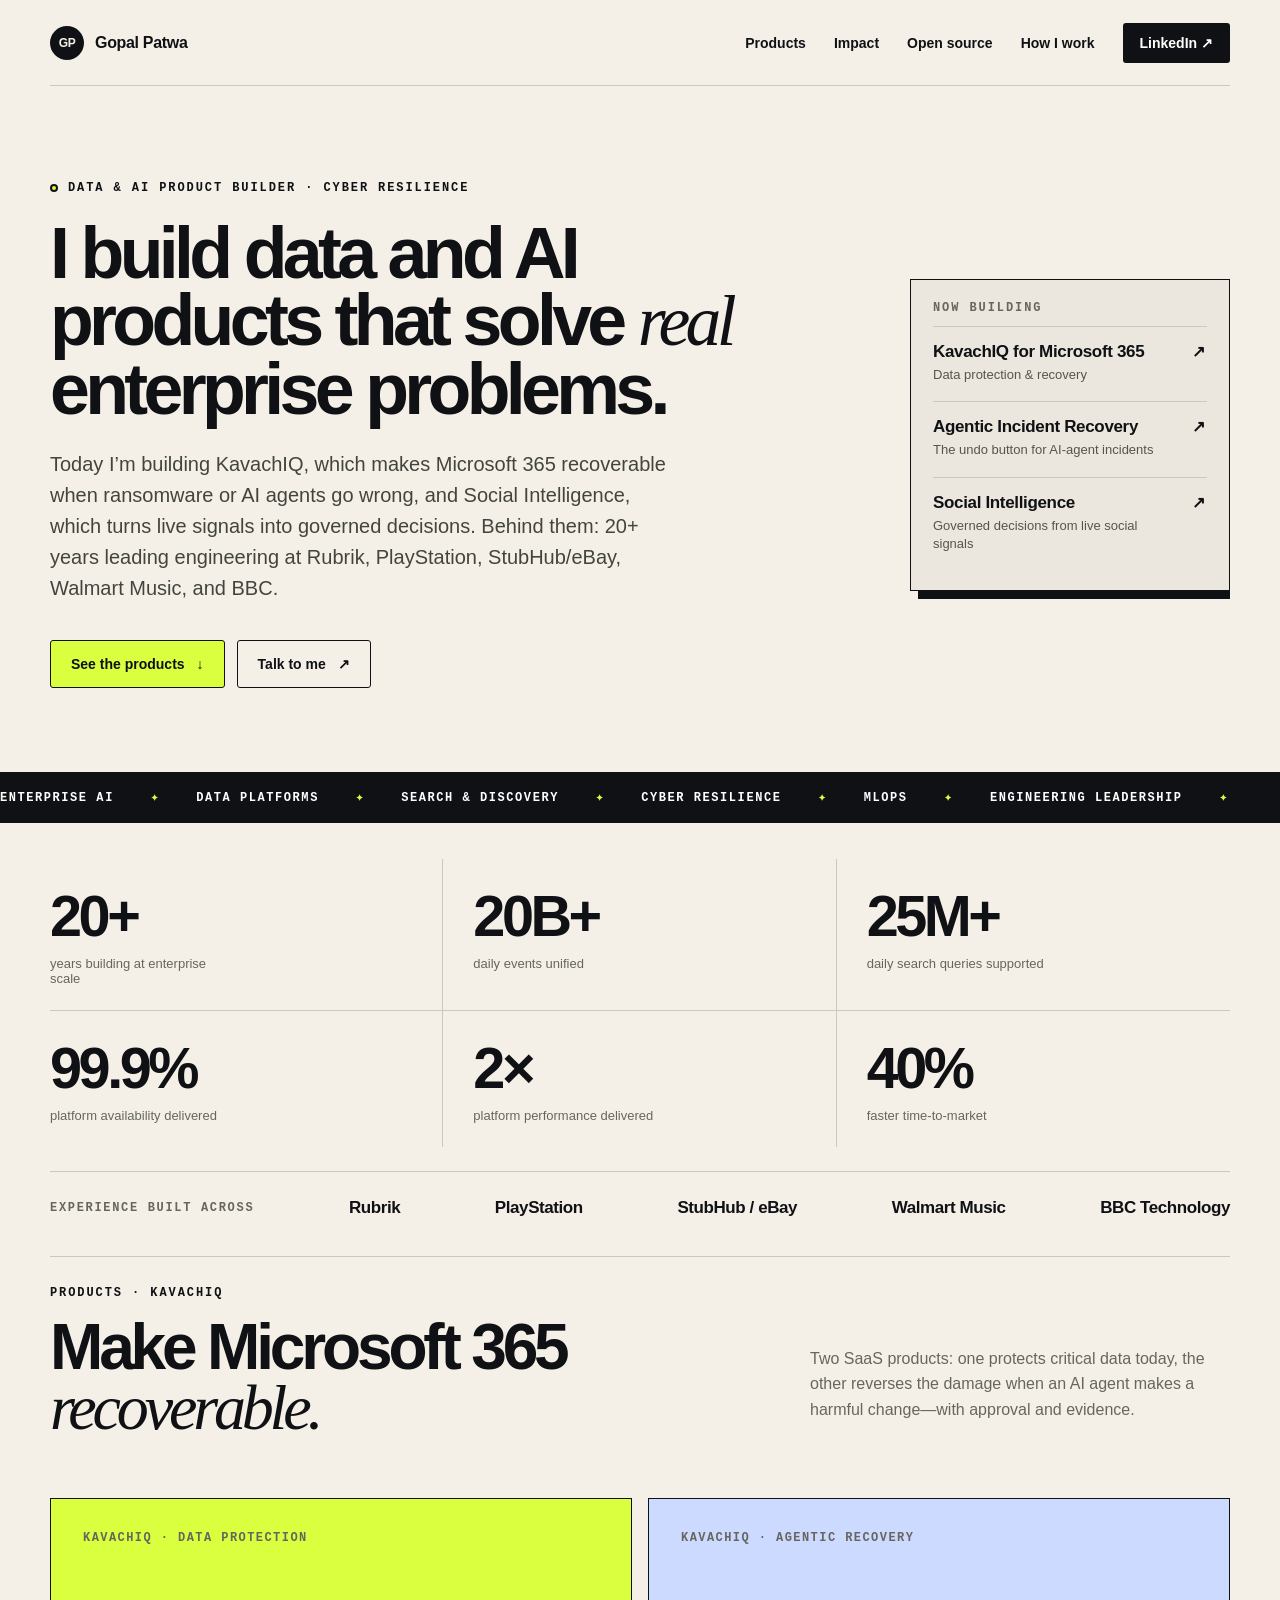
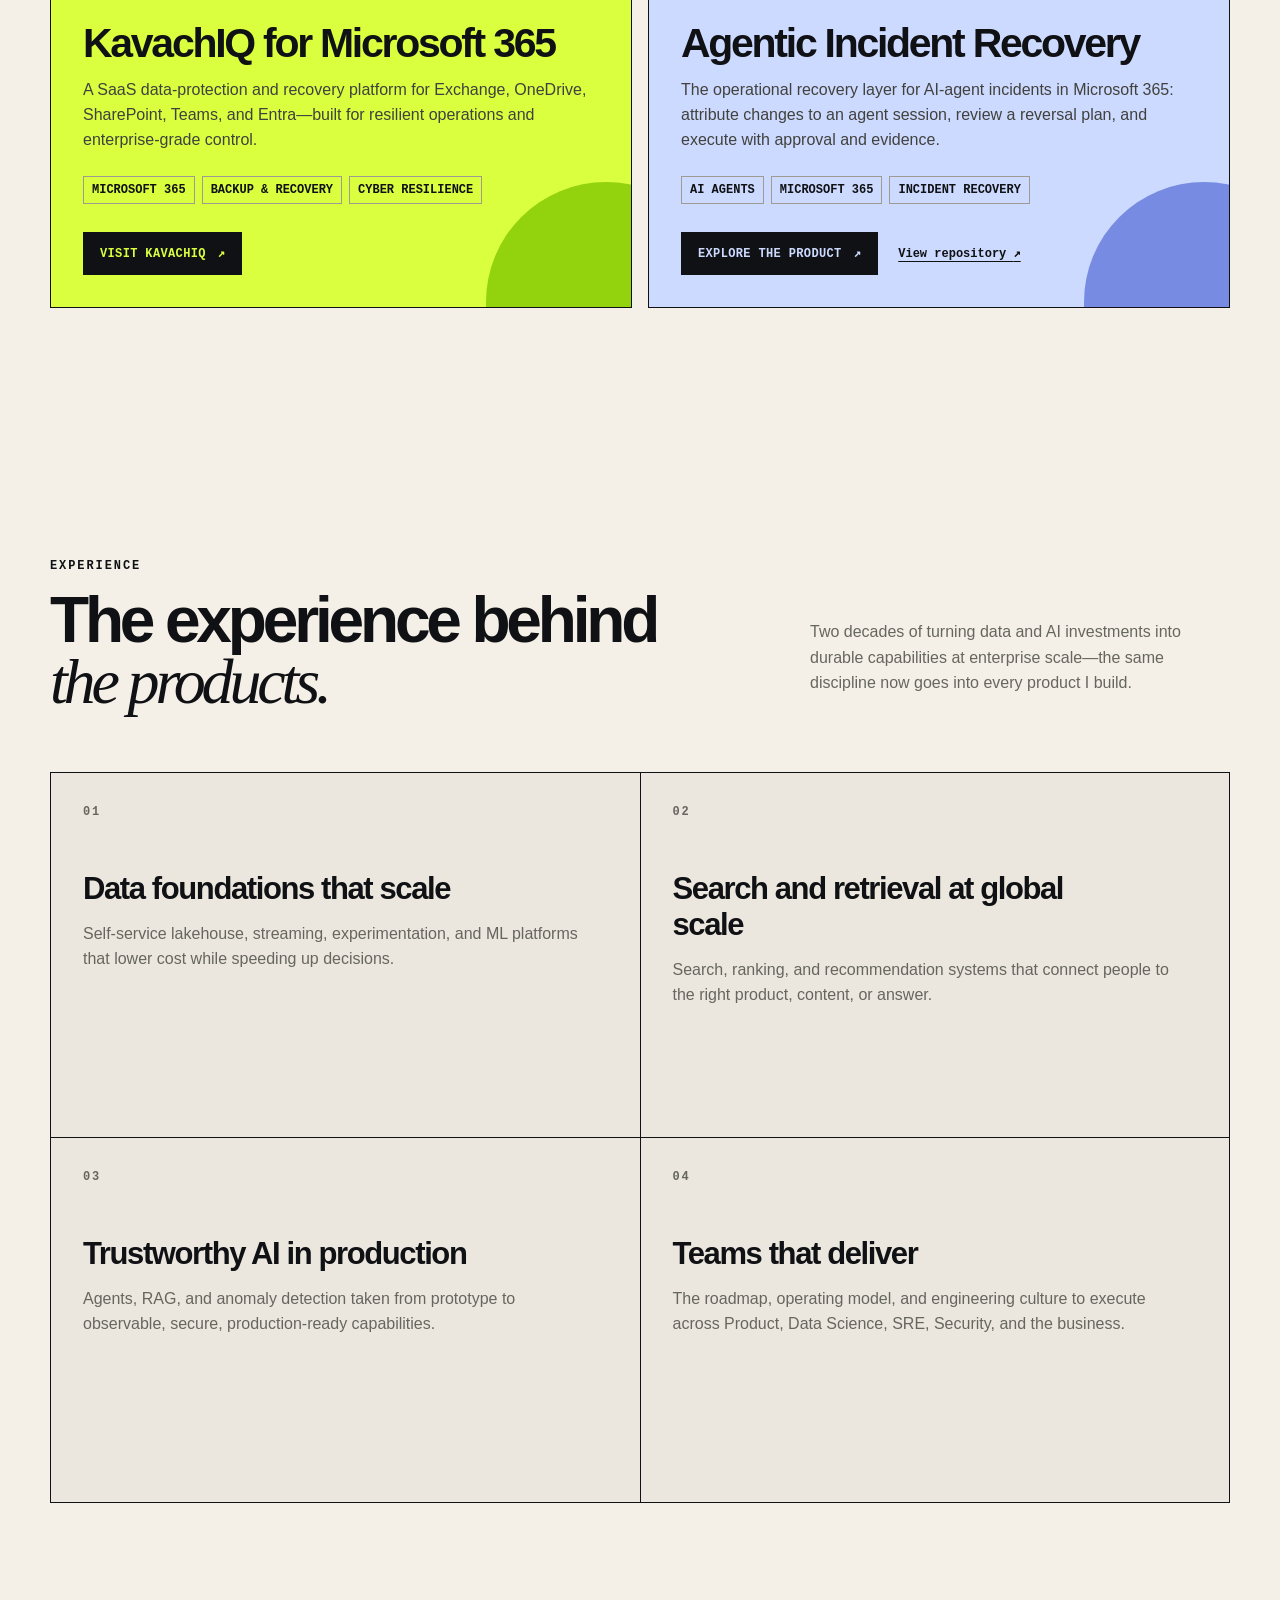
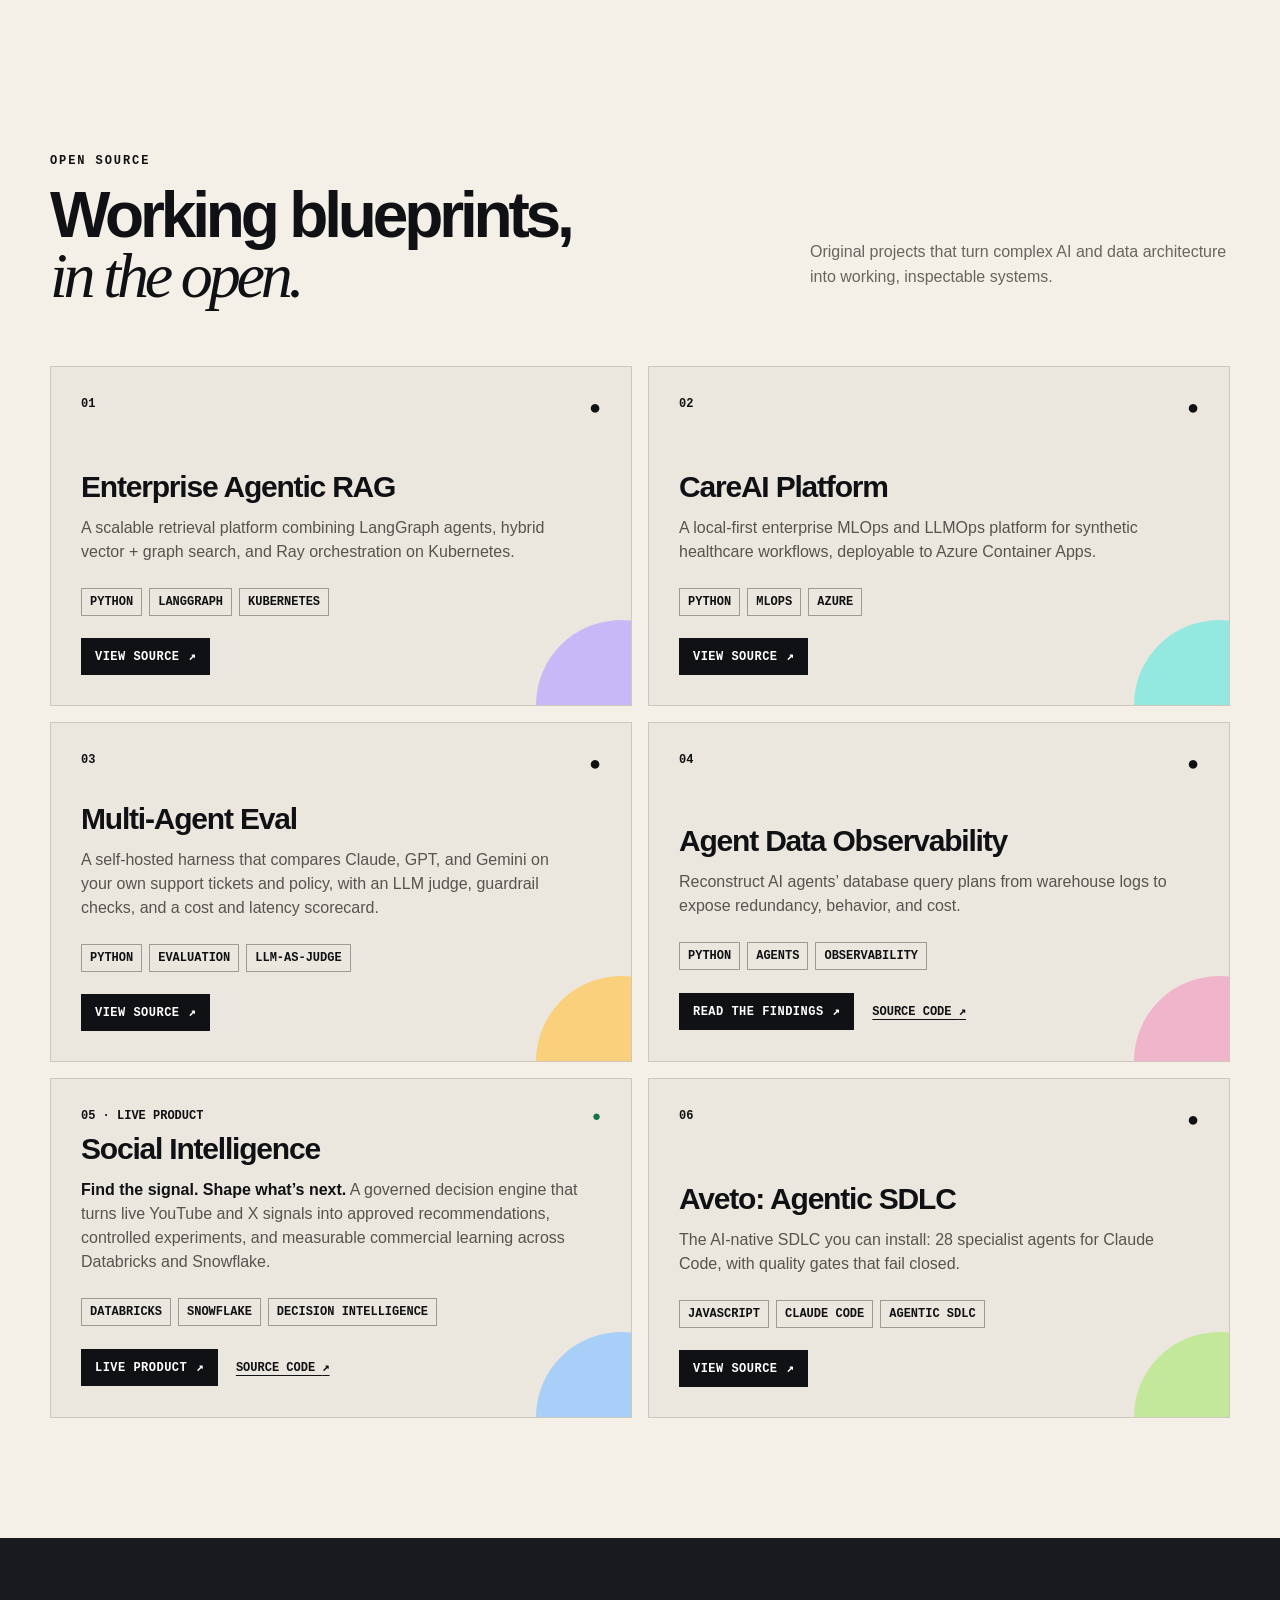
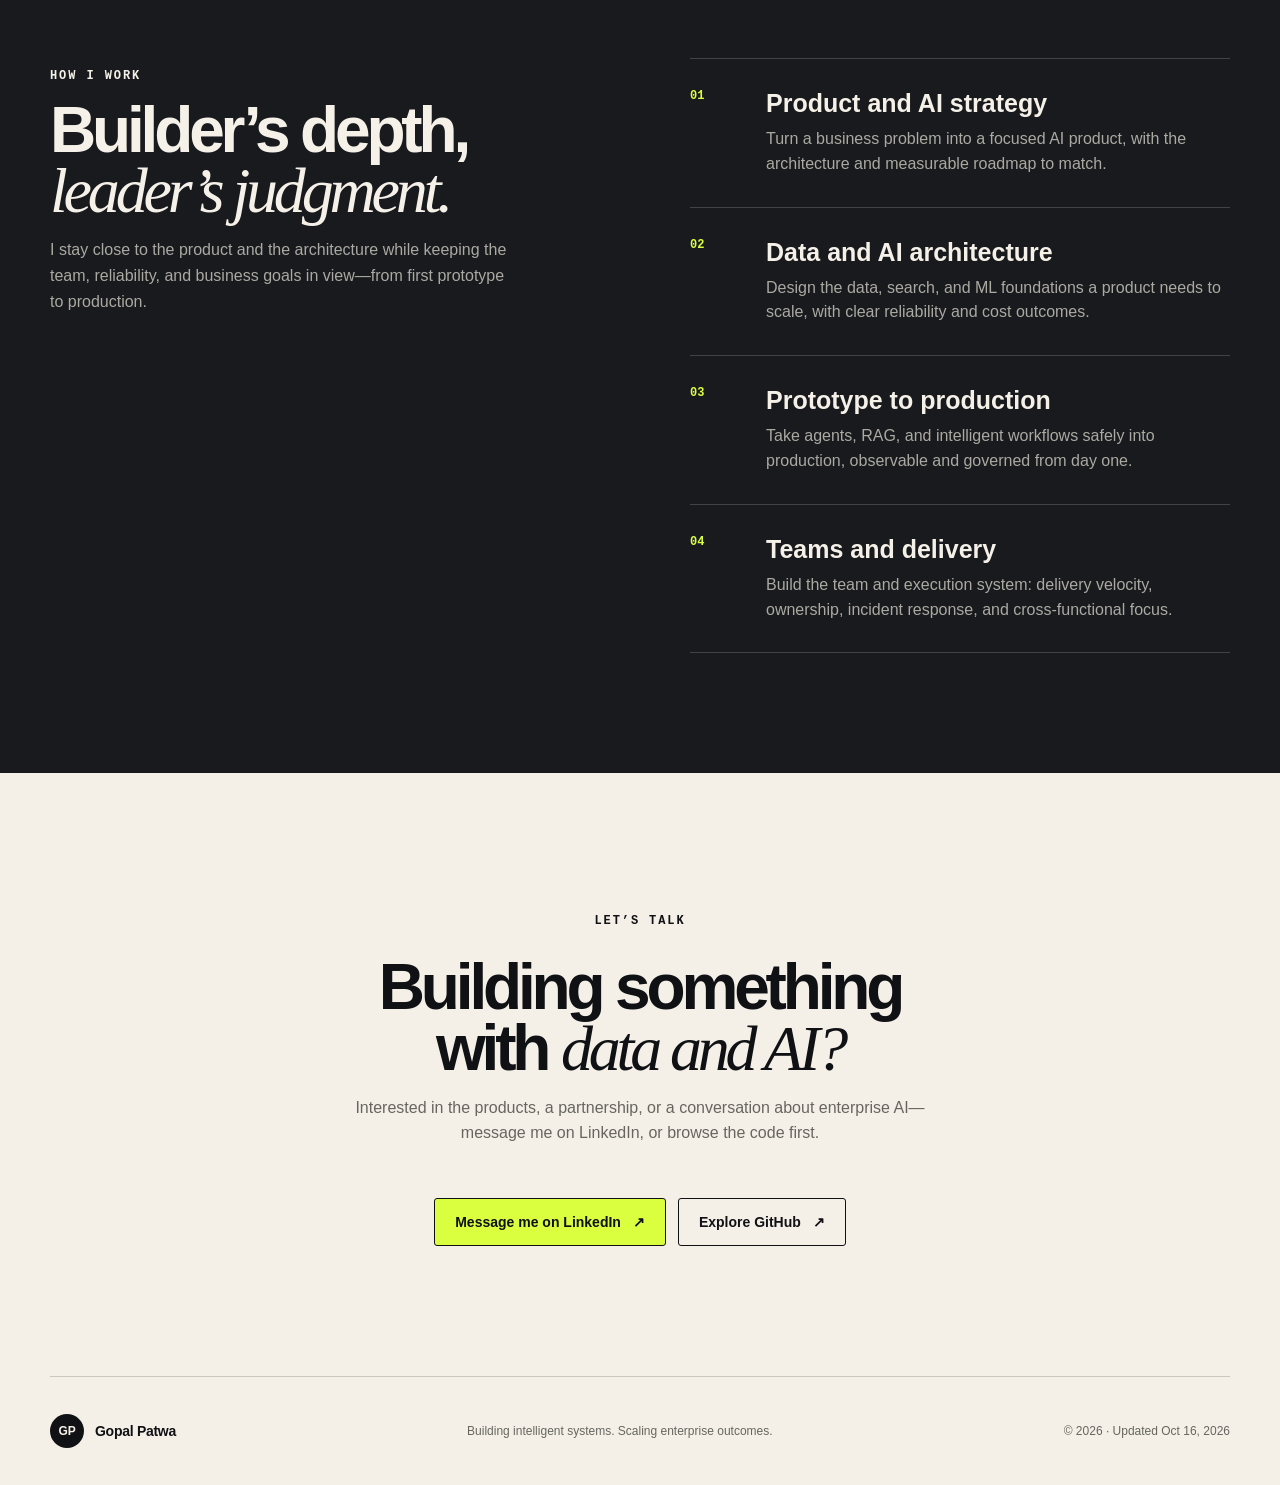
==== index.html @ 32ae6602 "Refresh card summaries and align later sections with product-builder messaging Co-Authored-By: Claud" ====
<!doctype html>
<html lang="en">
<head>
  <meta charset="utf-8">
  <meta name="viewport" content="width=device-width, initial-scale=1">
  <title>Gopal Patwa — Data &amp; AI Product Builder</title>
  <meta name="description" content="Building data and AI products for the enterprise: KavachIQ for Microsoft 365 recovery and Social Intelligence. 20+ years leading data and AI engineering.">
  <meta property="og:title" content="Gopal Patwa — Data &amp; AI Product Builder">
  <meta property="og:description" content="Building data and AI products that solve real enterprise problems.">
  <meta property="og:image" content="https://gpatwa.github.io/og.png">
  <meta property="og:image:alt" content="Gopal Patwa — Data &amp; AI Product Builder">
  <meta property="og:type" content="website">
  <meta property="og:url" content="https://gpatwa.github.io/">
  <meta name="twitter:card" content="summary_large_image">
  <meta name="twitter:image" content="https://gpatwa.github.io/og.png">
  <link rel="icon" href="favicon.svg">
  <link rel="stylesheet" href="styles.css">
</head>
<body>
<main>
  <nav class="nav shell" aria-label="Primary navigation">
    <a class="brand" href="#top" aria-label="Gopal Patwa home"><span>GP</span> Gopal Patwa</a>
    <div class="navlinks"><a href="#products">Products</a><a href="#impact">Impact</a><a href="#work">Open source</a><a href="#about">How I work</a><a class="nav-cta" href="https://www.linkedin.com/in/gopalpatwa" target="_blank" rel="noreferrer">LinkedIn ↗</a></div>
  </nav>

  <section class="hero shell" id="top">
    <div class="hero-main">
      <div class="eyebrow"><i></i> DATA &amp; AI PRODUCT BUILDER · CYBER RESILIENCE</div>
      <h1>I build data and AI products that solve <em>real</em> enterprise problems.</h1>
      <p class="hero-copy">Today I&rsquo;m building KavachIQ, which makes Microsoft 365 recoverable when ransomware or AI agents go wrong, and Social Intelligence, which turns live signals into governed decisions. Behind them: 20+ years leading engineering at Rubrik, PlayStation, StubHub/eBay, Walmart Music, and BBC.</p>
      <div class="actions"><a class="button primary" href="#products">See the products <span>&darr;</span></a><a class="button secondary" href="https://www.linkedin.com/in/gopalpatwa" target="_blank" rel="noreferrer">Talk to me <span>&nearr;</span></a></div>
    </div>
    <aside class="now" aria-label="Currently building">
      <p class="kicker">NOW BUILDING</p>
      <a href="https://kavachiq.com/" target="_blank" rel="noreferrer"><b>KavachIQ for Microsoft 365</b><span>Data protection &amp; recovery</span><i>&nearr;</i></a>
      <a href="https://agents.kavachiq.com/" target="_blank" rel="noreferrer"><b>Agentic Incident Recovery</b><span>The undo button for AI-agent incidents</span><i>&nearr;</i></a>
      <a href="https://social-intelligence-signals.gopalpatwa.chatgpt.site" target="_blank" rel="noreferrer"><b>Social Intelligence</b><span>Governed decisions from live social signals</span><i>&nearr;</i></a>
    </aside>
  </section>

  <section class="marquee" aria-label="Areas of expertise"><div>ENTERPRISE AI <span>✦</span> DATA PLATFORMS <span>✦</span> SEARCH & DISCOVERY <span>✦</span> CYBER RESILIENCE <span>✦</span> MLOPS <span>✦</span> ENGINEERING LEADERSHIP <span>✦</span></div></section>

  <section class="proof shell">
    <div><strong>20+</strong><span>years building at enterprise scale</span></div><div><strong>20B+</strong><span>daily events unified</span></div><div><strong>25M+</strong><span>daily search queries supported</span></div><div><strong>99.9%</strong><span>platform availability delivered</span></div><div><strong>2&times;</strong><span>platform performance delivered</span></div><div><strong>40%</strong><span>faster time-to-market</span></div>
  </section>
  <div class="experience shell"><span>EXPERIENCE BUILT ACROSS</span><strong>Rubrik</strong><strong>PlayStation</strong><strong>StubHub / eBay</strong><strong>Walmart Music</strong><strong>BBC Technology</strong></div>

  <section class="section shell product-section" id="products">
    <div class="section-heading"><div><p class="kicker">PRODUCTS · KAVACHIQ</p><h2>Make Microsoft 365<br><em>recoverable.</em></h2></div><p>Two SaaS products: one protects critical data today, the other reverses the damage when an AI agent makes a harmful change&mdash;with approval and evidence.</p></div>
    <div class="product-grid">
      <article class="product-card protection"><p class="product-label">KAVACHIQ · DATA PROTECTION</p><h3>KavachIQ for Microsoft 365</h3><p class="product-description">A SaaS data-protection and recovery platform for Exchange, OneDrive, SharePoint, Teams, and Entra—built for resilient operations and enterprise-grade control.</p><div class="tags"><span>Microsoft 365</span><span>Backup &amp; Recovery</span><span>Cyber Resilience</span></div><div class="product-actions"><a class="product-link" href="https://kavachiq.com/" target="_blank" rel="noreferrer">Visit KavachIQ <span>↗</span></a></div></article>
      <article class="product-card recovery"><p class="product-label">KAVACHIQ · AGENTIC RECOVERY</p><h3>Agentic Incident Recovery</h3><p class="product-description">The operational recovery layer for AI-agent incidents in Microsoft 365: attribute changes to an agent session, review a reversal plan, and execute with approval and evidence.</p><div class="tags"><span>AI Agents</span><span>Microsoft 365</span><span>Incident Recovery</span></div><div class="product-actions"><a class="product-link" href="https://agents.kavachiq.com/" target="_blank" rel="noreferrer">Explore the product <span>↗</span></a><a class="product-repo" href="https://github.com/gpatwa/autonomous-assurance" target="_blank" rel="noreferrer">View repository <span>↗</span></a></div></article>
    </div>
  </section>

  <section class="section shell" id="impact">
    <div class="section-heading"><div><p class="kicker">EXPERIENCE</p><h2>The experience behind<br><em>the products.</em></h2></div><p>Two decades of turning data and AI investments into durable capabilities at enterprise scale&mdash;the same discipline now goes into every product I build.</p></div>
    <div class="outcome-grid">
      <article class="outcome"><small>01</small><h3>Data foundations that scale</h3><p>Self-service lakehouse, streaming, experimentation, and ML platforms that lower cost while speeding up decisions.</p></article>
      <article class="outcome"><small>02</small><h3>Search and retrieval at global scale</h3><p>Search, ranking, and recommendation systems that connect people to the right product, content, or answer.</p></article>
      <article class="outcome"><small>03</small><h3>Trustworthy AI in production</h3><p>Agents, RAG, and anomaly detection taken from prototype to observable, secure, production-ready capabilities.</p></article>
      <article class="outcome"><small>04</small><h3>Teams that deliver</h3><p>The roadmap, operating model, and engineering culture to execute across Product, Data Science, SRE, Security, and the business.</p></article>
    </div>
  </section>


  <section class="section shell" id="work">
    <div class="section-heading"><div><p class="kicker">OPEN SOURCE</p><h2>Working blueprints,<br><em>in the open.</em></h2></div><p>Original projects that turn complex AI and data architecture into working, inspectable systems.</p></div>
    <div class="project-grid">
      <!-- projects:start -->
      <article class="project violet"><div class="project-top"><span>01</span><b>●</b></div><h3>Enterprise Agentic RAG</h3><p>A scalable retrieval platform combining LangGraph agents, hybrid vector + graph search, and Ray orchestration on Kubernetes.</p><div class="tags"><span>Python</span><span>LangGraph</span><span>Kubernetes</span></div><div class="project-actions"><a class="project-link" href="https://github.com/gpatwa/enterprise-agentic-rag" target="_blank" rel="noreferrer">View source <span>↗</span></a></div></article>
      <article class="project cyan"><div class="project-top"><span>02</span><b>●</b></div><h3>CareAI Platform</h3><p>A local-first enterprise MLOps and LLMOps platform for synthetic healthcare workflows, deployable to Azure Container Apps.</p><div class="tags"><span>Python</span><span>MLOps</span><span>Azure</span></div><div class="project-actions"><a class="project-link" href="https://github.com/gpatwa/careai-platform" target="_blank" rel="noreferrer">View source <span>↗</span></a></div></article>
      <article class="project amber"><div class="project-top"><span>03</span><b>●</b></div><h3>Multi-Agent Eval</h3><p>A self-hosted harness that compares Claude, GPT, and Gemini on your own support tickets and policy, with an LLM judge, guardrail checks, and a cost and latency scorecard.</p><div class="tags"><span>Python</span><span>Evaluation</span><span>LLM-as-judge</span></div><div class="project-actions"><a class="project-link" href="https://github.com/gpatwa/multi-agent-eval" target="_blank" rel="noreferrer">View source <span>↗</span></a></div></article>
      <article class="project pink"><div class="project-top"><span>04</span><b>●</b></div><h3>Agent Data Observability</h3><p>Reconstruct AI agents’ database query plans from warehouse logs to expose redundancy, behavior, and cost.</p><div class="tags"><span>Python</span><span>Agents</span><span>Observability</span></div><div class="project-actions"><a class="project-link" href="https://gpatwa.github.io/agent-data-observability/" target="_blank" rel="noreferrer">Read the findings <span>↗</span></a><a class="project-repo" href="https://github.com/gpatwa/agent-data-observability" target="_blank" rel="noreferrer">Source code <span>↗</span></a></div></article>
      <article class="project blue social-intelligence"><div class="project-top"><span>05 · LIVE PRODUCT</span><b>●</b></div><h3>Social Intelligence</h3><p><strong>Find the signal. Shape what’s next.</strong> A governed decision engine that turns live YouTube and X signals into approved recommendations, controlled experiments, and measurable commercial learning across Databricks and Snowflake.</p><div class="tags"><span>Databricks</span><span>Snowflake</span><span>Decision Intelligence</span></div><div class="project-actions"><a class="project-link" href="https://social-intelligence-signals.gopalpatwa.chatgpt.site" target="_blank" rel="noreferrer">Live product <span>↗</span></a><a class="project-repo" href="https://github.com/gpatwa/social-intelligence-platform" target="_blank" rel="noreferrer">Source code <span>↗</span></a></div></article>
      <article class="project green"><div class="project-top"><span>06</span><b>●</b></div><h3>Aveto: Agentic SDLC</h3><p>The AI-native SDLC you can install: 28 specialist agents for Claude Code, with quality gates that fail closed.</p><div class="tags"><span>JavaScript</span><span>Claude Code</span><span>Agentic SDLC</span></div><div class="project-actions"><a class="project-link" href="https://github.com/gpatwa/agentic-sdlc-playbook" target="_blank" rel="noreferrer">View source <span>↗</span></a></div></article>
      <!-- projects:end -->
    </div>
  </section>

  <section class="build-section" id="about"><div class="shell build-grid"><div class="sticky-title"><p class="kicker">HOW I WORK</p><h2>Builder&rsquo;s depth,<br><em>leader&rsquo;s judgment.</em></h2><p>I stay close to the product and the architecture while keeping the team, reliability, and business goals in view&mdash;from first prototype to production.</p></div><div class="capabilities">
    <article><span>01</span><div><h3>Product and AI strategy</h3><p>Turn a business problem into a focused AI product, with the architecture and measurable roadmap to match.</p></div></article>
    <article><span>02</span><div><h3>Data and AI architecture</h3><p>Design the data, search, and ML foundations a product needs to scale, with clear reliability and cost outcomes.</p></div></article>
    <article><span>03</span><div><h3>Prototype to production</h3><p>Take agents, RAG, and intelligent workflows safely into production, observable and governed from day one.</p></div></article>
    <article><span>04</span><div><h3>Teams and delivery</h3><p>Build the team and execution system: delivery velocity, ownership, incident response, and cross-functional focus.</p></div></article>
  </div></div></section>

  <section class="cta shell"><p class="kicker">LET&rsquo;S TALK</p><h2>Building something<br>with <em>data and AI?</em></h2><p>Interested in the products, a partnership, or a conversation about enterprise AI&mdash;message me on LinkedIn, or browse the code first.</p><div class="actions"><a class="button primary" href="https://www.linkedin.com/in/gopalpatwa" target="_blank" rel="noreferrer">Message me on LinkedIn <span>↗</span></a><a class="button secondary" href="https://github.com/gpatwa" target="_blank" rel="noreferrer">Explore GitHub <span>↗</span></a></div></section>
  <footer class="shell"><a class="brand" href="#top"><span>GP</span> Gopal Patwa</a><p>Building intelligent systems. Scaling enterprise outcomes.</p><p>© 2026 · Updated <time id="updated" datetime="2026-10-16">Oct 16, 2026</time></p></footer>
</main>
</body>
</html>
---- styles.css ----
:root{--ink:#101114;--paper:#f4f0e8;--line:#cdc8bd;--acid:#d9ff3f;--muted:#66665f}*{box-sizing:border-box}html{scroll-behavior:smooth}body{margin:0;background:var(--paper);color:var(--ink);font-family:Arial,Helvetica,sans-serif}a{color:inherit;text-decoration:none}.shell{width:min(1180px,calc(100% - 48px));margin-inline:auto}.nav{height:86px;display:flex;align-items:center;justify-content:space-between;border-bottom:1px solid var(--line);position:relative;z-index:5}.brand{display:flex;align-items:center;gap:11px;font-weight:750;letter-spacing:-.02em}.brand>span{display:grid;place-items:center;width:34px;height:34px;color:var(--paper);background:var(--ink);border-radius:50%;font-size:12px}.navlinks{display:flex;align-items:center;gap:28px;font-size:14px;font-weight:650}.nav-cta{background:var(--ink);color:#fff;padding:12px 17px;border-radius:3px}.hero{min-height:685px;padding:108px 0 90px;position:relative;overflow:hidden}.eyebrow,.kicker{font:700 12px/1 monospace;letter-spacing:.16em}.eyebrow{display:flex;align-items:center;gap:10px}.eyebrow i{width:8px;height:8px;background:var(--acid);border:2px solid var(--ink);border-radius:50%}.hero h1,.section h2,.build-section h2,.cta h2{margin:26px 0;font-size:clamp(54px,7vw,96px);line-height:.94;letter-spacing:-.065em;max-width:980px}em{font-family:Georgia,serif;font-weight:400}.hero-copy{width:min(630px,100%);font-size:20px;line-height:1.55;color:#44443f}.actions{display:flex;gap:12px;margin-top:36px}.button{display:inline-flex;padding:15px 20px;border:1px solid var(--ink);border-radius:3px;font-size:14px;font-weight:700;transition:.2s}.button span{margin-left:12px}.button:hover{transform:translateY(-2px);box-shadow:4px 4px 0 var(--ink)}.primary{background:var(--acid)}.secondary{background:transparent}.signal{position:absolute;width:370px;height:370px;right:36px;bottom:50px;display:grid;place-items:center;opacity:.92}.orbit{position:absolute;border:1px solid #a9a59c;border-radius:50%}.one{inset:45px}.two{inset:92px}.signal:before,.signal:after{content:"";position:absolute;background:#b7b2a7}.signal:before{width:100%;height:1px}.signal:after{height:100%;width:1px}.signal-core{width:116px;height:116px;background:var(--ink);color:#fff;border-radius:50%;display:flex;flex-direction:column;align-items:center;justify-content:center;font:700 15px monospace;z-index:2;box-shadow:0 0 0 12px var(--acid)}.signal-core span{color:var(--acid)}.node{position:absolute;background:var(--paper);border:1px solid var(--ink);padding:7px;font:700 11px monospace;z-index:2}.n1{top:20px}.n2{right:8px}.n3{bottom:17px}.n4{left:9px}.marquee{overflow:hidden;background:var(--ink);color:#fff;padding:18px 0;font:700 12px monospace;letter-spacing:.13em;white-space:nowrap}.marquee div{width:max-content;animation:scroll 28s linear infinite}.marquee span{color:var(--acid);margin:0 28px}@keyframes scroll{to{transform:translateX(-35%)}}
.proof{display:grid;grid-template-columns:repeat(4,1fr);padding:72px 0;border-bottom:1px solid var(--line)}.proof div{display:flex;flex-direction:column;border-right:1px solid var(--line);padding-left:30px}.proof div:first-child{padding-left:0}.proof div:last-child{border:0}.proof strong{font-size:clamp(40px,4.5vw,64px);letter-spacing:-.06em}.proof span{color:var(--muted);font-size:13px;margin-top:7px;max-width:180px}.section{padding:120px 0}.section-heading{display:flex;justify-content:space-between;align-items:end;gap:40px;margin-bottom:60px}.section-heading h2,.build-section h2,.cta h2{font-size:clamp(44px,5vw,68px);margin:18px 0 0}.section-heading>p{max-width:420px;color:var(--muted);line-height:1.6}.outcome-grid{display:grid;grid-template-columns:repeat(2,1fr);border-top:1px solid var(--ink);border-left:1px solid var(--ink)}.outcome{min-height:365px;padding:32px;display:flex;flex-direction:column;border-right:1px solid var(--ink);border-bottom:1px solid var(--ink);background:#ebe7de}.outcome small{font:700 12px monospace;letter-spacing:.14em;color:var(--muted)}.outcome h3{font-size:31px;letter-spacing:-.045em;max-width:430px;margin:52px 0 14px}.outcome>p{color:var(--muted);line-height:1.6;max-width:500px;margin:0 0 34px}.metric{margin-top:auto;display:flex;align-items:end;gap:12px}.metric strong{font-size:42px;line-height:.85;letter-spacing:-.06em}.metric span{font:600 12px monospace;text-transform:uppercase;letter-spacing:.08em;color:var(--muted);max-width:120px}.experience{display:flex;align-items:center;justify-content:space-between;gap:26px;padding:38px 0;border-bottom:1px solid var(--line);flex-wrap:wrap}.experience span{font:700 12px monospace;letter-spacing:.14em;color:var(--muted)}.experience strong{font-size:17px;letter-spacing:-.025em}
.project-grid{display:grid;grid-template-columns:repeat(2,1fr);gap:16px}.project{min-height:340px;padding:30px;border:1px solid var(--line);background:#ebe7de;position:relative;display:flex;flex-direction:column;transition:.25s;overflow:hidden}.project:after{content:"";position:absolute;width:170px;height:170px;border-radius:50%;right:-75px;bottom:-85px;background:var(--card);opacity:.75;transition:.25s}.project>*{position:relative;z-index:1}.project:hover{transform:translateY(-5px);border-color:var(--ink);box-shadow:7px 7px 0 var(--ink)}.project:hover:after{transform:scale(1.25)}.project-top{display:flex;justify-content:space-between;font:700 12px monospace}.project-top b{font-size:20px}.project h3{margin:auto 0 12px;font-size:30px;letter-spacing:-.04em;max-width:390px}.project p{margin:0 0 24px;line-height:1.5;color:#55544f;max-width:500px}.project p strong{color:var(--ink)}.tags{display:flex;gap:7px;flex-wrap:wrap}.tags span{border:1px solid #9f9b93;padding:6px 8px;font:600 12px monospace;text-transform:uppercase}.project-actions{display:flex;align-items:center;gap:18px;flex-wrap:wrap;margin-top:22px}.project-link{display:inline-flex;align-items:center;gap:9px;padding:11px 14px;background:var(--ink);color:#fff;font:700 12px monospace;letter-spacing:.04em;text-transform:uppercase}.project-repo{padding:12px 0;font:700 12px monospace;text-decoration:underline;text-underline-offset:4px;text-transform:uppercase}.social-intelligence .project-top b{color:#16744a;font-size:15px}.violet{--card:#bca9ff}.cyan{--card:#76e9e1}.amber{--card:#ffc85b}.pink{--card:#f2a4c4}.blue{--card:#91c7ff}.green{--card:#b7e982}
.product-section{padding-top:18px}.product-grid{display:grid;grid-template-columns:repeat(2,1fr);gap:16px}.product-card{min-height:410px;padding:32px;display:flex;flex-direction:column;border:1px solid var(--ink);background:var(--product-bg);position:relative;overflow:hidden}.product-card:after{content:"";position:absolute;width:240px;height:240px;right:-95px;bottom:-115px;border-radius:50%;background:var(--product-orb);opacity:.8}.product-label{position:relative;z-index:1;margin:0;font:700 12px monospace;letter-spacing:.12em;color:var(--muted)}.product-card h3{position:relative;z-index:1;max-width:500px;margin:auto 0 14px;font-size:clamp(32px,3.2vw,44px);line-height:.98;letter-spacing:-.055em}.product-description{position:relative;z-index:1;max-width:520px;margin:0 0 24px;color:#41413d;line-height:1.58}.product-card .tags{position:relative;z-index:1}.product-actions{position:relative;z-index:1;display:flex;gap:20px;align-items:center;flex-wrap:wrap;margin-top:28px}.product-link{display:inline-flex;gap:12px;align-items:center;padding:13px 16px;border:1px solid var(--ink);background:var(--ink);color:var(--product-link);font:700 12px monospace;letter-spacing:.03em;text-transform:uppercase}.product-repo{padding:12px 0;font:700 12px monospace;text-decoration:underline;text-underline-offset:4px}.protection{--product-bg:#d9ff3f;--product-orb:#83c900;--product-link:#d9ff3f}.recovery{--product-bg:#cddaff;--product-orb:#6379db;--product-link:#cddaff}
.build-section{background:#191a1d;color:#f5f1e9;padding:120px 0}.build-grid{display:grid;grid-template-columns:1fr 1fr;gap:100px}.sticky-title{align-self:start;position:sticky;top:35px}.sticky-title>p:last-child{color:#aaa9a2;line-height:1.6;max-width:470px}.capabilities article{display:grid;grid-template-columns:56px 1fr;gap:20px;padding:30px 0;border-top:1px solid #424347}.capabilities article:last-child{border-bottom:1px solid #424347}.capabilities article>span{font:600 12px monospace;color:var(--acid)}.capabilities h3{font-size:25px;margin:0 0 9px}.capabilities p{color:#aaa9a2;line-height:1.55;margin:0}.cta{padding:130px 0;text-align:center;display:flex;flex-direction:column;align-items:center}.cta h2{max-width:850px}.cta>p:not(.kicker){max-width:620px;color:var(--muted);line-height:1.6}.cta .actions{justify-content:center}.cta .button{margin-top:0}footer{min-height:110px;border-top:1px solid var(--line);display:flex;align-items:center;justify-content:space-between;color:var(--muted);font-size:12px}footer .brand{color:var(--ink);font-size:14px}
@media(max-width:820px){.hero{padding-top:56px;min-height:0;padding-bottom:70px}.signal{position:relative;right:auto;bottom:auto;width:260px;height:260px;margin:64px auto 0;opacity:1}.nav{height:auto;flex-wrap:wrap;padding-top:14px}.navlinks{order:3;width:100%;overflow-x:auto;gap:24px;padding:4px 0 10px;white-space:nowrap;scrollbar-width:none}.navlinks::-webkit-scrollbar{display:none}.navlinks>a{padding:10px 0;flex:none}.nav-cta{padding:12px 17px!important}.hero-copy{font-size:18px}.proof{grid-template-columns:repeat(2,1fr)}.proof div{padding:25px}.proof div:nth-child(2){border-right:0}.section-heading,.build-grid{display:block}.section-heading>p{margin-top:25px}.outcome-grid,.product-grid,.project-grid{grid-template-columns:1fr}.experience{justify-content:flex-start}.experience span{width:100%}.sticky-title{position:static;margin-bottom:55px}footer{flex-wrap:wrap;gap:15px;padding:30px 0}}
@media(max-width:520px){.shell{width:min(100% - 28px,1180px)}.nav{height:auto}.hero h1{font-size:49px}.actions{flex-direction:column;align-items:stretch}.button{justify-content:space-between}.proof{grid-template-columns:1fr}.proof div{padding:25px 0;border-right:0;border-bottom:1px solid var(--line)}.section{padding:85px 0}.outcome{min-height:330px;padding:24px}.product-card{min-height:390px;padding:24px}.project{min-height:310px;padding:24px}.build-section{padding:85px 0}.cta{padding:90px 0}.cta .actions{width:100%}footer p:nth-of-type(1){display:none}}
@media(prefers-reduced-motion:reduce){html{scroll-behavior:auto}.marquee div{animation:none}.button,.project{transition:none}}

:focus-visible{outline:3px solid var(--ink);outline-offset:3px;box-shadow:0 0 0 6px var(--acid)}
.nav-cta:focus-visible,.project-link:focus-visible,.primary:focus-visible{outline-color:var(--ink)}

.hero{display:grid;grid-template-columns:minmax(0,1fr) 320px;gap:56px;align-items:center;min-height:0;padding:96px 0 84px}
.hero h1{font-size:clamp(44px,5.6vw,80px);max-width:none}
.now{border:1px solid var(--ink);background:#ebe7de;padding:22px;display:flex;flex-direction:column;gap:2px;box-shadow:8px 8px 0 var(--ink)}
.now .kicker{margin:0 0 10px;color:var(--muted)}
.now a{position:relative;display:flex;flex-direction:column;gap:4px;padding:15px 34px 15px 0;border-top:1px solid var(--line)}
.now a b{font-size:17px;letter-spacing:-.02em}.now a span{font-size:13px;line-height:1.4;color:#55544f}.now a i{position:absolute;right:2px;top:15px;font-style:normal;font-weight:700}
.now a:hover b{text-decoration:underline;text-underline-offset:4px}
.proof{grid-template-columns:repeat(3,1fr)}.proof div:nth-child(3n){border-right:0}.proof div:nth-child(n+4){border-top:1px solid var(--line)}
.experience.shell{margin-top:0;margin-bottom:0;padding-top:26px}
@media(max-width:900px){.hero{grid-template-columns:1fr;gap:44px;padding:56px 0 64px}.now{box-shadow:5px 5px 0 var(--ink)}}
@media(max-width:820px){.proof{grid-template-columns:repeat(2,1fr)}.proof div:nth-child(3n){border-right:1px solid var(--line)}.proof div:nth-child(2n){border-right:0}}
@media(max-width:520px){.proof{grid-template-columns:1fr}.proof div:nth-child(n+2){border-top:1px solid var(--line)}.hero h1{font-size:40px}}
.proof div{padding-top:24px;padding-bottom:24px}.proof div:nth-child(3n+1){padding-left:0}.proof{padding:36px 0 24px}
@media(max-width:820px){.proof div:nth-child(3n+1){padding-left:25px}.proof div:nth-child(2n+1){padding-left:0}}
@media(max-width:520px){.proof div{padding-left:0!important}}
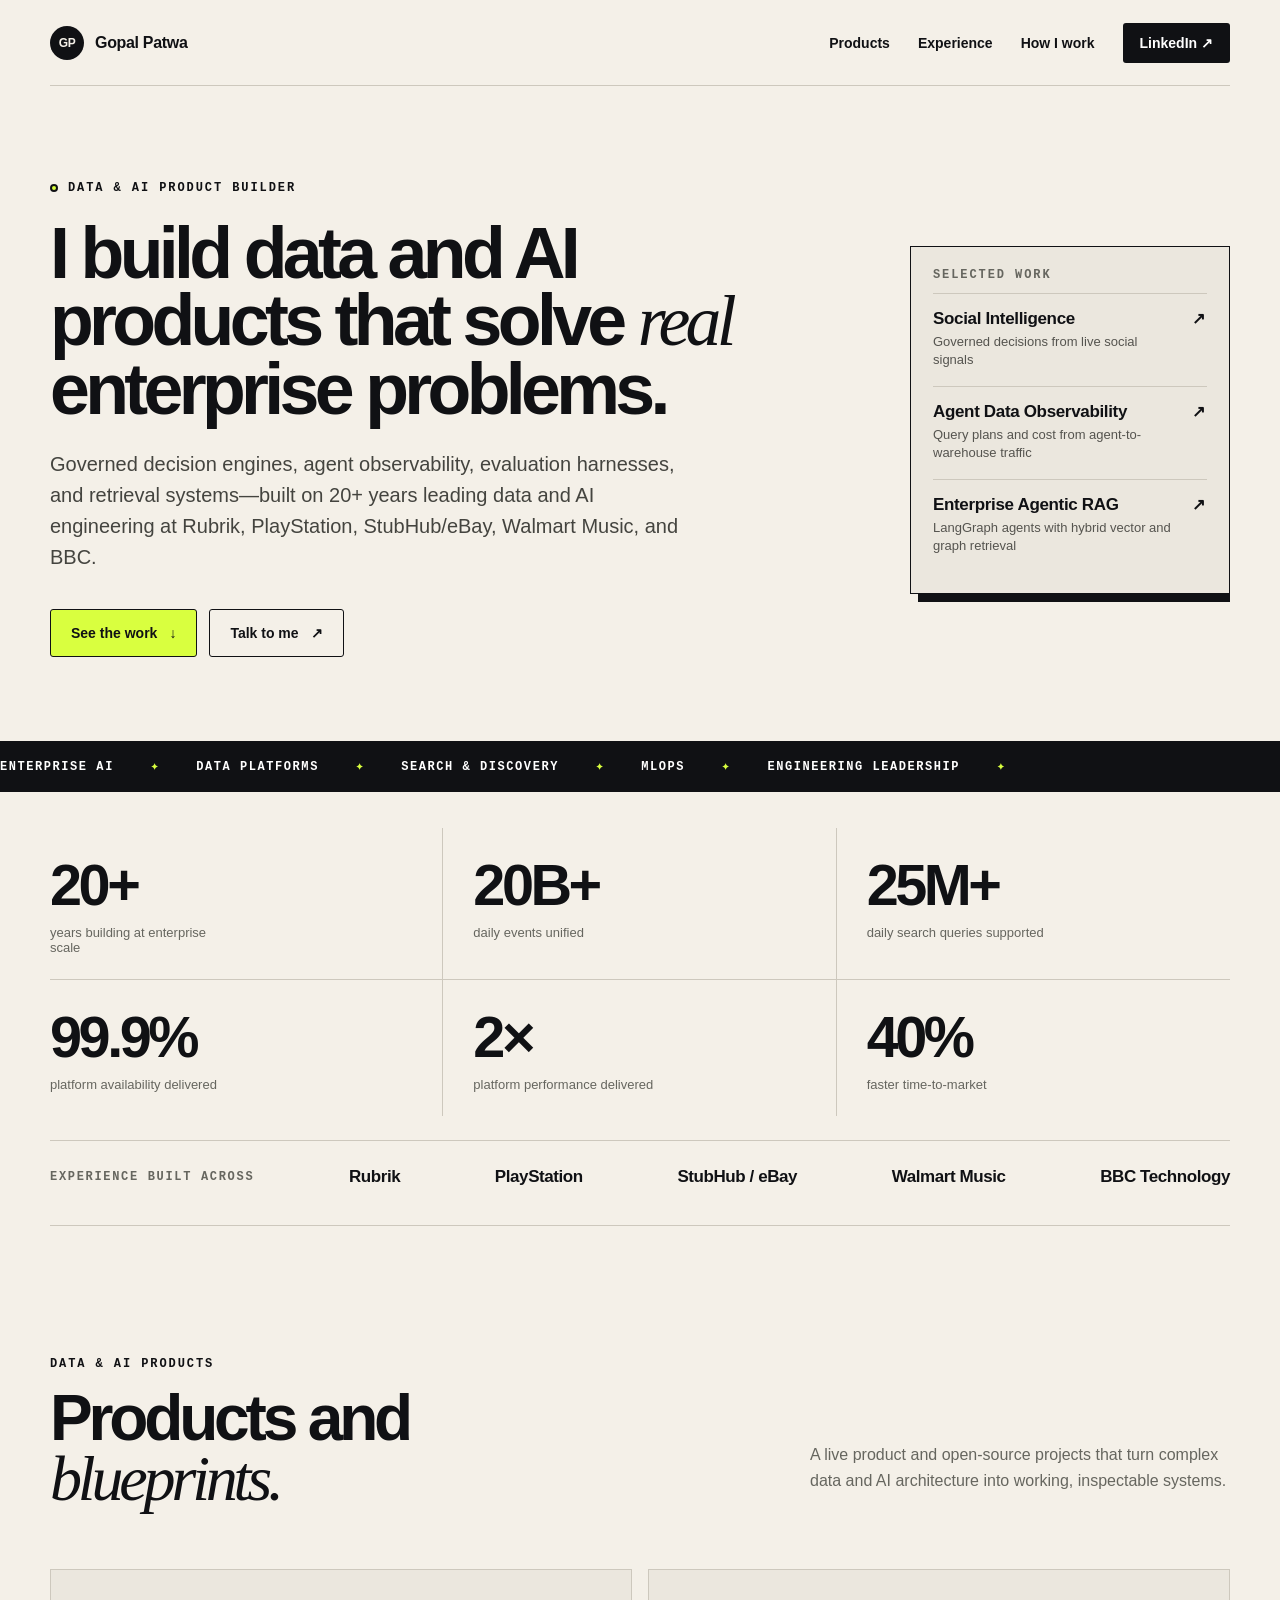
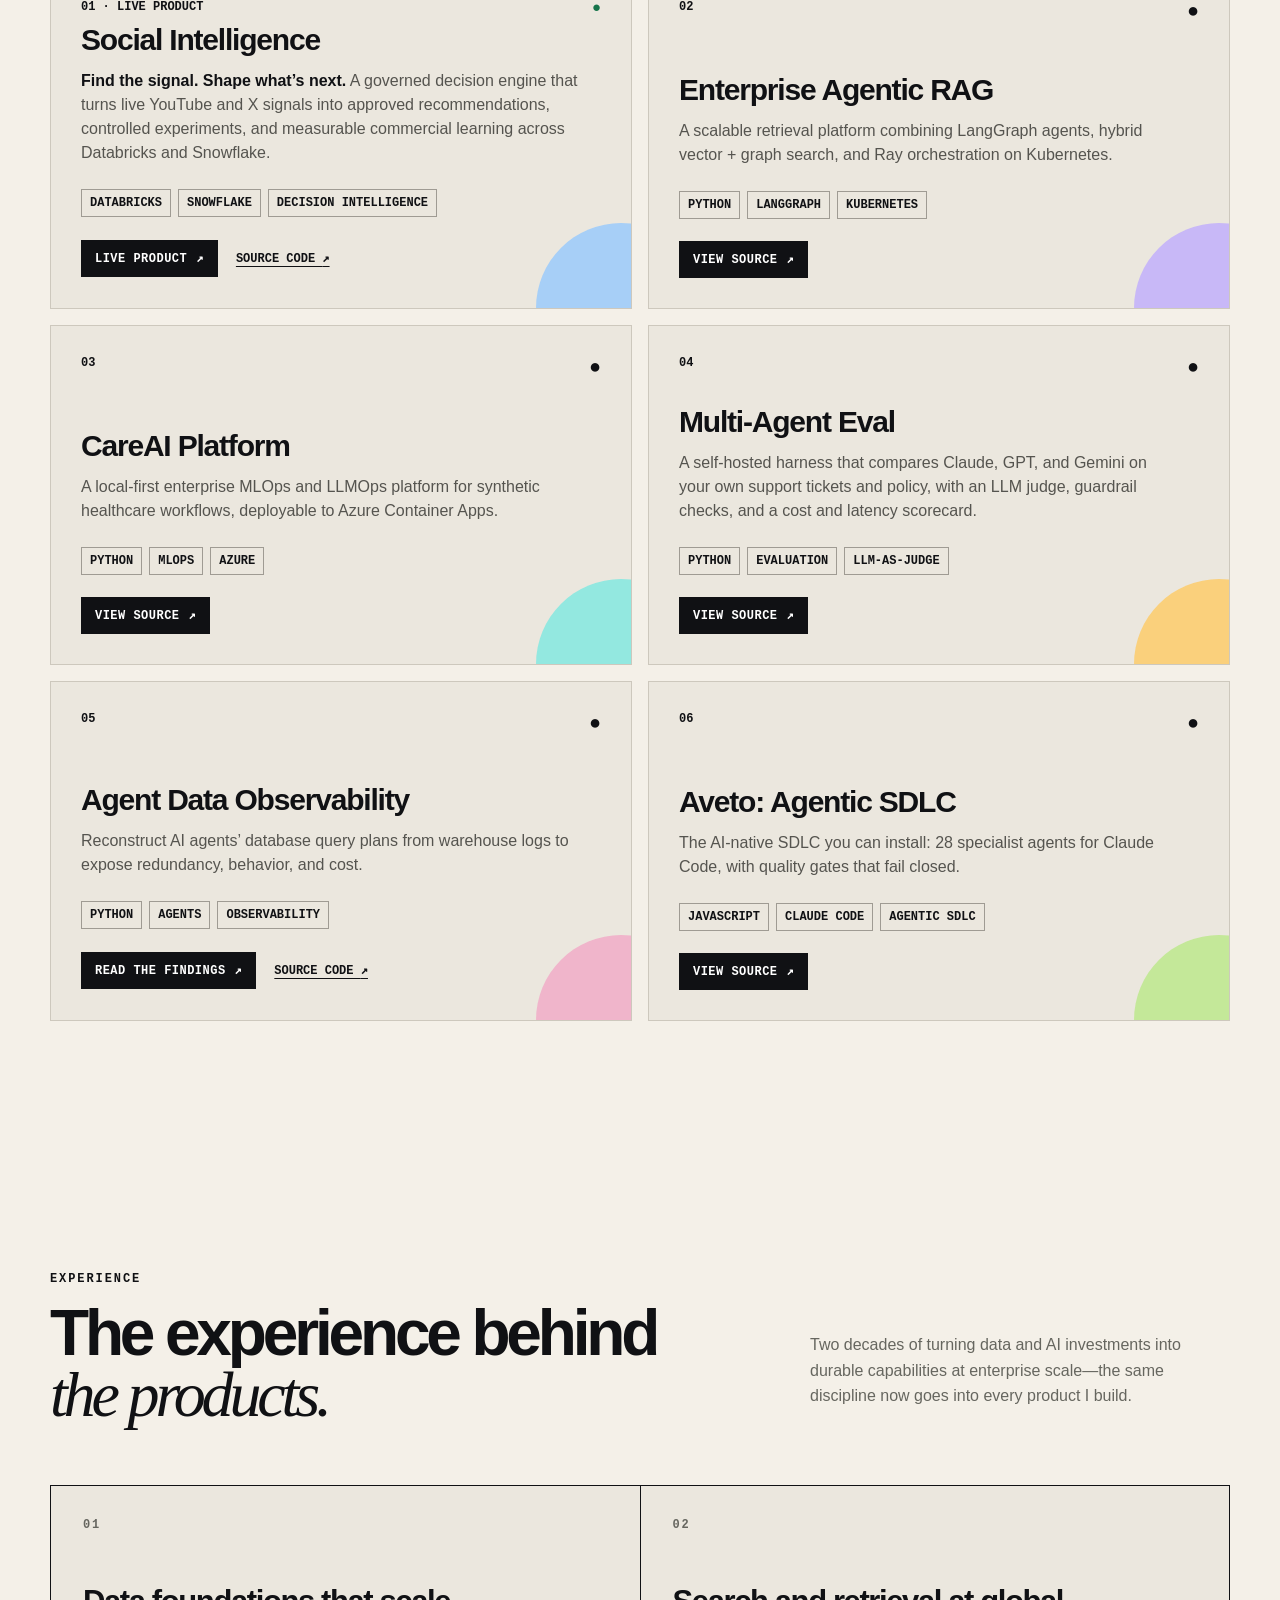
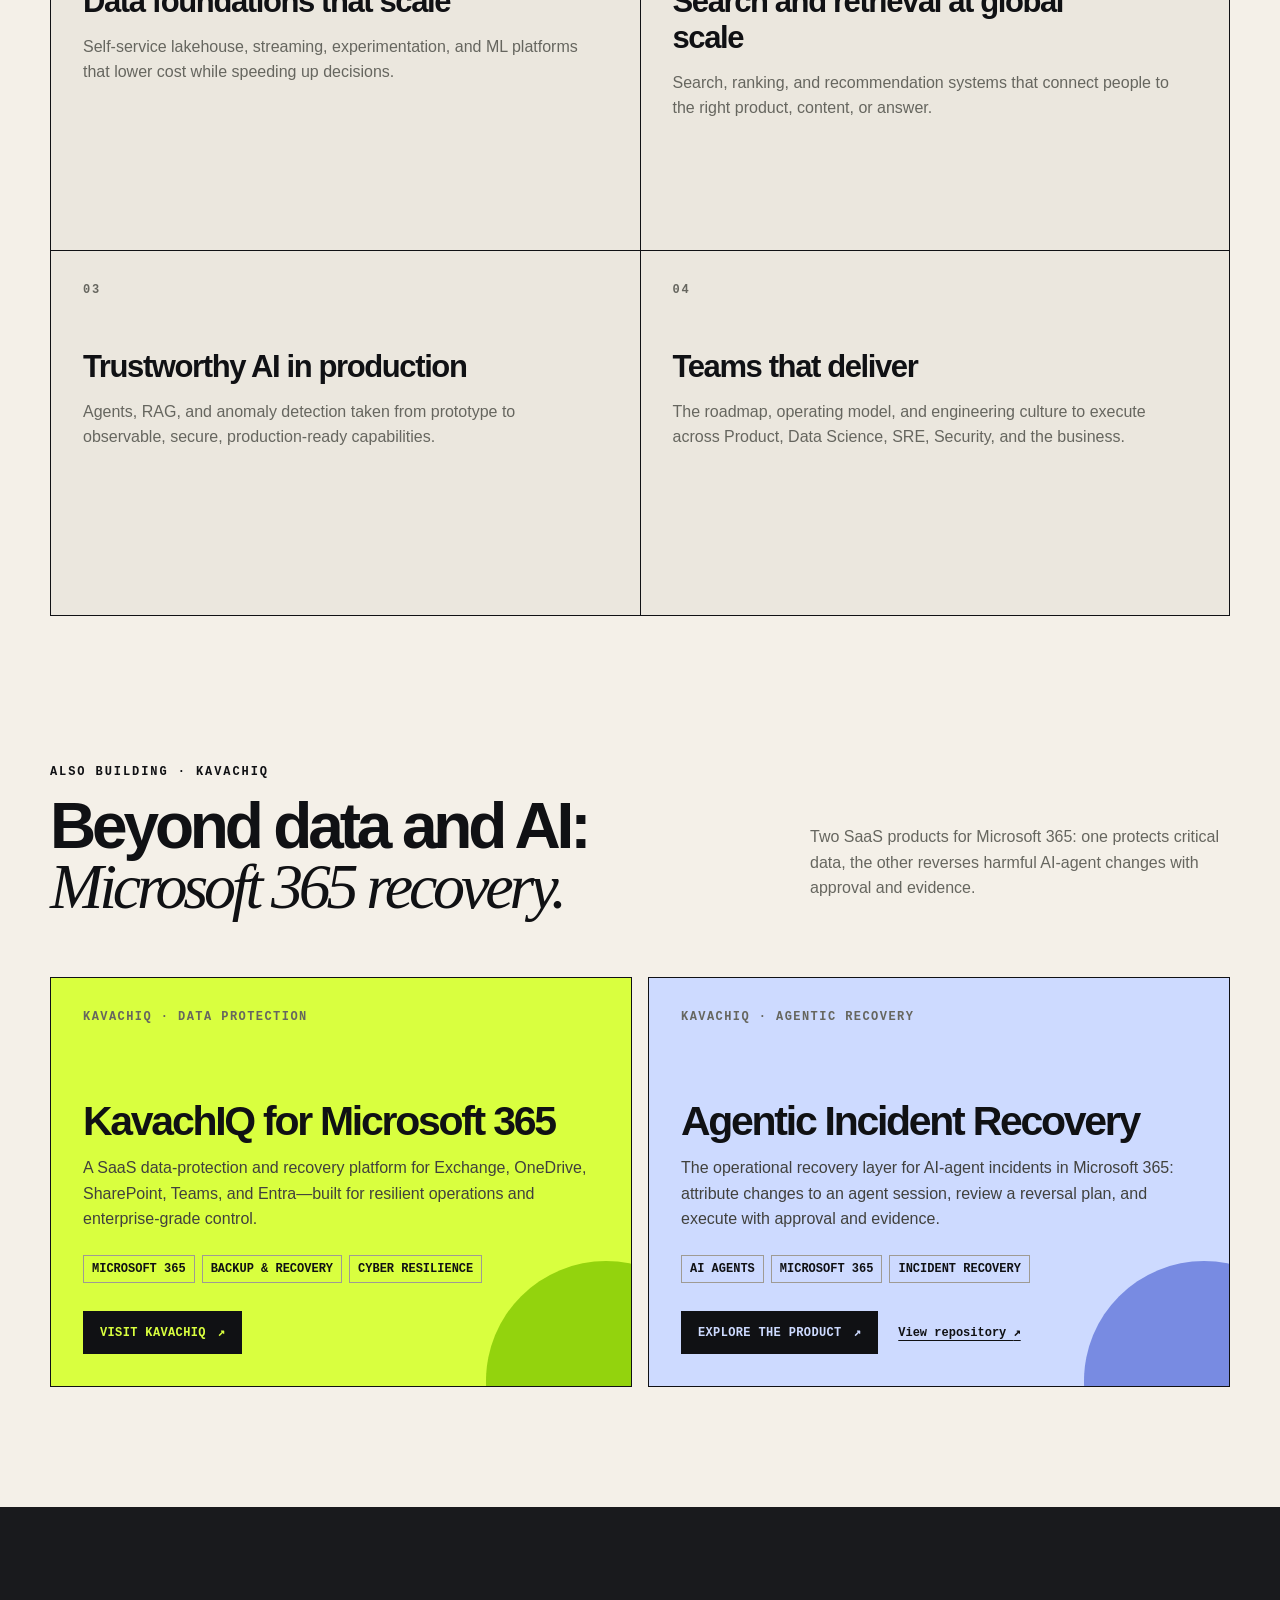
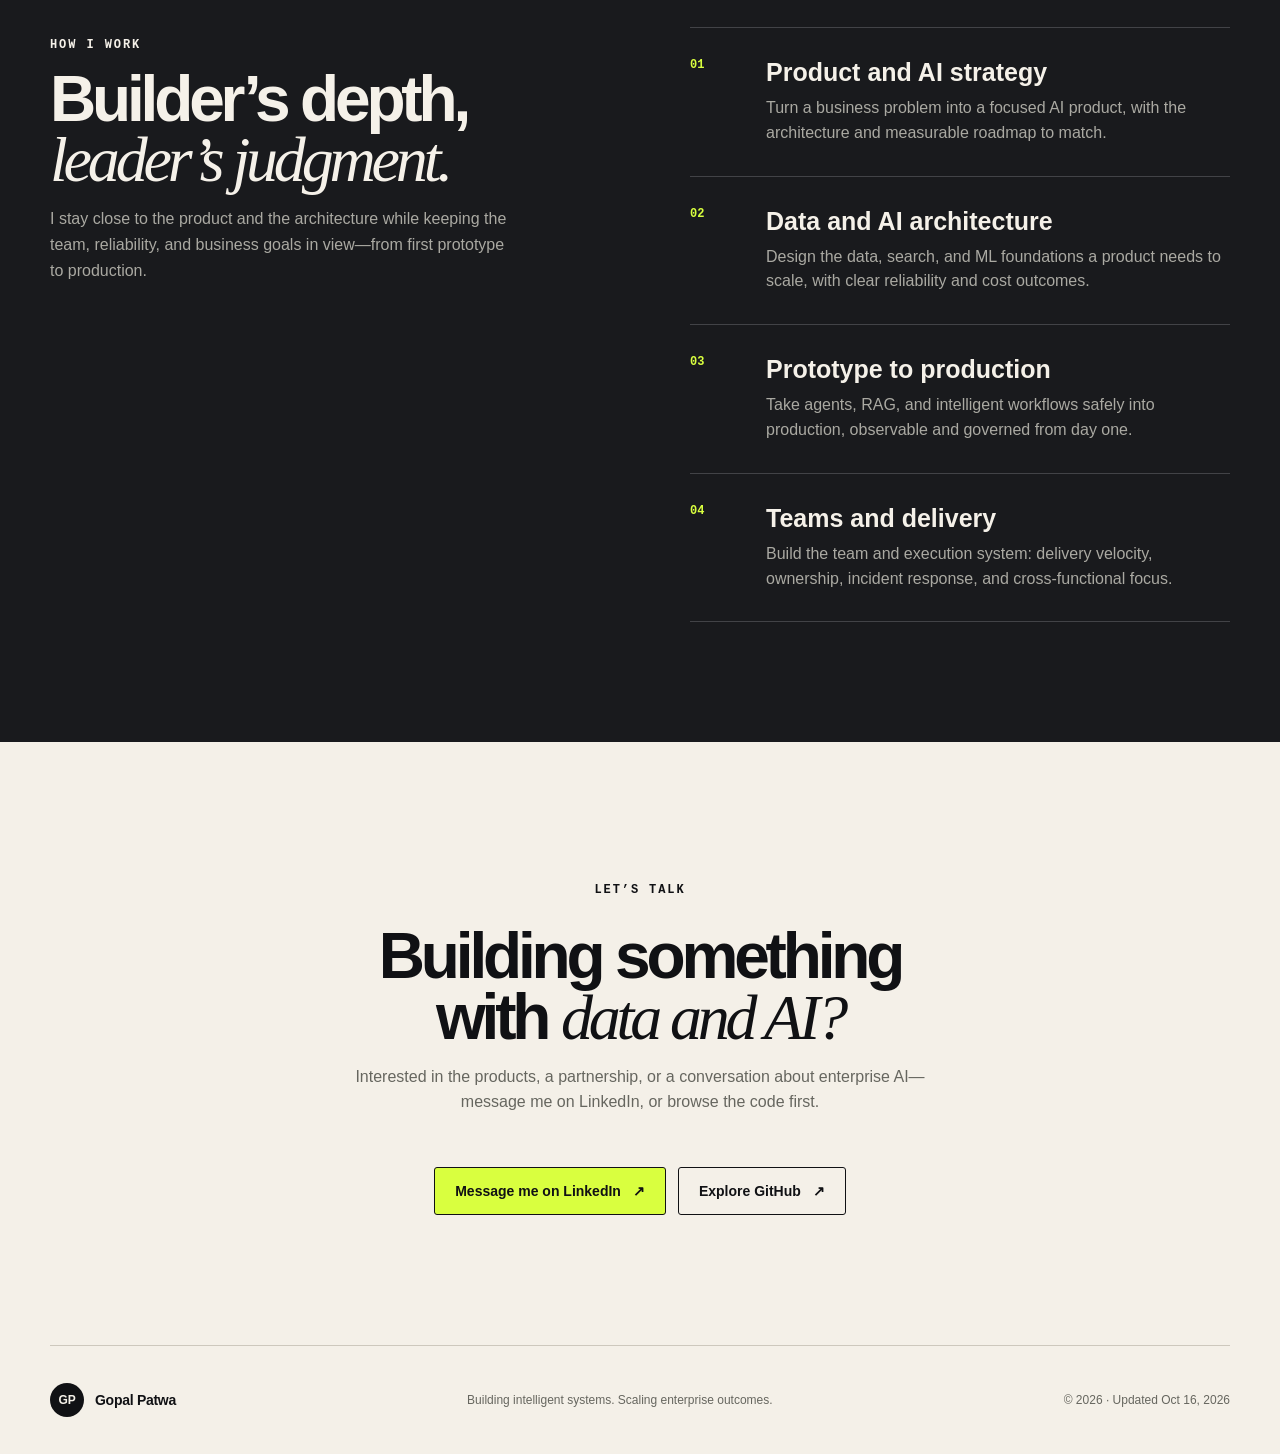
==== commit b45e7fc0: "Lead with data and AI work; move KavachIQ lower on the page Co-Authored-By: Claude Sonnet 5.5 <norep" ====
--- a/index.html
+++ b/index.html
@@ -20,36 +20,44 @@
 <main>
   <nav class="nav shell" aria-label="Primary navigation">
     <a class="brand" href="#top" aria-label="Gopal Patwa home"><span>GP</span> Gopal Patwa</a>
-    <div class="navlinks"><a href="#products">Products</a><a href="#impact">Impact</a><a href="#work">Open source</a><a href="#about">How I work</a><a class="nav-cta" href="https://www.linkedin.com/in/gopalpatwa" target="_blank" rel="noreferrer">LinkedIn ↗</a></div>
+    <div class="navlinks"><a href="#work">Products</a><a href="#impact">Experience</a><a href="#about">How I work</a><a class="nav-cta" href="https://www.linkedin.com/in/gopalpatwa" target="_blank" rel="noreferrer">LinkedIn ↗</a></div>
   </nav>
 
   <section class="hero shell" id="top">
     <div class="hero-main">
-      <div class="eyebrow"><i></i> DATA &amp; AI PRODUCT BUILDER · CYBER RESILIENCE</div>
+      <div class="eyebrow"><i></i> DATA &amp; AI PRODUCT BUILDER</div>
       <h1>I build data and AI products that solve <em>real</em> enterprise problems.</h1>
-      <p class="hero-copy">Today I&rsquo;m building KavachIQ, which makes Microsoft 365 recoverable when ransomware or AI agents go wrong, and Social Intelligence, which turns live signals into governed decisions. Behind them: 20+ years leading engineering at Rubrik, PlayStation, StubHub/eBay, Walmart Music, and BBC.</p>
-      <div class="actions"><a class="button primary" href="#products">See the products <span>&darr;</span></a><a class="button secondary" href="https://www.linkedin.com/in/gopalpatwa" target="_blank" rel="noreferrer">Talk to me <span>&nearr;</span></a></div>
+      <p class="hero-copy">Governed decision engines, agent observability, evaluation harnesses, and retrieval systems&mdash;built on 20+ years leading data and AI engineering at Rubrik, PlayStation, StubHub/eBay, Walmart Music, and BBC.</p>
+      <div class="actions"><a class="button primary" href="#work">See the work <span>&darr;</span></a><a class="button secondary" href="https://www.linkedin.com/in/gopalpatwa" target="_blank" rel="noreferrer">Talk to me <span>&nearr;</span></a></div>
     </div>
-    <aside class="now" aria-label="Currently building">
-      <p class="kicker">NOW BUILDING</p>
-      <a href="https://kavachiq.com/" target="_blank" rel="noreferrer"><b>KavachIQ for Microsoft 365</b><span>Data protection &amp; recovery</span><i>&nearr;</i></a>
-      <a href="https://agents.kavachiq.com/" target="_blank" rel="noreferrer"><b>Agentic Incident Recovery</b><span>The undo button for AI-agent incidents</span><i>&nearr;</i></a>
+    <aside class="now" aria-label="Selected work">
+      <p class="kicker">SELECTED WORK</p>
       <a href="https://social-intelligence-signals.gopalpatwa.chatgpt.site" target="_blank" rel="noreferrer"><b>Social Intelligence</b><span>Governed decisions from live social signals</span><i>&nearr;</i></a>
+      <a href="https://gpatwa.github.io/agent-data-observability/" target="_blank" rel="noreferrer"><b>Agent Data Observability</b><span>Query plans and cost from agent-to-warehouse traffic</span><i>&nearr;</i></a>
+      <a href="https://github.com/gpatwa/enterprise-agentic-rag" target="_blank" rel="noreferrer"><b>Enterprise Agentic RAG</b><span>LangGraph agents with hybrid vector and graph retrieval</span><i>&nearr;</i></a>
     </aside>
   </section>
 
-  <section class="marquee" aria-label="Areas of expertise"><div>ENTERPRISE AI <span>✦</span> DATA PLATFORMS <span>✦</span> SEARCH & DISCOVERY <span>✦</span> CYBER RESILIENCE <span>✦</span> MLOPS <span>✦</span> ENGINEERING LEADERSHIP <span>✦</span></div></section>
+  <section class="marquee" aria-label="Areas of expertise"><div>ENTERPRISE AI <span>✦</span> DATA PLATFORMS <span>✦</span> SEARCH & DISCOVERY <span>✦</span> MLOPS <span>✦</span> ENGINEERING LEADERSHIP <span>✦</span></div></section>
 
   <section class="proof shell">
     <div><strong>20+</strong><span>years building at enterprise scale</span></div><div><strong>20B+</strong><span>daily events unified</span></div><div><strong>25M+</strong><span>daily search queries supported</span></div><div><strong>99.9%</strong><span>platform availability delivered</span></div><div><strong>2&times;</strong><span>platform performance delivered</span></div><div><strong>40%</strong><span>faster time-to-market</span></div>
   </section>
   <div class="experience shell"><span>EXPERIENCE BUILT ACROSS</span><strong>Rubrik</strong><strong>PlayStation</strong><strong>StubHub / eBay</strong><strong>Walmart Music</strong><strong>BBC Technology</strong></div>
 
-  <section class="section shell product-section" id="products">
-    <div class="section-heading"><div><p class="kicker">PRODUCTS · KAVACHIQ</p><h2>Make Microsoft 365<br><em>recoverable.</em></h2></div><p>Two SaaS products: one protects critical data today, the other reverses the damage when an AI agent makes a harmful change&mdash;with approval and evidence.</p></div>
-    <div class="product-grid">
-      <article class="product-card protection"><p class="product-label">KAVACHIQ · DATA PROTECTION</p><h3>KavachIQ for Microsoft 365</h3><p class="product-description">A SaaS data-protection and recovery platform for Exchange, OneDrive, SharePoint, Teams, and Entra—built for resilient operations and enterprise-grade control.</p><div class="tags"><span>Microsoft 365</span><span>Backup &amp; Recovery</span><span>Cyber Resilience</span></div><div class="product-actions"><a class="product-link" href="https://kavachiq.com/" target="_blank" rel="noreferrer">Visit KavachIQ <span>↗</span></a></div></article>
-      <article class="product-card recovery"><p class="product-label">KAVACHIQ · AGENTIC RECOVERY</p><h3>Agentic Incident Recovery</h3><p class="product-description">The operational recovery layer for AI-agent incidents in Microsoft 365: attribute changes to an agent session, review a reversal plan, and execute with approval and evidence.</p><div class="tags"><span>AI Agents</span><span>Microsoft 365</span><span>Incident Recovery</span></div><div class="product-actions"><a class="product-link" href="https://agents.kavachiq.com/" target="_blank" rel="noreferrer">Explore the product <span>↗</span></a><a class="product-repo" href="https://github.com/gpatwa/autonomous-assurance" target="_blank" rel="noreferrer">View repository <span>↗</span></a></div></article>
+  
+
+  <section class="section shell" id="work">
+    <div class="section-heading"><div><p class="kicker">DATA &amp; AI PRODUCTS</p><h2>Products and<br><em>blueprints.</em></h2></div><p>A live product and open-source projects that turn complex data and AI architecture into working, inspectable systems.</p></div>
+    <div class="project-grid">
+      <!-- projects:start -->
+      <article class="project blue social-intelligence"><div class="project-top"><span>01 · LIVE PRODUCT</span><b>●</b></div><h3>Social Intelligence</h3><p><strong>Find the signal. Shape what’s next.</strong> A governed decision engine that turns live YouTube and X signals into approved recommendations, controlled experiments, and measurable commercial learning across Databricks and Snowflake.</p><div class="tags"><span>Databricks</span><span>Snowflake</span><span>Decision Intelligence</span></div><div class="project-actions"><a class="project-link" href="https://social-intelligence-signals.gopalpatwa.chatgpt.site" target="_blank" rel="noreferrer">Live product <span>↗</span></a><a class="project-repo" href="https://github.com/gpatwa/social-intelligence-platform" target="_blank" rel="noreferrer">Source code <span>↗</span></a></div></article>
+      <article class="project violet"><div class="project-top"><span>02</span><b>●</b></div><h3>Enterprise Agentic RAG</h3><p>A scalable retrieval platform combining LangGraph agents, hybrid vector + graph search, and Ray orchestration on Kubernetes.</p><div class="tags"><span>Python</span><span>LangGraph</span><span>Kubernetes</span></div><div class="project-actions"><a class="project-link" href="https://github.com/gpatwa/enterprise-agentic-rag" target="_blank" rel="noreferrer">View source <span>↗</span></a></div></article>
+      <article class="project cyan"><div class="project-top"><span>03</span><b>●</b></div><h3>CareAI Platform</h3><p>A local-first enterprise MLOps and LLMOps platform for synthetic healthcare workflows, deployable to Azure Container Apps.</p><div class="tags"><span>Python</span><span>MLOps</span><span>Azure</span></div><div class="project-actions"><a class="project-link" href="https://github.com/gpatwa/careai-platform" target="_blank" rel="noreferrer">View source <span>↗</span></a></div></article>
+      <article class="project amber"><div class="project-top"><span>04</span><b>●</b></div><h3>Multi-Agent Eval</h3><p>A self-hosted harness that compares Claude, GPT, and Gemini on your own support tickets and policy, with an LLM judge, guardrail checks, and a cost and latency scorecard.</p><div class="tags"><span>Python</span><span>Evaluation</span><span>LLM-as-judge</span></div><div class="project-actions"><a class="project-link" href="https://github.com/gpatwa/multi-agent-eval" target="_blank" rel="noreferrer">View source <span>↗</span></a></div></article>
+      <article class="project pink"><div class="project-top"><span>05</span><b>●</b></div><h3>Agent Data Observability</h3><p>Reconstruct AI agents’ database query plans from warehouse logs to expose redundancy, behavior, and cost.</p><div class="tags"><span>Python</span><span>Agents</span><span>Observability</span></div><div class="project-actions"><a class="project-link" href="https://gpatwa.github.io/agent-data-observability/" target="_blank" rel="noreferrer">Read the findings <span>↗</span></a><a class="project-repo" href="https://github.com/gpatwa/agent-data-observability" target="_blank" rel="noreferrer">Source code <span>↗</span></a></div></article>
+      <article class="project green"><div class="project-top"><span>06</span><b>●</b></div><h3>Aveto: Agentic SDLC</h3><p>The AI-native SDLC you can install: 28 specialist agents for Claude Code, with quality gates that fail closed.</p><div class="tags"><span>JavaScript</span><span>Claude Code</span><span>Agentic SDLC</span></div><div class="project-actions"><a class="project-link" href="https://github.com/gpatwa/agentic-sdlc-playbook" target="_blank" rel="noreferrer">View source <span>↗</span></a></div></article>
+      <!-- projects:end -->
     </div>
   </section>
 
@@ -64,17 +72,13 @@
   </section>
 
 
-  <section class="section shell" id="work">
-    <div class="section-heading"><div><p class="kicker">OPEN SOURCE</p><h2>Working blueprints,<br><em>in the open.</em></h2></div><p>Original projects that turn complex AI and data architecture into working, inspectable systems.</p></div>
-    <div class="project-grid">
-      <!-- projects:start -->
-      <article class="project violet"><div class="project-top"><span>01</span><b>●</b></div><h3>Enterprise Agentic RAG</h3><p>A scalable retrieval platform combining LangGraph agents, hybrid vector + graph search, and Ray orchestration on Kubernetes.</p><div class="tags"><span>Python</span><span>LangGraph</span><span>Kubernetes</span></div><div class="project-actions"><a class="project-link" href="https://github.com/gpatwa/enterprise-agentic-rag" target="_blank" rel="noreferrer">View source <span>↗</span></a></div></article>
-      <article class="project cyan"><div class="project-top"><span>02</span><b>●</b></div><h3>CareAI Platform</h3><p>A local-first enterprise MLOps and LLMOps platform for synthetic healthcare workflows, deployable to Azure Container Apps.</p><div class="tags"><span>Python</span><span>MLOps</span><span>Azure</span></div><div class="project-actions"><a class="project-link" href="https://github.com/gpatwa/careai-platform" target="_blank" rel="noreferrer">View source <span>↗</span></a></div></article>
-      <article class="project amber"><div class="project-top"><span>03</span><b>●</b></div><h3>Multi-Agent Eval</h3><p>A self-hosted harness that compares Claude, GPT, and Gemini on your own support tickets and policy, with an LLM judge, guardrail checks, and a cost and latency scorecard.</p><div class="tags"><span>Python</span><span>Evaluation</span><span>LLM-as-judge</span></div><div class="project-actions"><a class="project-link" href="https://github.com/gpatwa/multi-agent-eval" target="_blank" rel="noreferrer">View source <span>↗</span></a></div></article>
-      <article class="project pink"><div class="project-top"><span>04</span><b>●</b></div><h3>Agent Data Observability</h3><p>Reconstruct AI agents’ database query plans from warehouse logs to expose redundancy, behavior, and cost.</p><div class="tags"><span>Python</span><span>Agents</span><span>Observability</span></div><div class="project-actions"><a class="project-link" href="https://gpatwa.github.io/agent-data-observability/" target="_blank" rel="noreferrer">Read the findings <span>↗</span></a><a class="project-repo" href="https://github.com/gpatwa/agent-data-observability" target="_blank" rel="noreferrer">Source code <span>↗</span></a></div></article>
-      <article class="project blue social-intelligence"><div class="project-top"><span>05 · LIVE PRODUCT</span><b>●</b></div><h3>Social Intelligence</h3><p><strong>Find the signal. Shape what’s next.</strong> A governed decision engine that turns live YouTube and X signals into approved recommendations, controlled experiments, and measurable commercial learning across Databricks and Snowflake.</p><div class="tags"><span>Databricks</span><span>Snowflake</span><span>Decision Intelligence</span></div><div class="project-actions"><a class="project-link" href="https://social-intelligence-signals.gopalpatwa.chatgpt.site" target="_blank" rel="noreferrer">Live product <span>↗</span></a><a class="project-repo" href="https://github.com/gpatwa/social-intelligence-platform" target="_blank" rel="noreferrer">Source code <span>↗</span></a></div></article>
-      <article class="project green"><div class="project-top"><span>06</span><b>●</b></div><h3>Aveto: Agentic SDLC</h3><p>The AI-native SDLC you can install: 28 specialist agents for Claude Code, with quality gates that fail closed.</p><div class="tags"><span>JavaScript</span><span>Claude Code</span><span>Agentic SDLC</span></div><div class="project-actions"><a class="project-link" href="https://github.com/gpatwa/agentic-sdlc-playbook" target="_blank" rel="noreferrer">View source <span>↗</span></a></div></article>
-      <!-- projects:end -->
+  
+
+  <section class="section shell product-section" id="products">
+    <div class="section-heading"><div><p class="kicker">ALSO BUILDING · KAVACHIQ</p><h2>Beyond data and AI:<br><em>Microsoft 365 recovery.</em></h2></div><p>Two SaaS products for Microsoft 365: one protects critical data, the other reverses harmful AI-agent changes with approval and evidence.</p></div>
+    <div class="product-grid">
+      <article class="product-card protection"><p class="product-label">KAVACHIQ · DATA PROTECTION</p><h3>KavachIQ for Microsoft 365</h3><p class="product-description">A SaaS data-protection and recovery platform for Exchange, OneDrive, SharePoint, Teams, and Entra—built for resilient operations and enterprise-grade control.</p><div class="tags"><span>Microsoft 365</span><span>Backup &amp; Recovery</span><span>Cyber Resilience</span></div><div class="product-actions"><a class="product-link" href="https://kavachiq.com/" target="_blank" rel="noreferrer">Visit KavachIQ <span>↗</span></a></div></article>
+      <article class="product-card recovery"><p class="product-label">KAVACHIQ · AGENTIC RECOVERY</p><h3>Agentic Incident Recovery</h3><p class="product-description">The operational recovery layer for AI-agent incidents in Microsoft 365: attribute changes to an agent session, review a reversal plan, and execute with approval and evidence.</p><div class="tags"><span>AI Agents</span><span>Microsoft 365</span><span>Incident Recovery</span></div><div class="product-actions"><a class="product-link" href="https://agents.kavachiq.com/" target="_blank" rel="noreferrer">Explore the product <span>↗</span></a><a class="product-repo" href="https://github.com/gpatwa/autonomous-assurance" target="_blank" rel="noreferrer">View repository <span>↗</span></a></div></article>
     </div>
   </section>
 
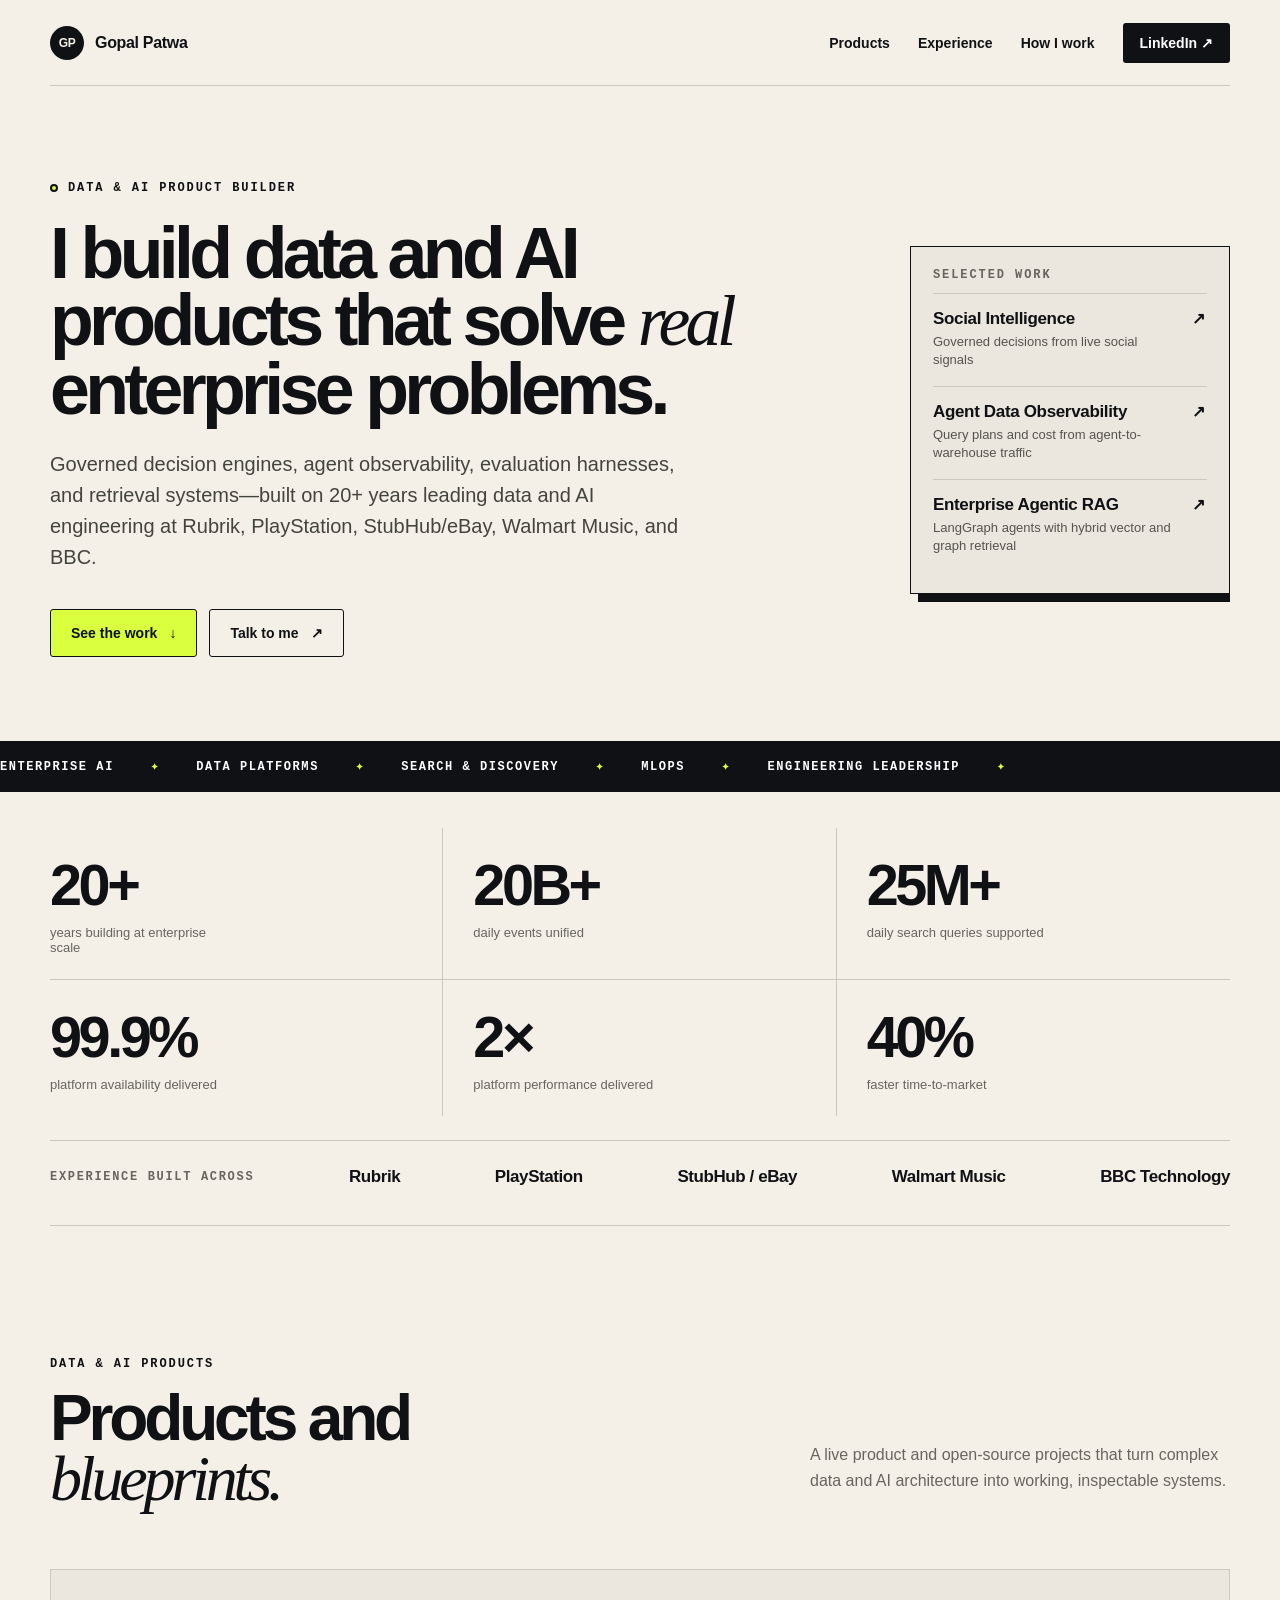
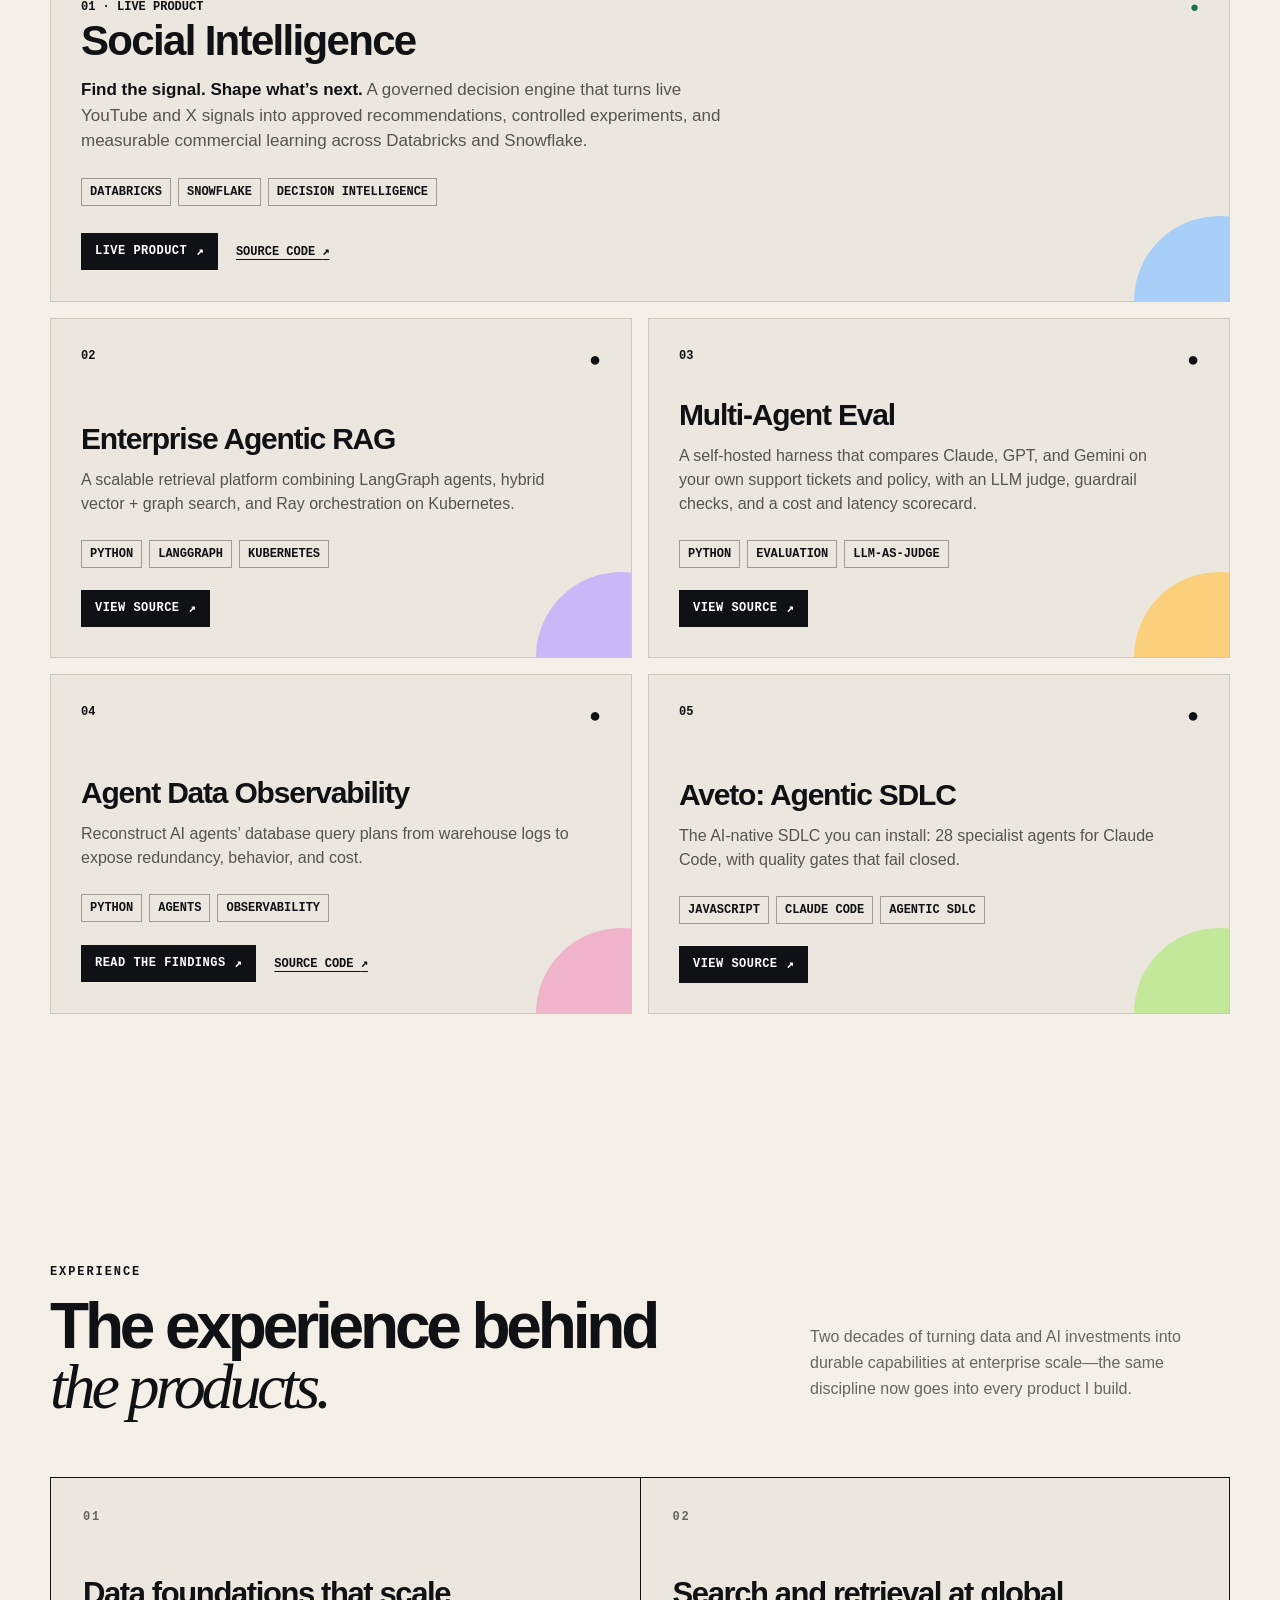
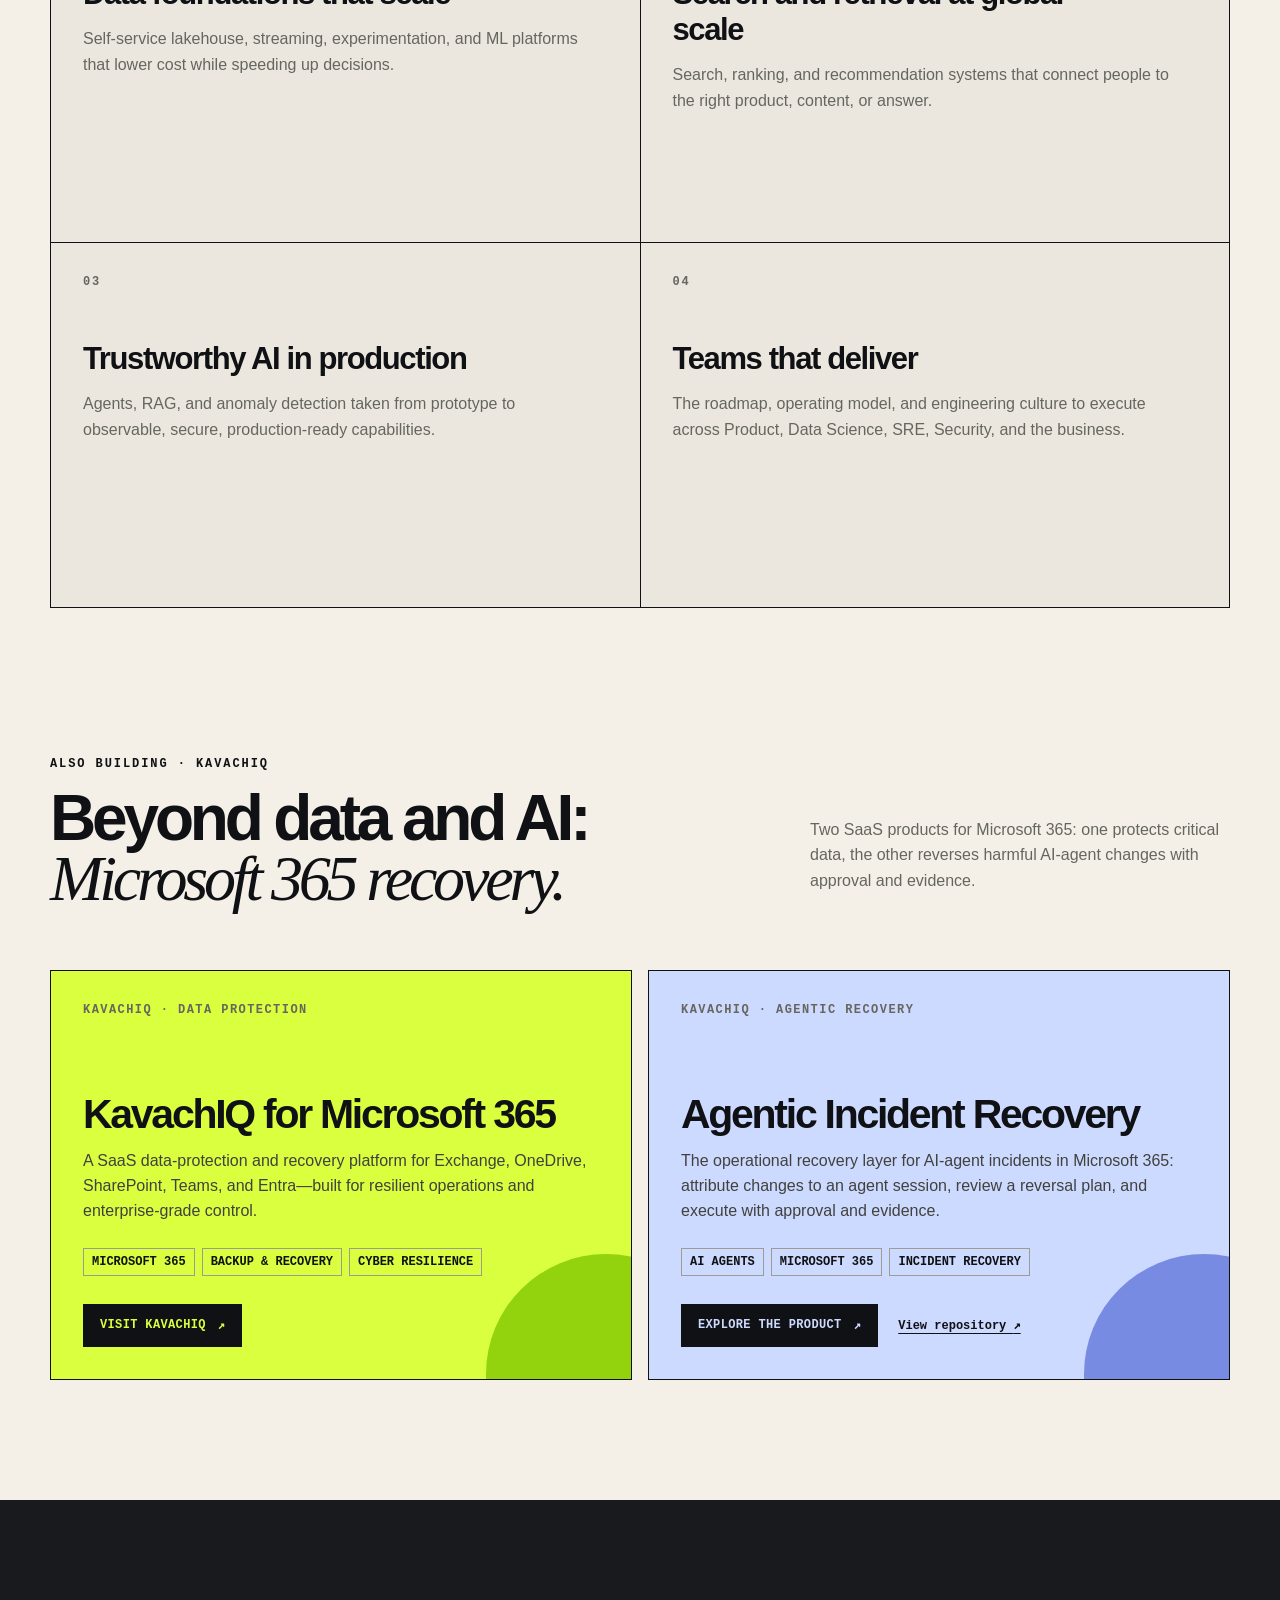
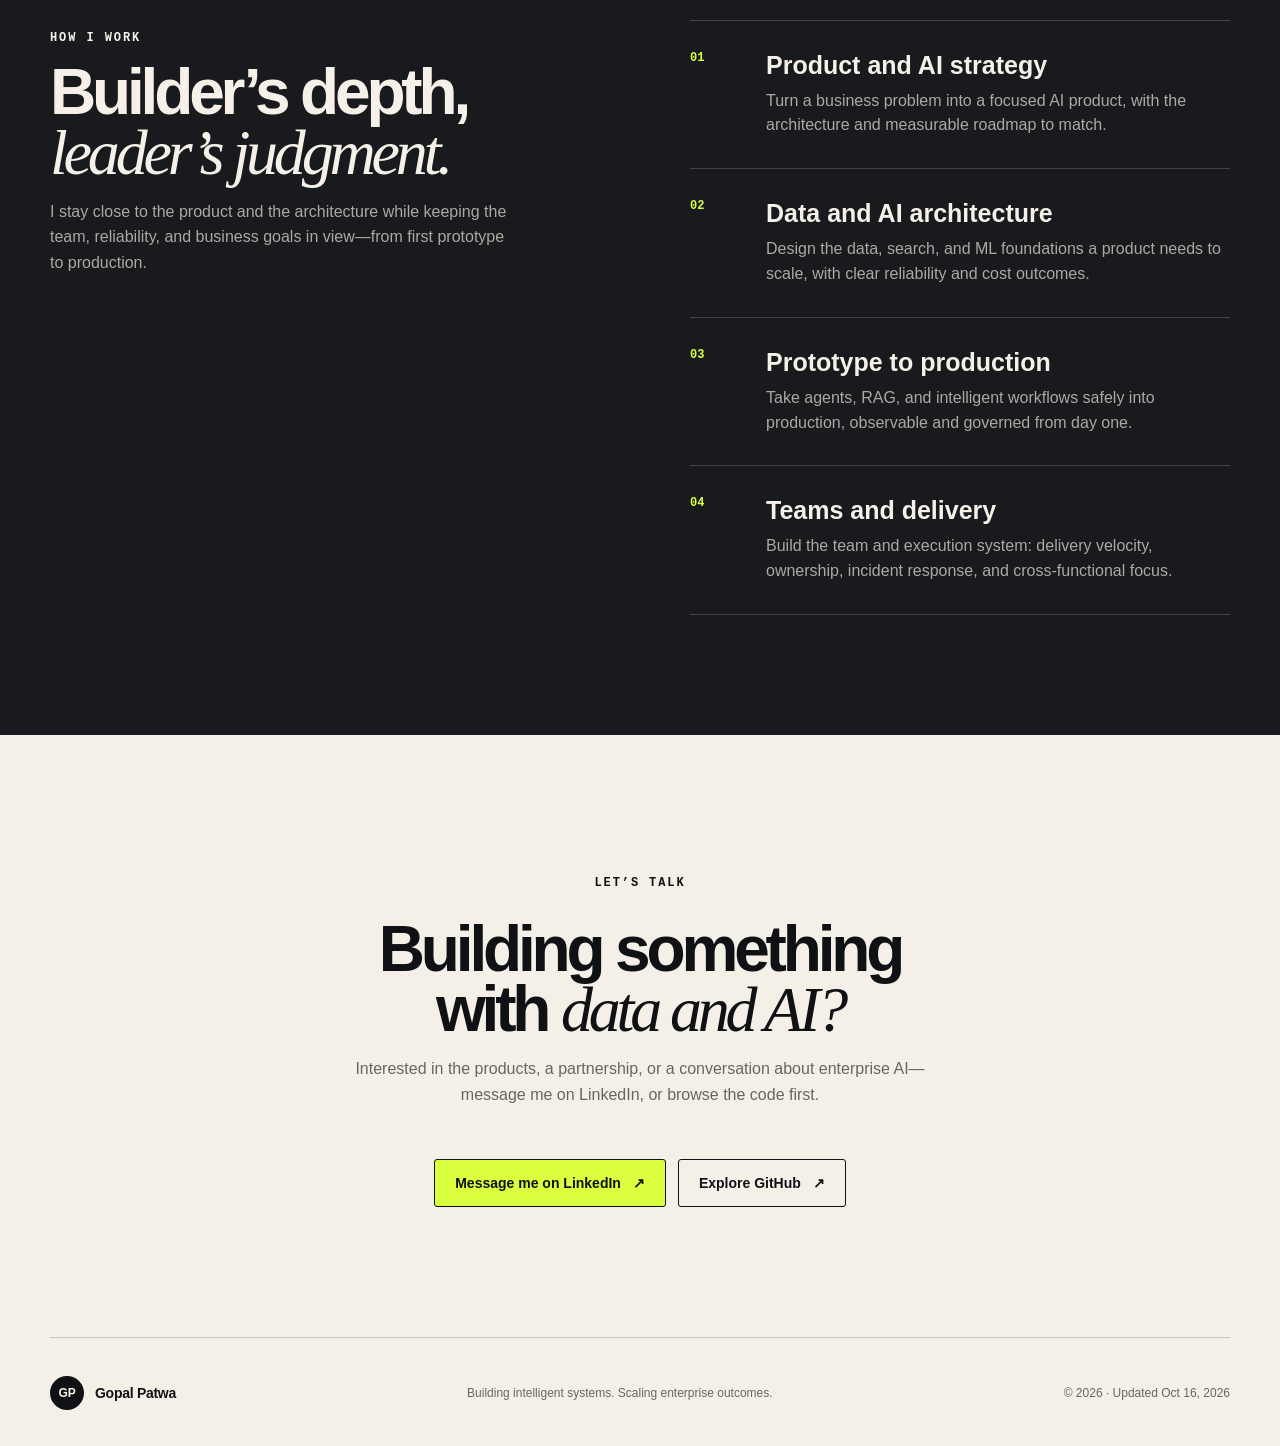
==== commit 37477daa: "Feature Social Intelligence; hide CareAI; support hidden/featured project flags Co-Authored-By: Clau" ====
--- a/index.html
+++ b/index.html
@@ -51,12 +51,11 @@
     <div class="section-heading"><div><p class="kicker">DATA &amp; AI PRODUCTS</p><h2>Products and<br><em>blueprints.</em></h2></div><p>A live product and open-source projects that turn complex data and AI architecture into working, inspectable systems.</p></div>
     <div class="project-grid">
       <!-- projects:start -->
-      <article class="project blue social-intelligence"><div class="project-top"><span>01 · LIVE PRODUCT</span><b>●</b></div><h3>Social Intelligence</h3><p><strong>Find the signal. Shape what’s next.</strong> A governed decision engine that turns live YouTube and X signals into approved recommendations, controlled experiments, and measurable commercial learning across Databricks and Snowflake.</p><div class="tags"><span>Databricks</span><span>Snowflake</span><span>Decision Intelligence</span></div><div class="project-actions"><a class="project-link" href="https://social-intelligence-signals.gopalpatwa.chatgpt.site" target="_blank" rel="noreferrer">Live product <span>↗</span></a><a class="project-repo" href="https://github.com/gpatwa/social-intelligence-platform" target="_blank" rel="noreferrer">Source code <span>↗</span></a></div></article>
+      <article class="project blue social-intelligence featured"><div class="project-top"><span>01 · LIVE PRODUCT</span><b>●</b></div><h3>Social Intelligence</h3><p><strong>Find the signal. Shape what’s next.</strong> A governed decision engine that turns live YouTube and X signals into approved recommendations, controlled experiments, and measurable commercial learning across Databricks and Snowflake.</p><div class="tags"><span>Databricks</span><span>Snowflake</span><span>Decision Intelligence</span></div><div class="project-actions"><a class="project-link" href="https://social-intelligence-signals.gopalpatwa.chatgpt.site" target="_blank" rel="noreferrer">Live product <span>↗</span></a><a class="project-repo" href="https://github.com/gpatwa/social-intelligence-platform" target="_blank" rel="noreferrer">Source code <span>↗</span></a></div></article>
       <article class="project violet"><div class="project-top"><span>02</span><b>●</b></div><h3>Enterprise Agentic RAG</h3><p>A scalable retrieval platform combining LangGraph agents, hybrid vector + graph search, and Ray orchestration on Kubernetes.</p><div class="tags"><span>Python</span><span>LangGraph</span><span>Kubernetes</span></div><div class="project-actions"><a class="project-link" href="https://github.com/gpatwa/enterprise-agentic-rag" target="_blank" rel="noreferrer">View source <span>↗</span></a></div></article>
-      <article class="project cyan"><div class="project-top"><span>03</span><b>●</b></div><h3>CareAI Platform</h3><p>A local-first enterprise MLOps and LLMOps platform for synthetic healthcare workflows, deployable to Azure Container Apps.</p><div class="tags"><span>Python</span><span>MLOps</span><span>Azure</span></div><div class="project-actions"><a class="project-link" href="https://github.com/gpatwa/careai-platform" target="_blank" rel="noreferrer">View source <span>↗</span></a></div></article>
-      <article class="project amber"><div class="project-top"><span>04</span><b>●</b></div><h3>Multi-Agent Eval</h3><p>A self-hosted harness that compares Claude, GPT, and Gemini on your own support tickets and policy, with an LLM judge, guardrail checks, and a cost and latency scorecard.</p><div class="tags"><span>Python</span><span>Evaluation</span><span>LLM-as-judge</span></div><div class="project-actions"><a class="project-link" href="https://github.com/gpatwa/multi-agent-eval" target="_blank" rel="noreferrer">View source <span>↗</span></a></div></article>
-      <article class="project pink"><div class="project-top"><span>05</span><b>●</b></div><h3>Agent Data Observability</h3><p>Reconstruct AI agents’ database query plans from warehouse logs to expose redundancy, behavior, and cost.</p><div class="tags"><span>Python</span><span>Agents</span><span>Observability</span></div><div class="project-actions"><a class="project-link" href="https://gpatwa.github.io/agent-data-observability/" target="_blank" rel="noreferrer">Read the findings <span>↗</span></a><a class="project-repo" href="https://github.com/gpatwa/agent-data-observability" target="_blank" rel="noreferrer">Source code <span>↗</span></a></div></article>
-      <article class="project green"><div class="project-top"><span>06</span><b>●</b></div><h3>Aveto: Agentic SDLC</h3><p>The AI-native SDLC you can install: 28 specialist agents for Claude Code, with quality gates that fail closed.</p><div class="tags"><span>JavaScript</span><span>Claude Code</span><span>Agentic SDLC</span></div><div class="project-actions"><a class="project-link" href="https://github.com/gpatwa/agentic-sdlc-playbook" target="_blank" rel="noreferrer">View source <span>↗</span></a></div></article>
+      <article class="project amber"><div class="project-top"><span>03</span><b>●</b></div><h3>Multi-Agent Eval</h3><p>A self-hosted harness that compares Claude, GPT, and Gemini on your own support tickets and policy, with an LLM judge, guardrail checks, and a cost and latency scorecard.</p><div class="tags"><span>Python</span><span>Evaluation</span><span>LLM-as-judge</span></div><div class="project-actions"><a class="project-link" href="https://github.com/gpatwa/multi-agent-eval" target="_blank" rel="noreferrer">View source <span>↗</span></a></div></article>
+      <article class="project pink"><div class="project-top"><span>04</span><b>●</b></div><h3>Agent Data Observability</h3><p>Reconstruct AI agents’ database query plans from warehouse logs to expose redundancy, behavior, and cost.</p><div class="tags"><span>Python</span><span>Agents</span><span>Observability</span></div><div class="project-actions"><a class="project-link" href="https://gpatwa.github.io/agent-data-observability/" target="_blank" rel="noreferrer">Read the findings <span>↗</span></a><a class="project-repo" href="https://github.com/gpatwa/agent-data-observability" target="_blank" rel="noreferrer">Source code <span>↗</span></a></div></article>
+      <article class="project green"><div class="project-top"><span>05</span><b>●</b></div><h3>Aveto: Agentic SDLC</h3><p>The AI-native SDLC you can install: 28 specialist agents for Claude Code, with quality gates that fail closed.</p><div class="tags"><span>JavaScript</span><span>Claude Code</span><span>Agentic SDLC</span></div><div class="project-actions"><a class="project-link" href="https://github.com/gpatwa/agentic-sdlc-playbook" target="_blank" rel="noreferrer">View source <span>↗</span></a></div></article>
       <!-- projects:end -->
     </div>
   </section>
--- a/styles.css
+++ b/styles.css
@@ -25,3 +25,6 @@
 .proof div{padding-top:24px;padding-bottom:24px}.proof div:nth-child(3n+1){padding-left:0}.proof{padding:36px 0 24px}
 @media(max-width:820px){.proof div:nth-child(3n+1){padding-left:25px}.proof div:nth-child(2n+1){padding-left:0}}
 @media(max-width:520px){.proof div{padding-left:0!important}}
+
+@media(min-width:821px){.project.featured{grid-column:1/-1;min-height:300px}.project.featured h3{font-size:42px;max-width:620px}.project.featured p{max-width:640px;font-size:17px}}
+.project.featured .project-actions{margin-top:26px}
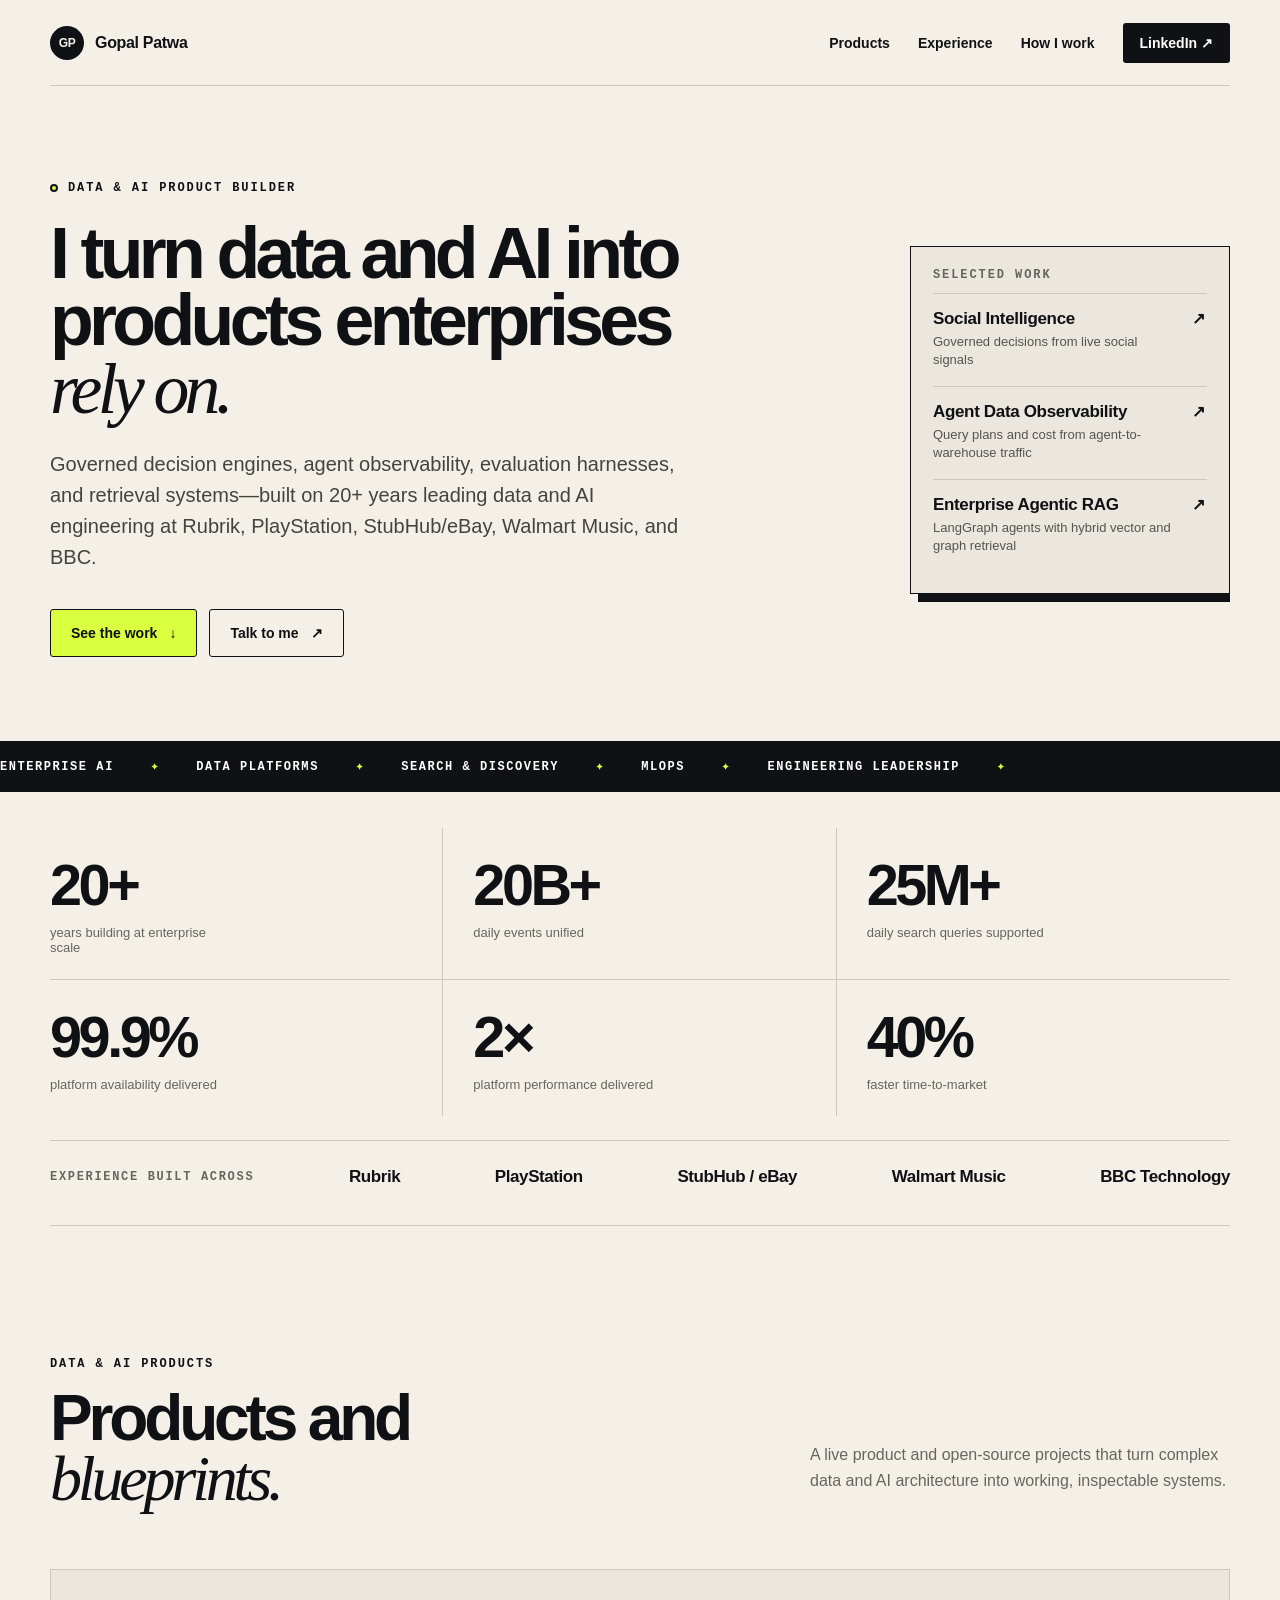
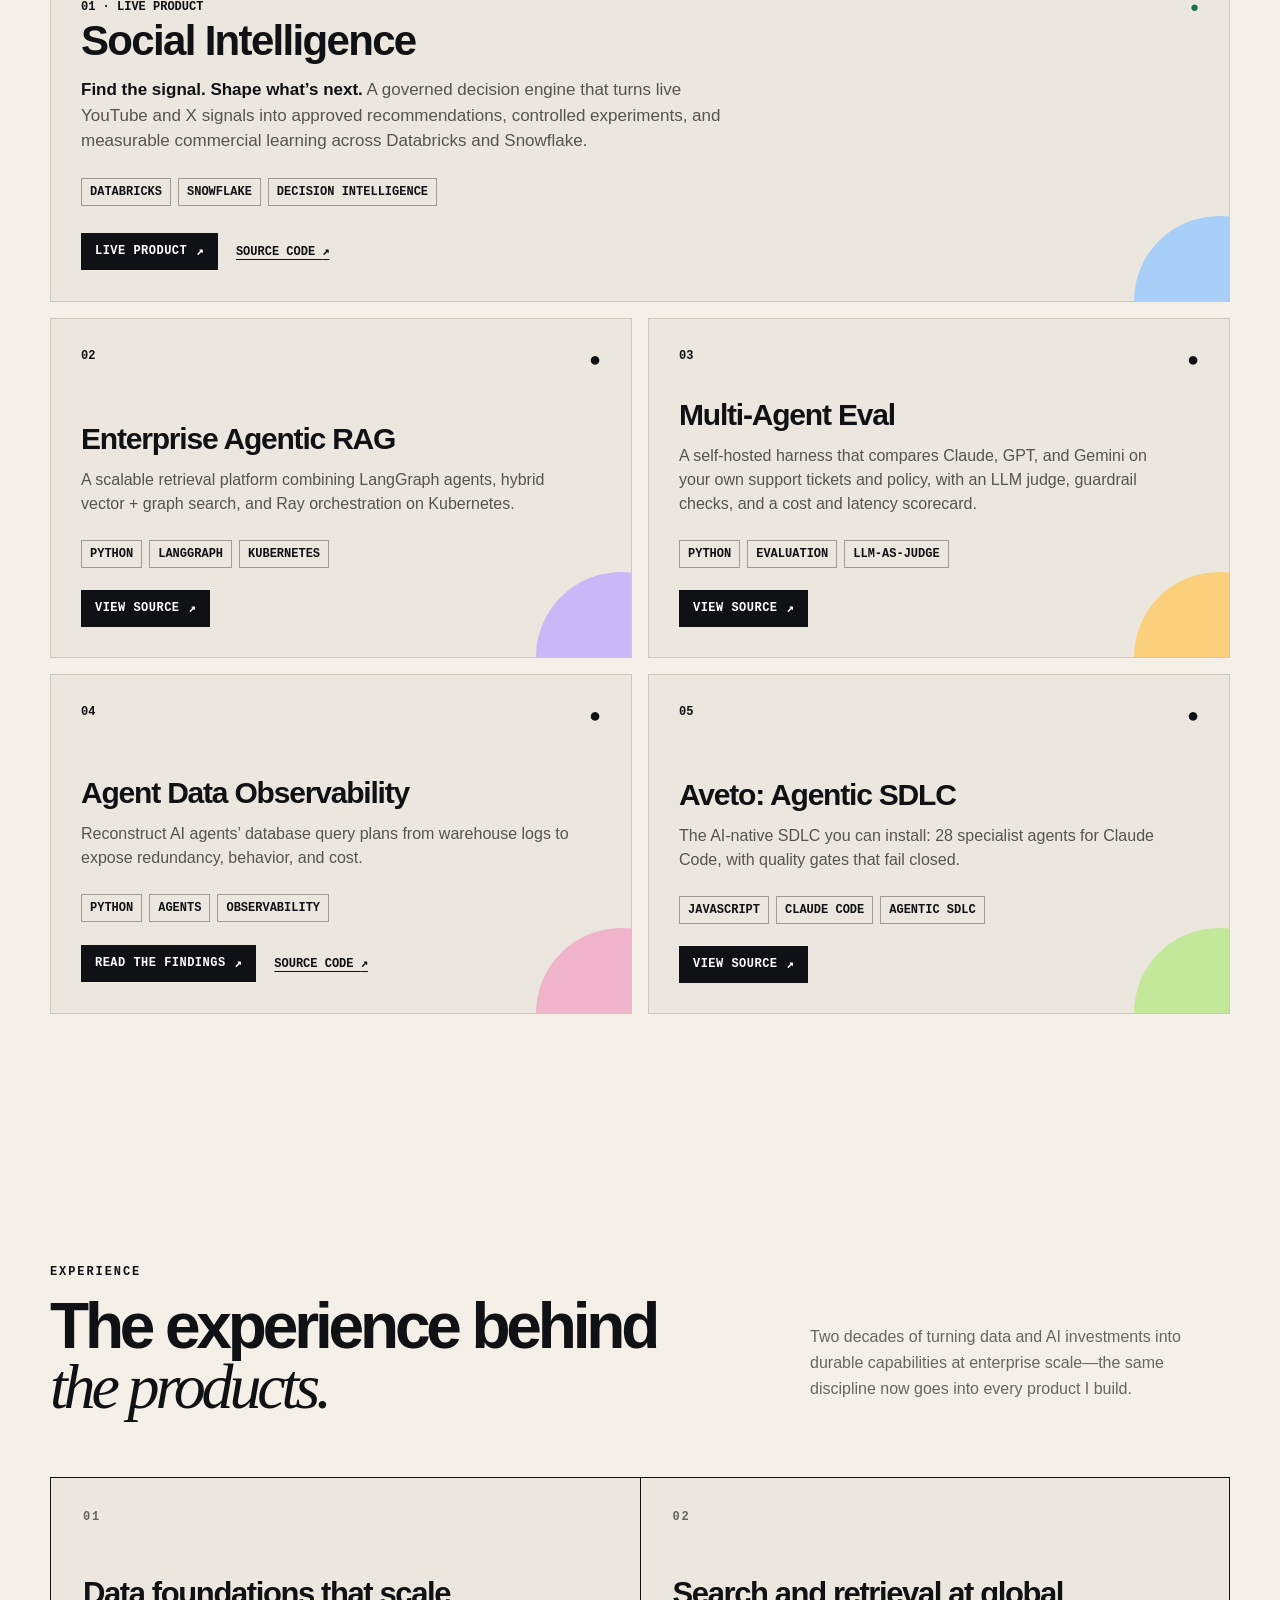
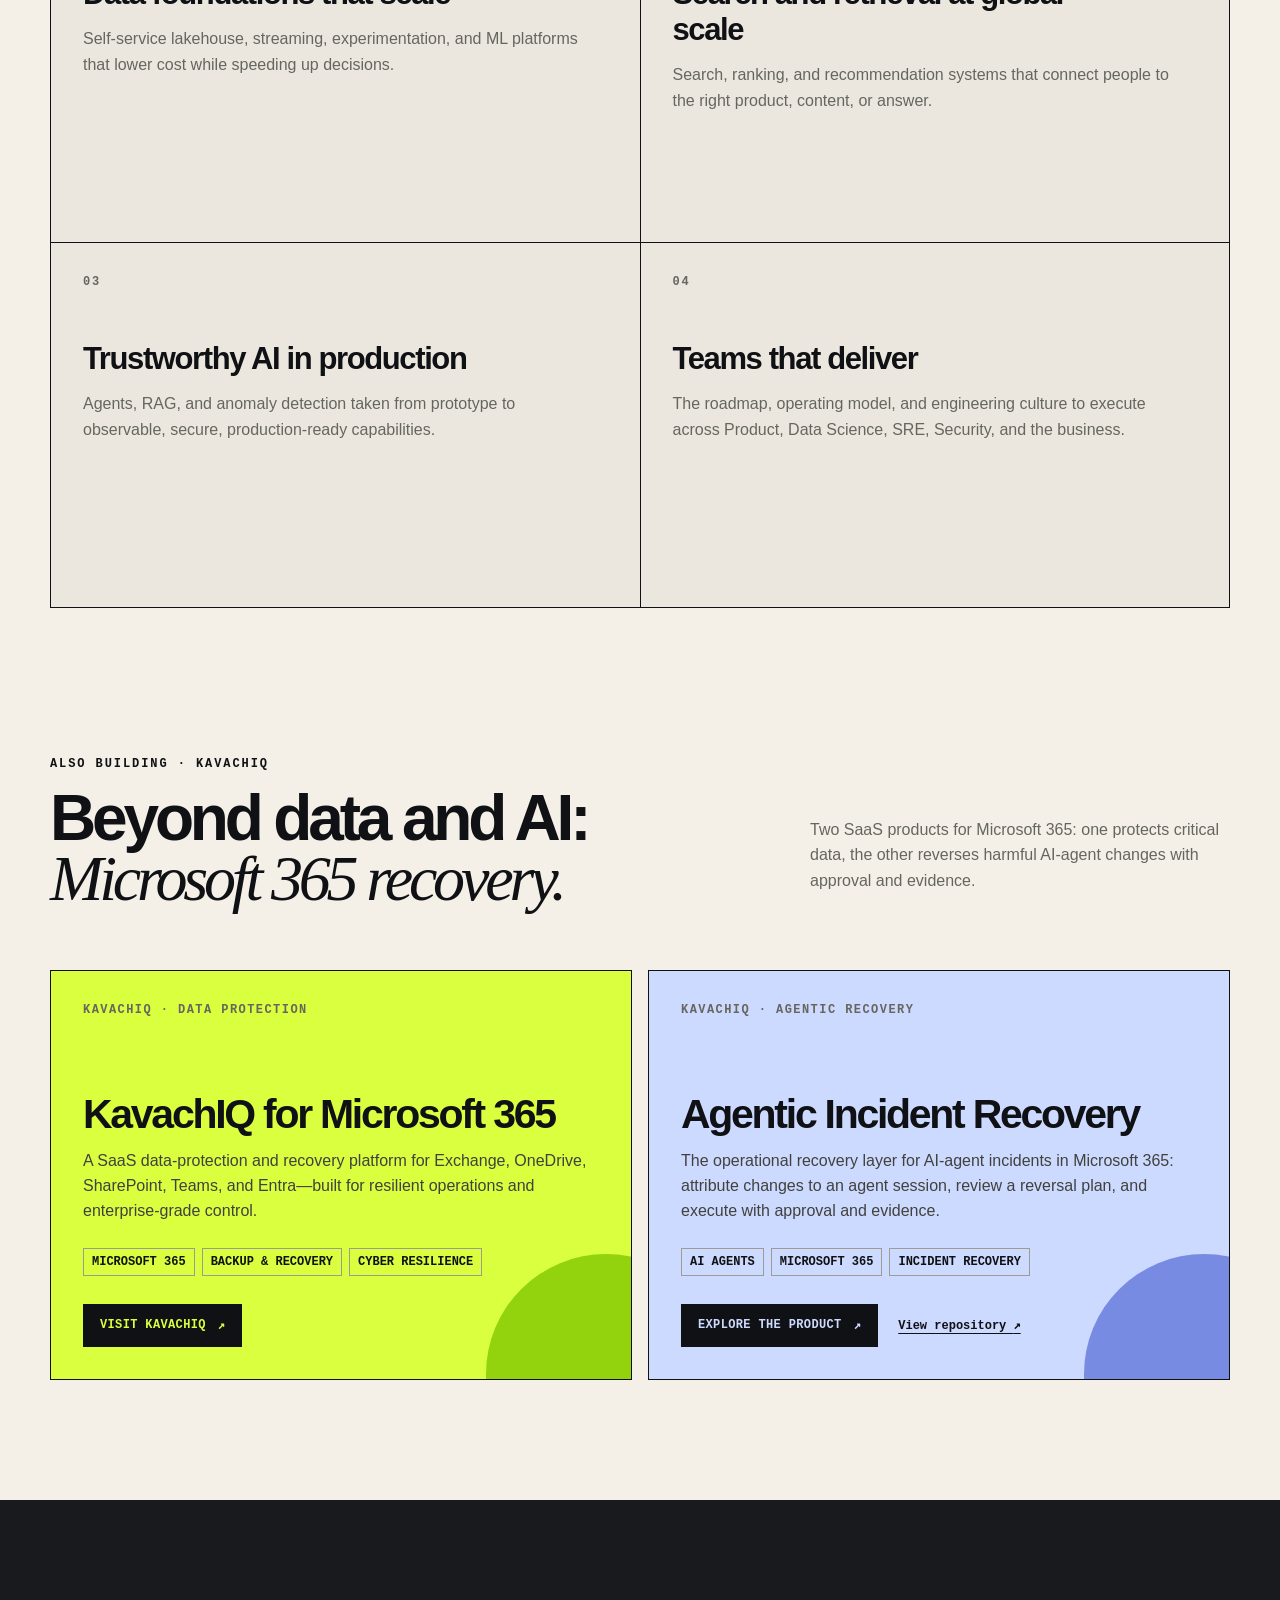
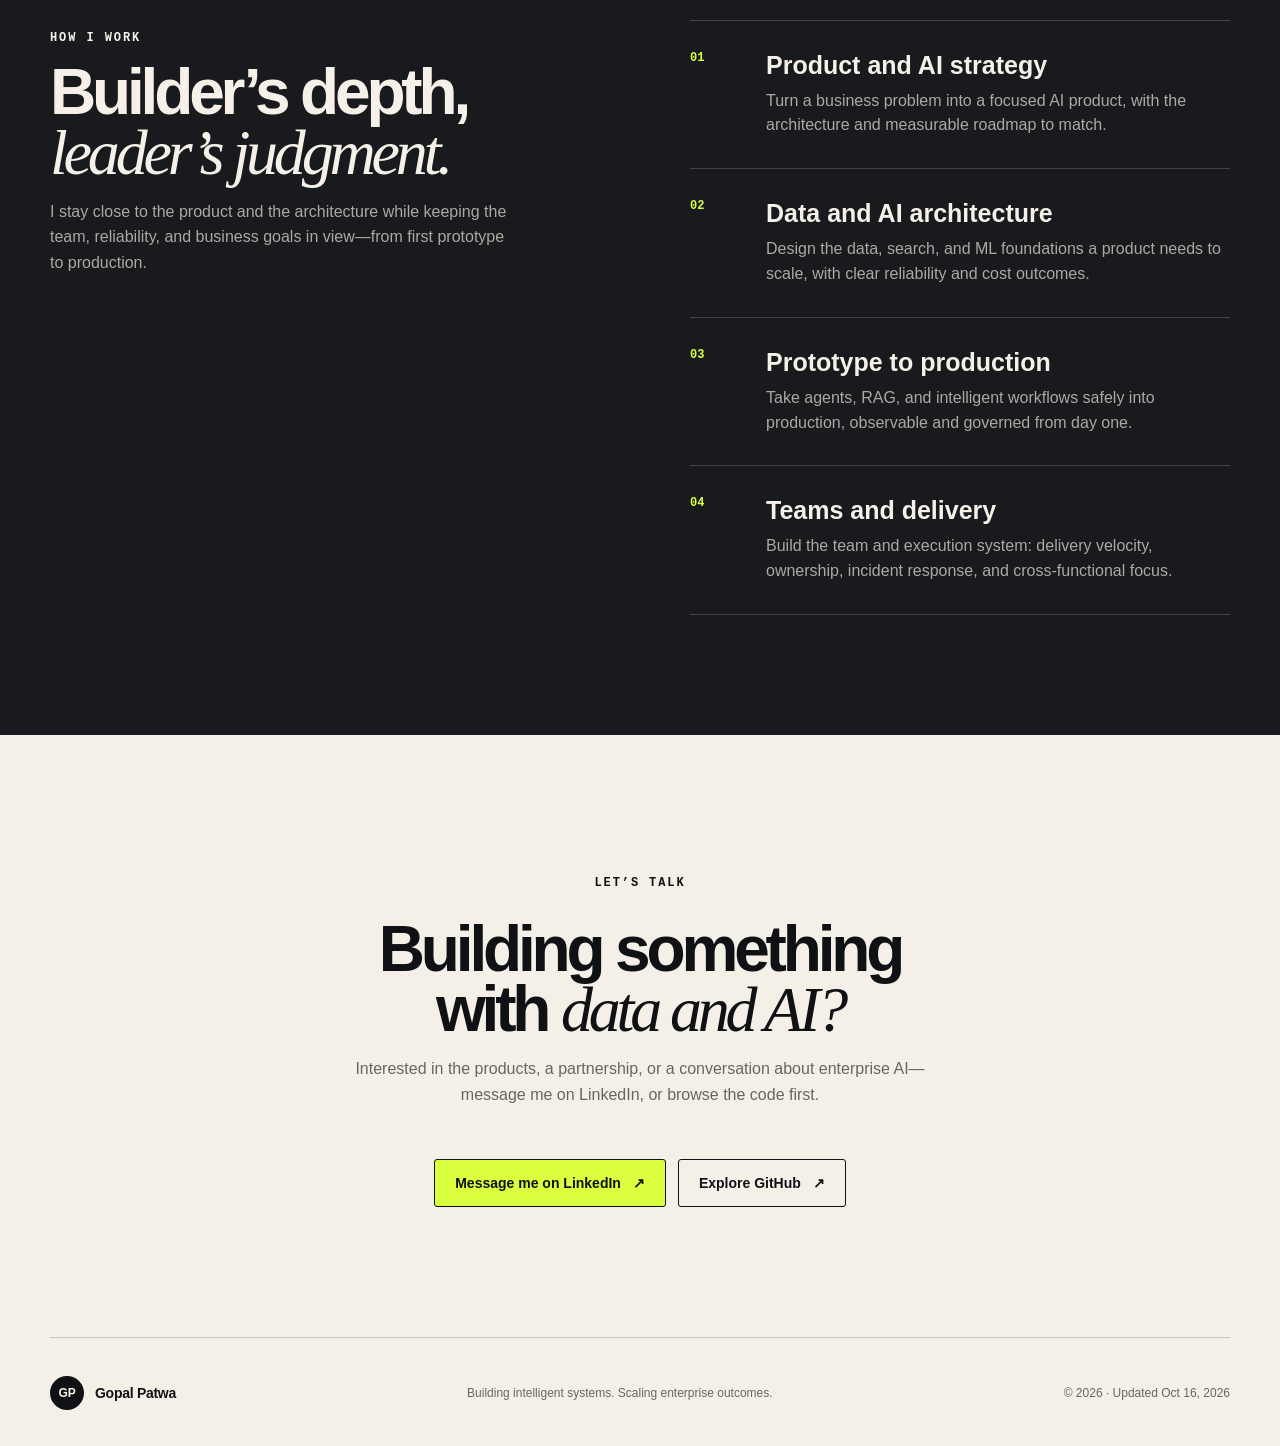
==== commit 419892ff: "New hero headline: turn data and AI into products enterprises rely on Co-Authored-By: Claude Sonnet " ====
--- a/index.html
+++ b/index.html
@@ -6,7 +6,7 @@
   <title>Gopal Patwa — Data &amp; AI Product Builder</title>
   <meta name="description" content="Building data and AI products for the enterprise: KavachIQ for Microsoft 365 recovery and Social Intelligence. 20+ years leading data and AI engineering.">
   <meta property="og:title" content="Gopal Patwa — Data &amp; AI Product Builder">
-  <meta property="og:description" content="Building data and AI products that solve real enterprise problems.">
+  <meta property="og:description" content="Turning data and AI into products enterprises rely on.">
   <meta property="og:image" content="https://gpatwa.github.io/og.png">
   <meta property="og:image:alt" content="Gopal Patwa — Data &amp; AI Product Builder">
   <meta property="og:type" content="website">
@@ -26,7 +26,7 @@
   <section class="hero shell" id="top">
     <div class="hero-main">
       <div class="eyebrow"><i></i> DATA &amp; AI PRODUCT BUILDER</div>
-      <h1>I build data and AI products that solve <em>real</em> enterprise problems.</h1>
+      <h1>I turn data and AI into products enterprises <em>rely&nbsp;on.</em></h1>
       <p class="hero-copy">Governed decision engines, agent observability, evaluation harnesses, and retrieval systems&mdash;built on 20+ years leading data and AI engineering at Rubrik, PlayStation, StubHub/eBay, Walmart Music, and BBC.</p>
       <div class="actions"><a class="button primary" href="#work">See the work <span>&darr;</span></a><a class="button secondary" href="https://www.linkedin.com/in/gopalpatwa" target="_blank" rel="noreferrer">Talk to me <span>&nearr;</span></a></div>
     </div>
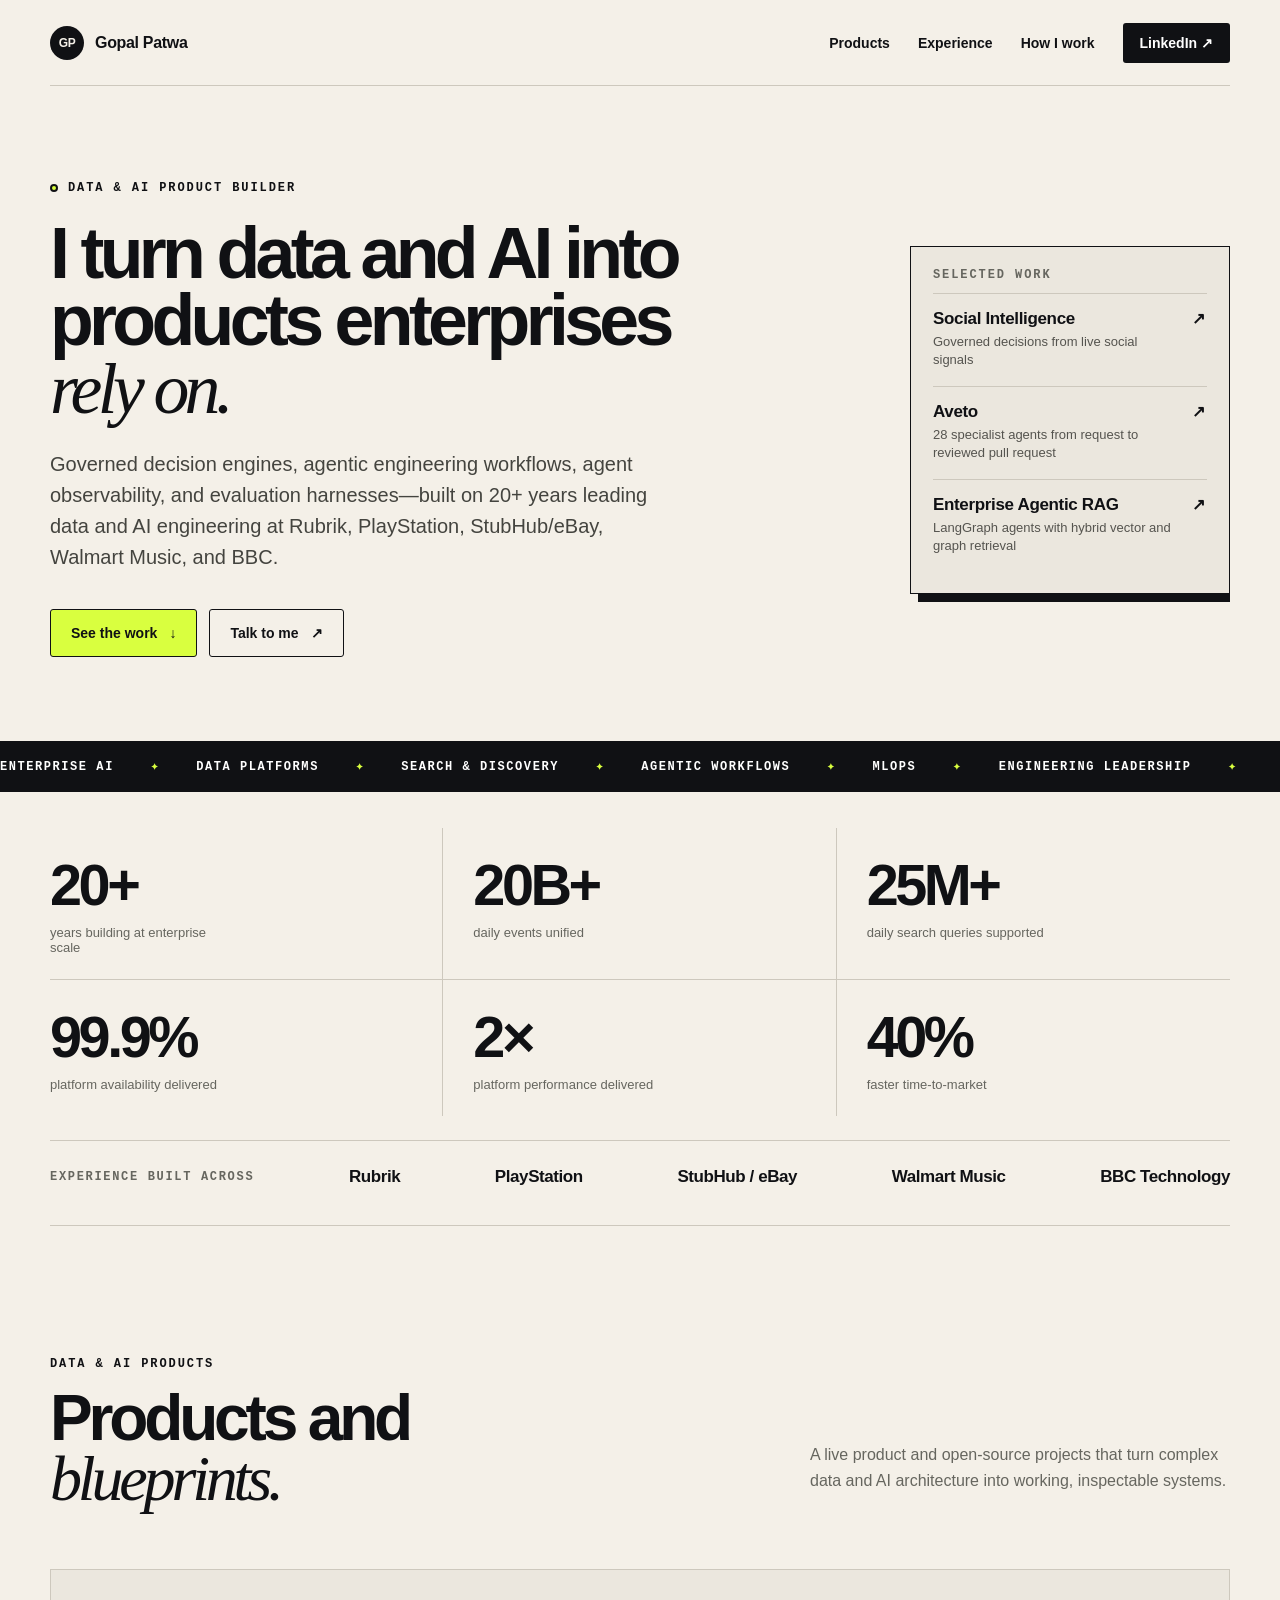
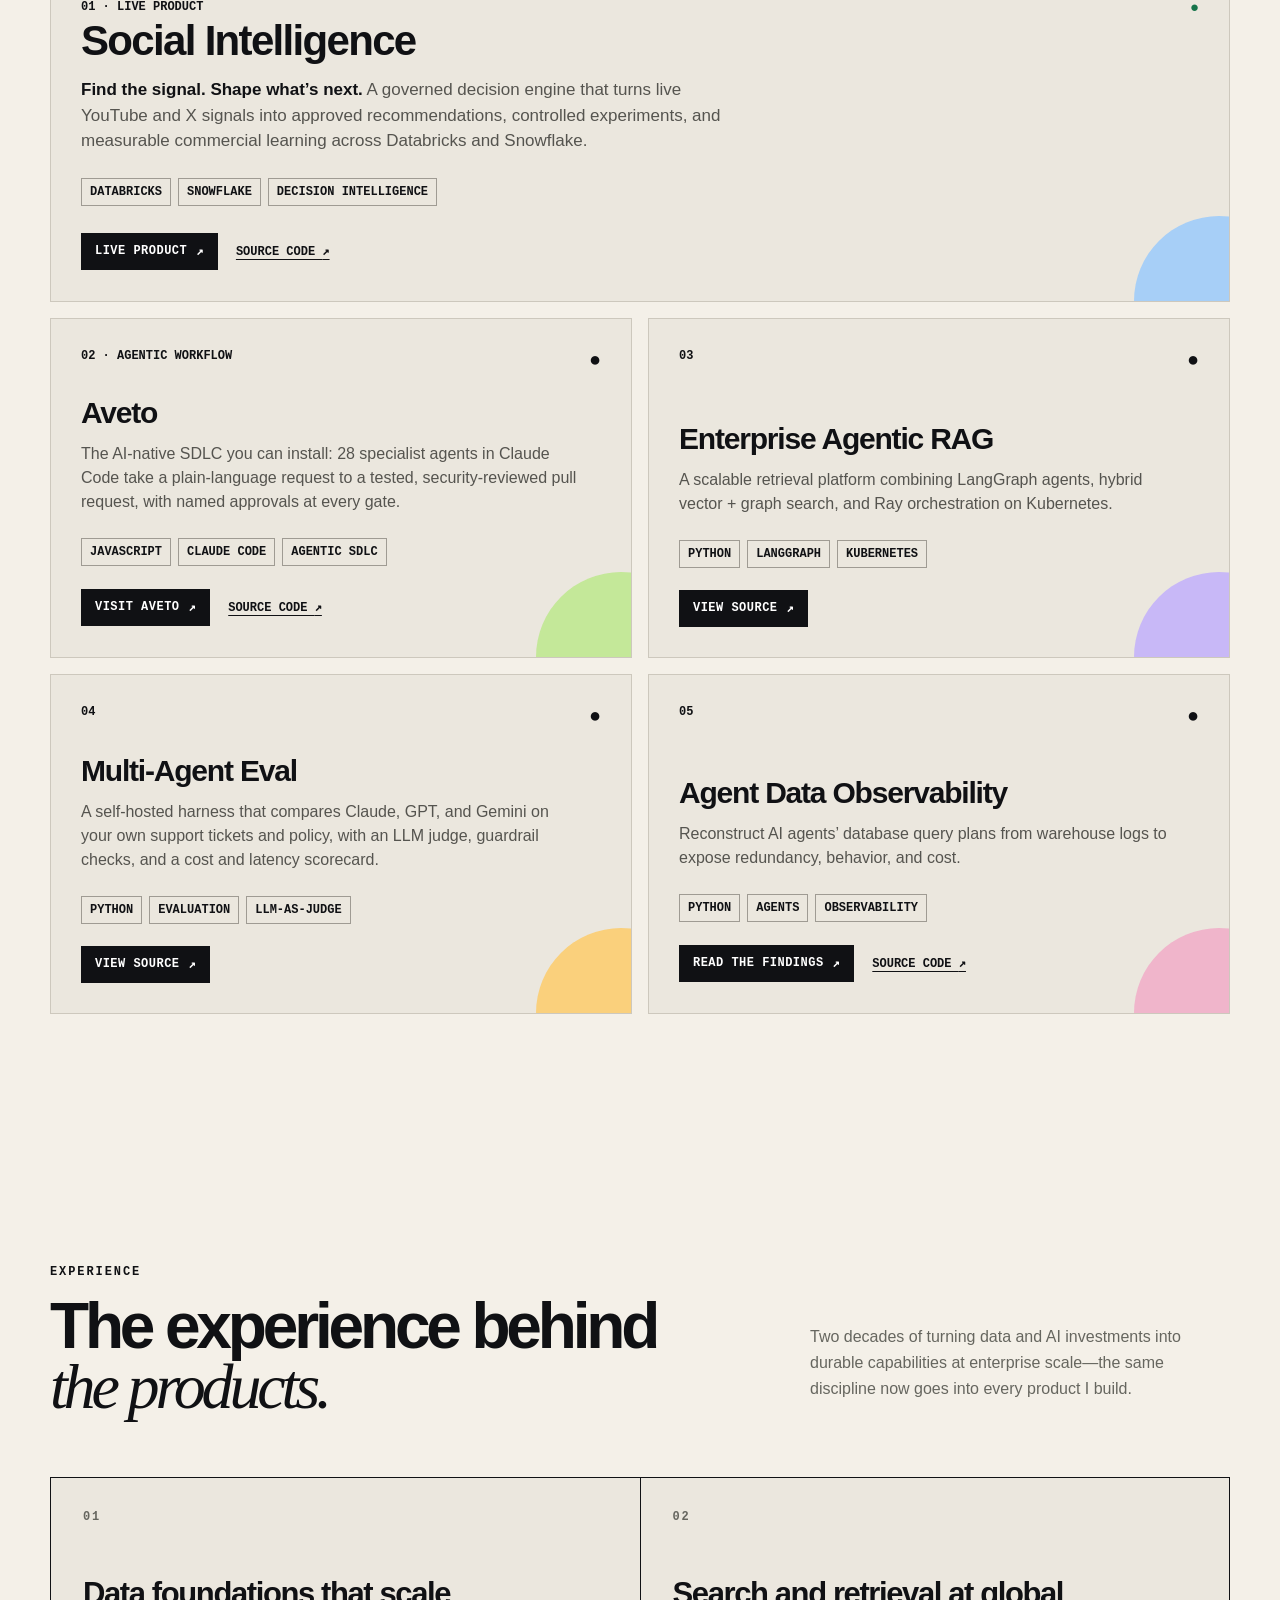
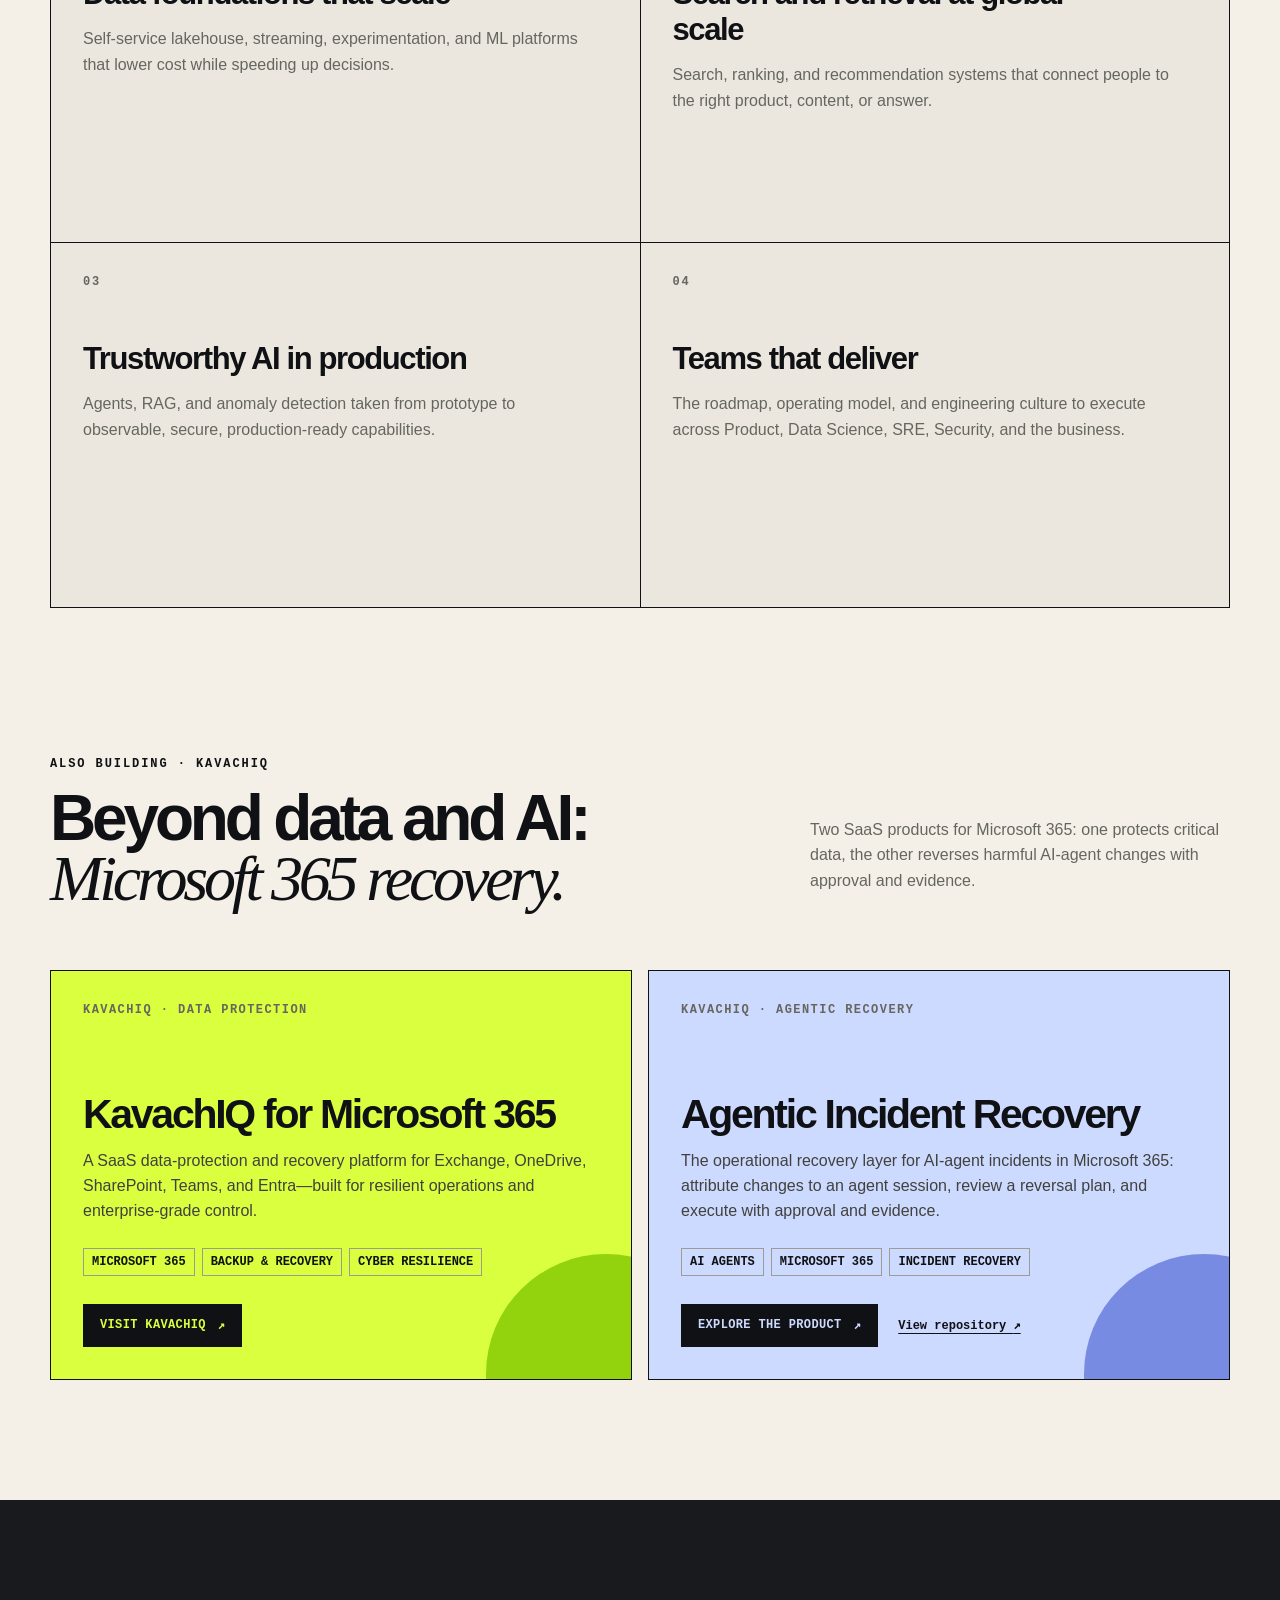
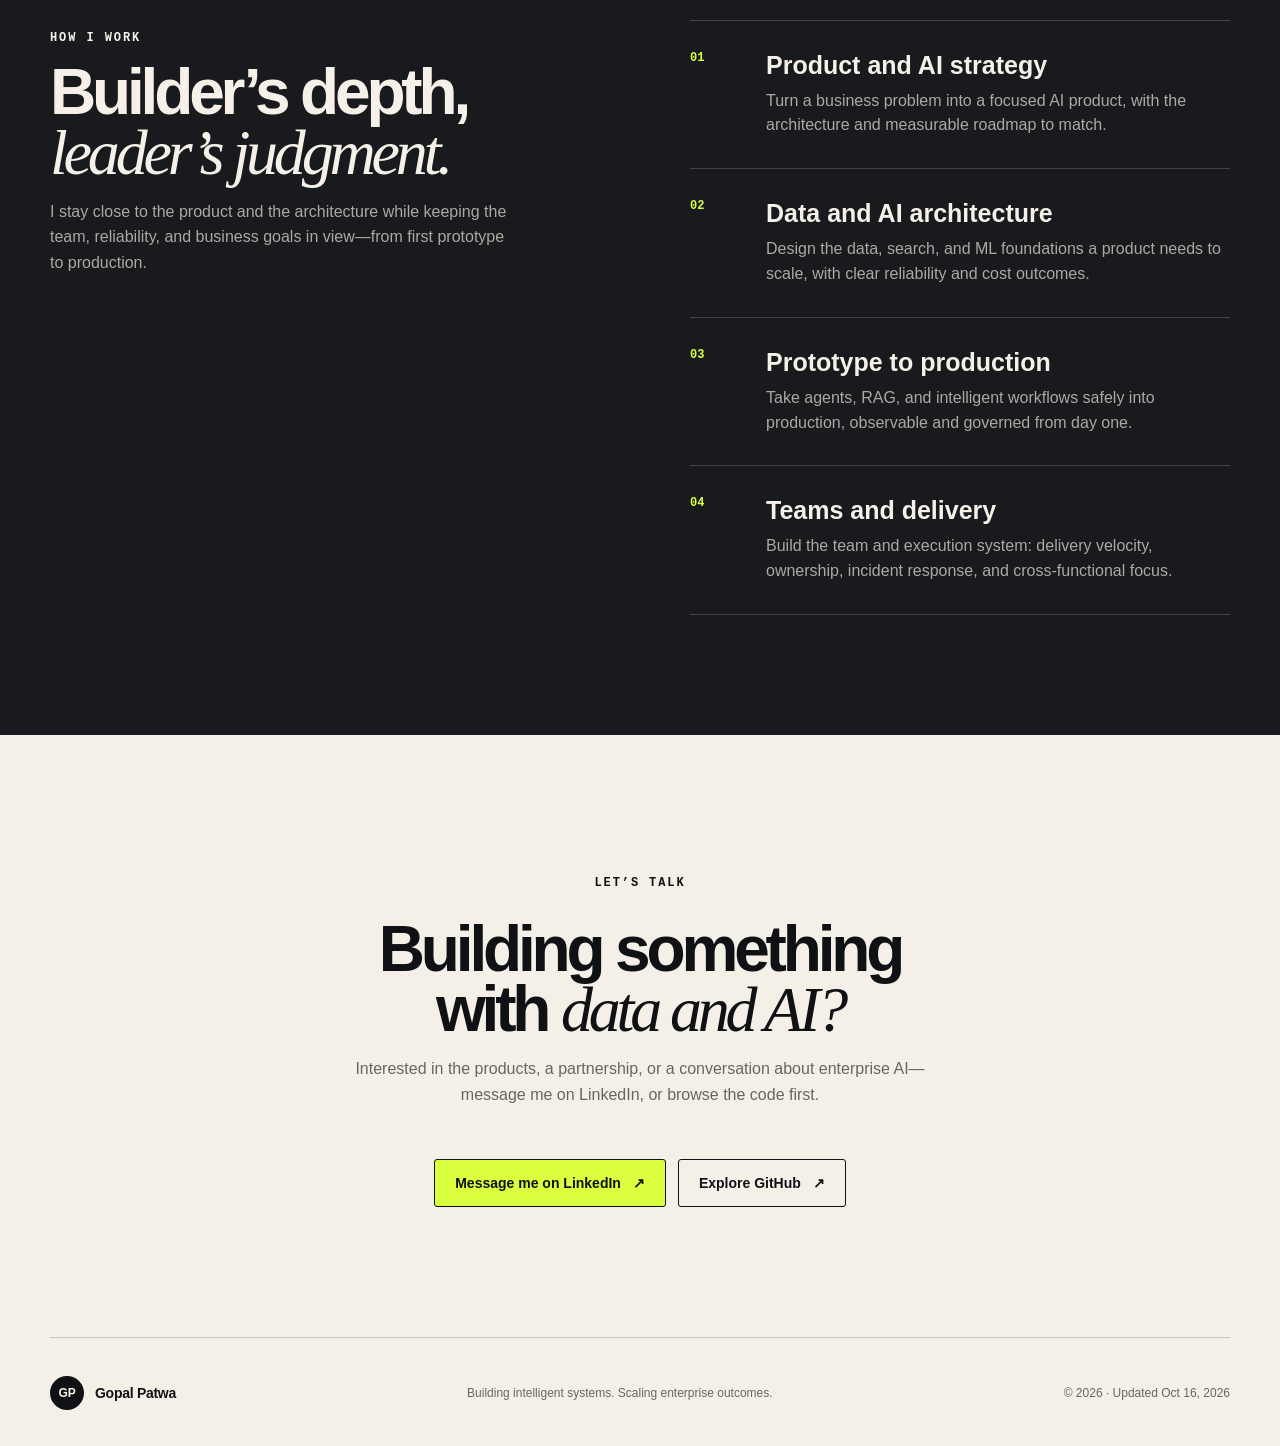
==== commit 02ebcd10: "Feature Aveto as the agentic workflow product with link to aveto.dev Co-Authored-By: Claude Sonnet 5" ====
--- a/index.html
+++ b/index.html
@@ -27,18 +27,18 @@
     <div class="hero-main">
       <div class="eyebrow"><i></i> DATA &amp; AI PRODUCT BUILDER</div>
       <h1>I turn data and AI into products enterprises <em>rely&nbsp;on.</em></h1>
-      <p class="hero-copy">Governed decision engines, agent observability, evaluation harnesses, and retrieval systems&mdash;built on 20+ years leading data and AI engineering at Rubrik, PlayStation, StubHub/eBay, Walmart Music, and BBC.</p>
+      <p class="hero-copy">Governed decision engines, agentic engineering workflows, agent observability, and evaluation harnesses&mdash;built on 20+ years leading data and AI engineering at Rubrik, PlayStation, StubHub/eBay, Walmart Music, and BBC.</p>
       <div class="actions"><a class="button primary" href="#work">See the work <span>&darr;</span></a><a class="button secondary" href="https://www.linkedin.com/in/gopalpatwa" target="_blank" rel="noreferrer">Talk to me <span>&nearr;</span></a></div>
     </div>
     <aside class="now" aria-label="Selected work">
       <p class="kicker">SELECTED WORK</p>
       <a href="https://social-intelligence-signals.gopalpatwa.chatgpt.site" target="_blank" rel="noreferrer"><b>Social Intelligence</b><span>Governed decisions from live social signals</span><i>&nearr;</i></a>
-      <a href="https://gpatwa.github.io/agent-data-observability/" target="_blank" rel="noreferrer"><b>Agent Data Observability</b><span>Query plans and cost from agent-to-warehouse traffic</span><i>&nearr;</i></a>
+      <a href="https://aveto.dev" target="_blank" rel="noreferrer"><b>Aveto</b><span>28 specialist agents from request to reviewed pull request</span><i>&nearr;</i></a>
       <a href="https://github.com/gpatwa/enterprise-agentic-rag" target="_blank" rel="noreferrer"><b>Enterprise Agentic RAG</b><span>LangGraph agents with hybrid vector and graph retrieval</span><i>&nearr;</i></a>
     </aside>
   </section>
 
-  <section class="marquee" aria-label="Areas of expertise"><div>ENTERPRISE AI <span>✦</span> DATA PLATFORMS <span>✦</span> SEARCH & DISCOVERY <span>✦</span> MLOPS <span>✦</span> ENGINEERING LEADERSHIP <span>✦</span></div></section>
+  <section class="marquee" aria-label="Areas of expertise"><div>ENTERPRISE AI <span>✦</span> DATA PLATFORMS <span>✦</span> SEARCH & DISCOVERY <span>✦</span> AGENTIC WORKFLOWS <span>✦</span> MLOPS <span>✦</span> ENGINEERING LEADERSHIP <span>✦</span></div></section>
 
   <section class="proof shell">
     <div><strong>20+</strong><span>years building at enterprise scale</span></div><div><strong>20B+</strong><span>daily events unified</span></div><div><strong>25M+</strong><span>daily search queries supported</span></div><div><strong>99.9%</strong><span>platform availability delivered</span></div><div><strong>2&times;</strong><span>platform performance delivered</span></div><div><strong>40%</strong><span>faster time-to-market</span></div>
@@ -52,10 +52,10 @@
     <div class="project-grid">
       <!-- projects:start -->
       <article class="project blue social-intelligence featured"><div class="project-top"><span>01 · LIVE PRODUCT</span><b>●</b></div><h3>Social Intelligence</h3><p><strong>Find the signal. Shape what’s next.</strong> A governed decision engine that turns live YouTube and X signals into approved recommendations, controlled experiments, and measurable commercial learning across Databricks and Snowflake.</p><div class="tags"><span>Databricks</span><span>Snowflake</span><span>Decision Intelligence</span></div><div class="project-actions"><a class="project-link" href="https://social-intelligence-signals.gopalpatwa.chatgpt.site" target="_blank" rel="noreferrer">Live product <span>↗</span></a><a class="project-repo" href="https://github.com/gpatwa/social-intelligence-platform" target="_blank" rel="noreferrer">Source code <span>↗</span></a></div></article>
-      <article class="project violet"><div class="project-top"><span>02</span><b>●</b></div><h3>Enterprise Agentic RAG</h3><p>A scalable retrieval platform combining LangGraph agents, hybrid vector + graph search, and Ray orchestration on Kubernetes.</p><div class="tags"><span>Python</span><span>LangGraph</span><span>Kubernetes</span></div><div class="project-actions"><a class="project-link" href="https://github.com/gpatwa/enterprise-agentic-rag" target="_blank" rel="noreferrer">View source <span>↗</span></a></div></article>
-      <article class="project amber"><div class="project-top"><span>03</span><b>●</b></div><h3>Multi-Agent Eval</h3><p>A self-hosted harness that compares Claude, GPT, and Gemini on your own support tickets and policy, with an LLM judge, guardrail checks, and a cost and latency scorecard.</p><div class="tags"><span>Python</span><span>Evaluation</span><span>LLM-as-judge</span></div><div class="project-actions"><a class="project-link" href="https://github.com/gpatwa/multi-agent-eval" target="_blank" rel="noreferrer">View source <span>↗</span></a></div></article>
-      <article class="project pink"><div class="project-top"><span>04</span><b>●</b></div><h3>Agent Data Observability</h3><p>Reconstruct AI agents’ database query plans from warehouse logs to expose redundancy, behavior, and cost.</p><div class="tags"><span>Python</span><span>Agents</span><span>Observability</span></div><div class="project-actions"><a class="project-link" href="https://gpatwa.github.io/agent-data-observability/" target="_blank" rel="noreferrer">Read the findings <span>↗</span></a><a class="project-repo" href="https://github.com/gpatwa/agent-data-observability" target="_blank" rel="noreferrer">Source code <span>↗</span></a></div></article>
-      <article class="project green"><div class="project-top"><span>05</span><b>●</b></div><h3>Aveto: Agentic SDLC</h3><p>The AI-native SDLC you can install: 28 specialist agents for Claude Code, with quality gates that fail closed.</p><div class="tags"><span>JavaScript</span><span>Claude Code</span><span>Agentic SDLC</span></div><div class="project-actions"><a class="project-link" href="https://github.com/gpatwa/agentic-sdlc-playbook" target="_blank" rel="noreferrer">View source <span>↗</span></a></div></article>
+      <article class="project green"><div class="project-top"><span>02 · AGENTIC WORKFLOW</span><b>●</b></div><h3>Aveto</h3><p>The AI-native SDLC you can install: 28 specialist agents in Claude Code take a plain-language request to a tested, security-reviewed pull request, with named approvals at every gate.</p><div class="tags"><span>JavaScript</span><span>Claude Code</span><span>Agentic SDLC</span></div><div class="project-actions"><a class="project-link" href="https://aveto.dev" target="_blank" rel="noreferrer">Visit Aveto <span>↗</span></a><a class="project-repo" href="https://github.com/gpatwa/agentic-sdlc-playbook" target="_blank" rel="noreferrer">Source code <span>↗</span></a></div></article>
+      <article class="project violet"><div class="project-top"><span>03</span><b>●</b></div><h3>Enterprise Agentic RAG</h3><p>A scalable retrieval platform combining LangGraph agents, hybrid vector + graph search, and Ray orchestration on Kubernetes.</p><div class="tags"><span>Python</span><span>LangGraph</span><span>Kubernetes</span></div><div class="project-actions"><a class="project-link" href="https://github.com/gpatwa/enterprise-agentic-rag" target="_blank" rel="noreferrer">View source <span>↗</span></a></div></article>
+      <article class="project amber"><div class="project-top"><span>04</span><b>●</b></div><h3>Multi-Agent Eval</h3><p>A self-hosted harness that compares Claude, GPT, and Gemini on your own support tickets and policy, with an LLM judge, guardrail checks, and a cost and latency scorecard.</p><div class="tags"><span>Python</span><span>Evaluation</span><span>LLM-as-judge</span></div><div class="project-actions"><a class="project-link" href="https://github.com/gpatwa/multi-agent-eval" target="_blank" rel="noreferrer">View source <span>↗</span></a></div></article>
+      <article class="project pink"><div class="project-top"><span>05</span><b>●</b></div><h3>Agent Data Observability</h3><p>Reconstruct AI agents’ database query plans from warehouse logs to expose redundancy, behavior, and cost.</p><div class="tags"><span>Python</span><span>Agents</span><span>Observability</span></div><div class="project-actions"><a class="project-link" href="https://gpatwa.github.io/agent-data-observability/" target="_blank" rel="noreferrer">Read the findings <span>↗</span></a><a class="project-repo" href="https://github.com/gpatwa/agent-data-observability" target="_blank" rel="noreferrer">Source code <span>↗</span></a></div></article>
       <!-- projects:end -->
     </div>
   </section>
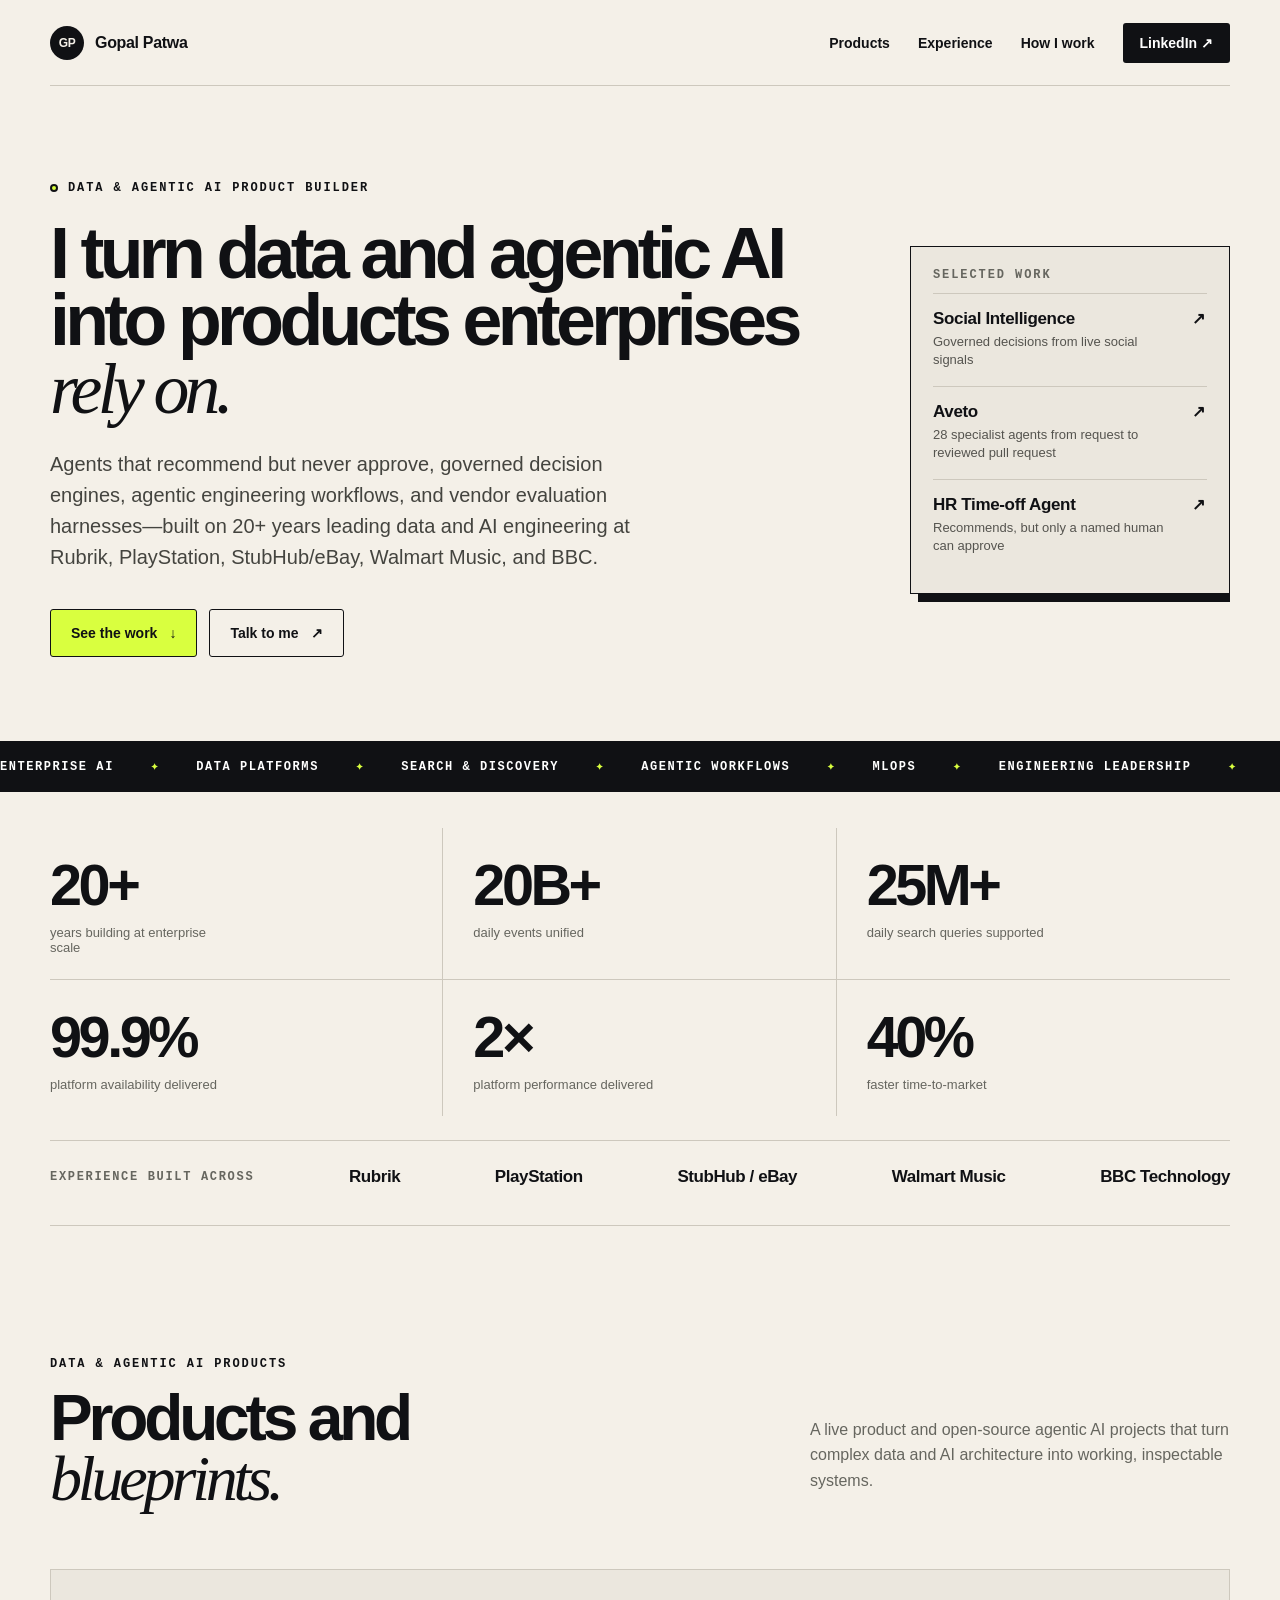
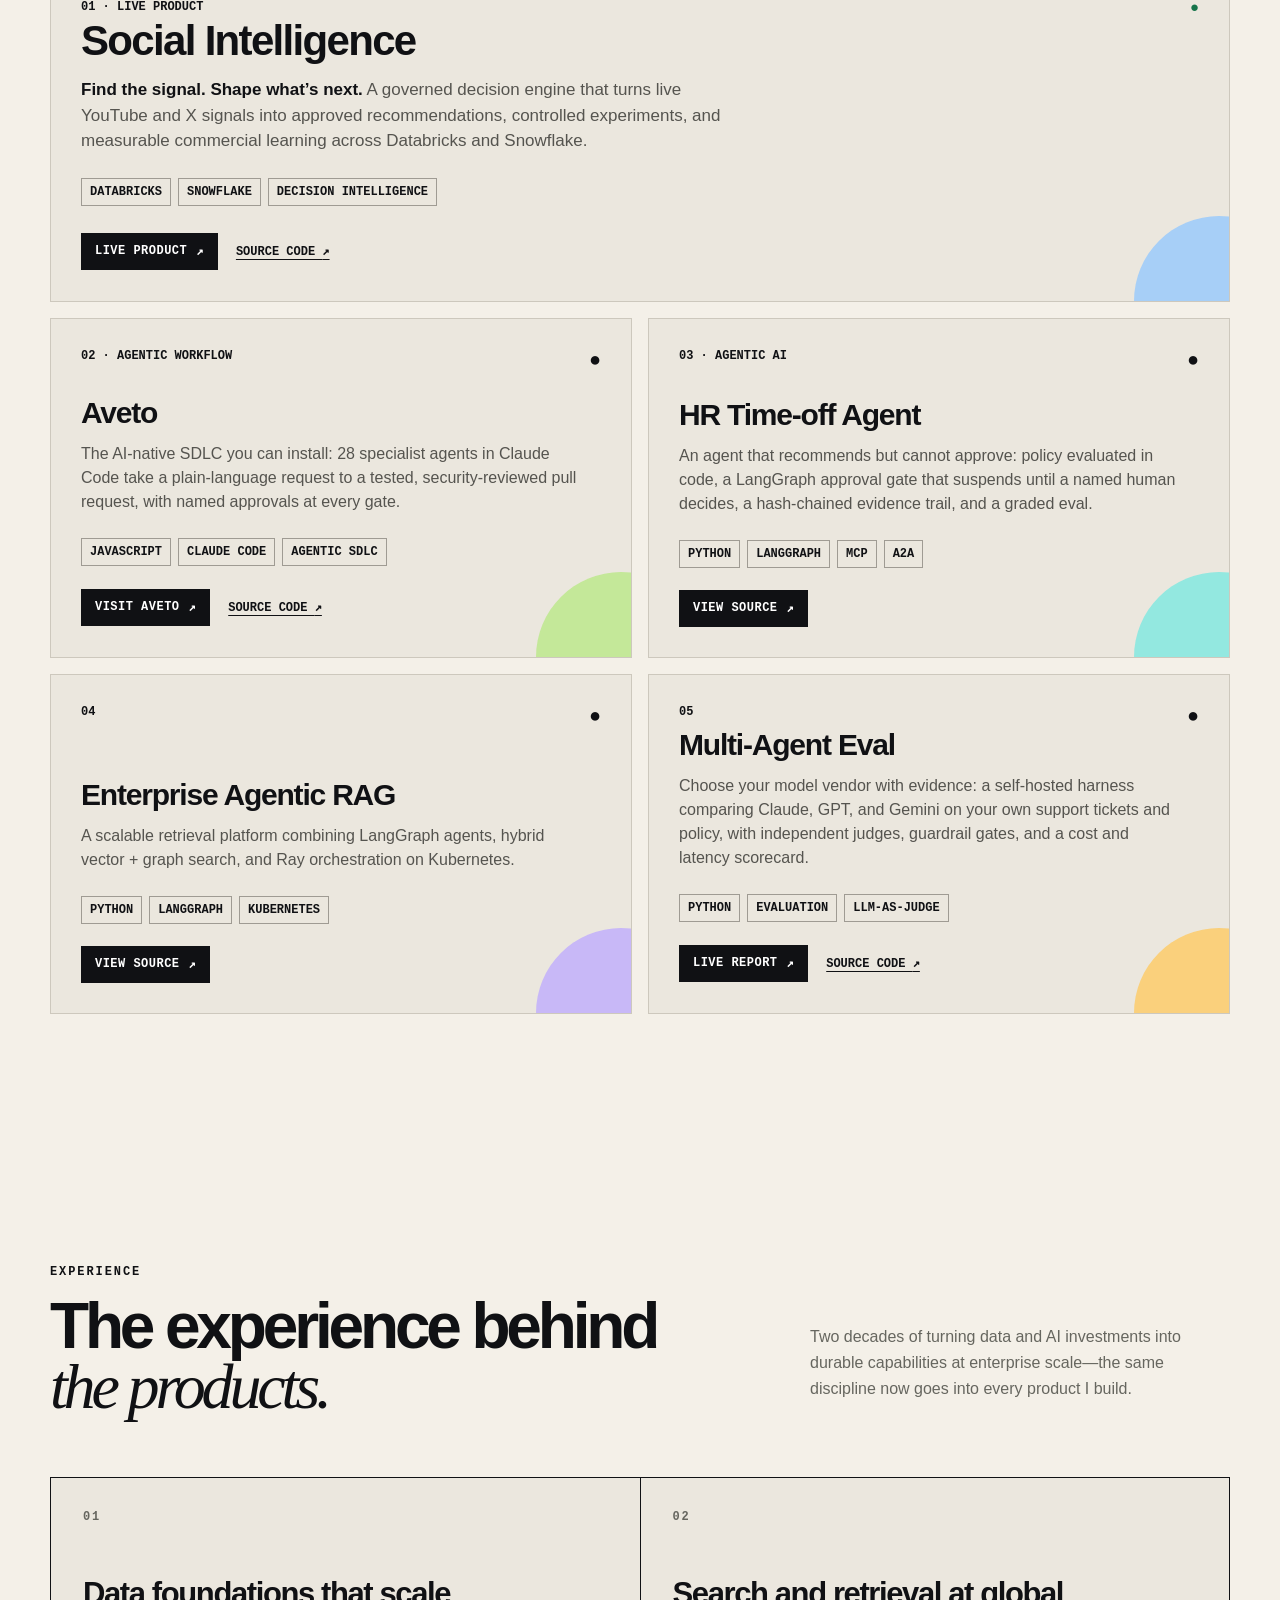
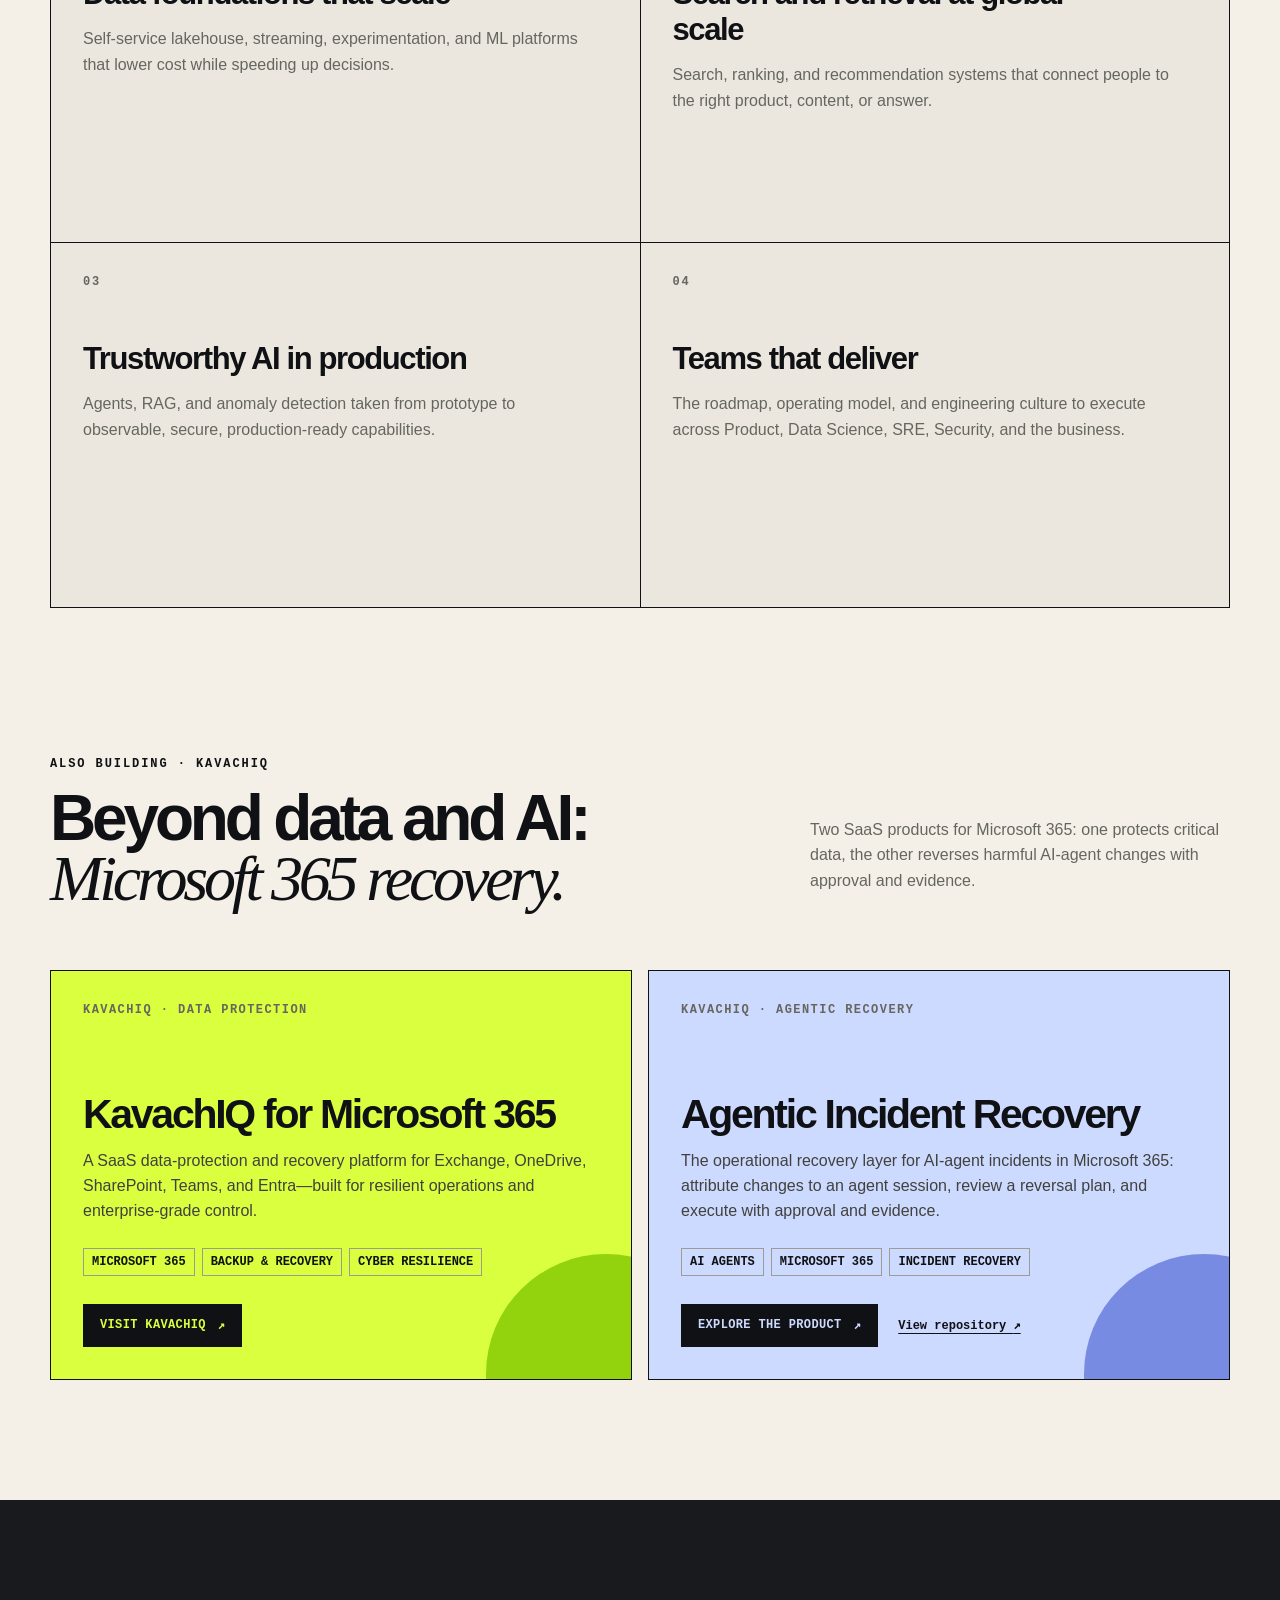
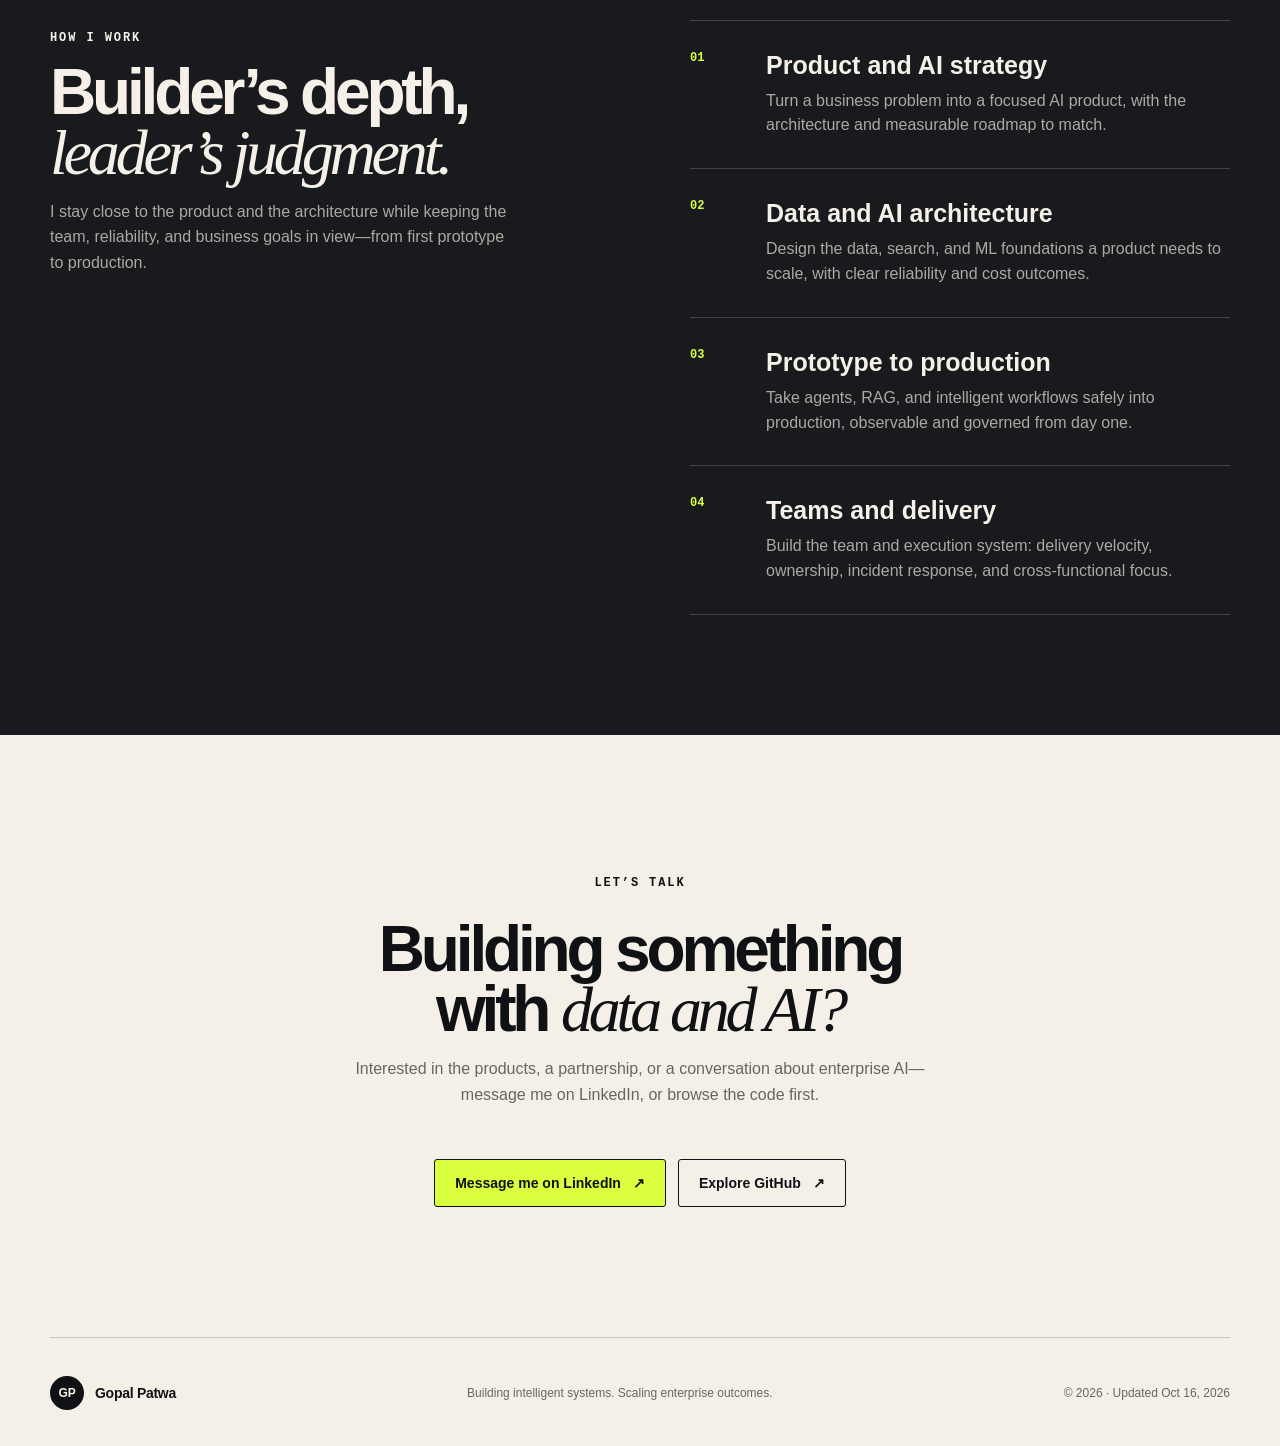
==== commit 8237aad4: "Lead with agentic AI: add HR Time-off Agent, link eval.aveto.dev, update hero and meta Co-Authored-B" ====
--- a/index.html
+++ b/index.html
@@ -3,12 +3,12 @@
 <head>
   <meta charset="utf-8">
   <meta name="viewport" content="width=device-width, initial-scale=1">
-  <title>Gopal Patwa — Data &amp; AI Product Builder</title>
-  <meta name="description" content="Building data and AI products for the enterprise: KavachIQ for Microsoft 365 recovery and Social Intelligence. 20+ years leading data and AI engineering.">
-  <meta property="og:title" content="Gopal Patwa — Data &amp; AI Product Builder">
-  <meta property="og:description" content="Turning data and AI into products enterprises rely on.">
+  <title>Gopal Patwa — Data &amp; Agentic AI Product Builder</title>
+  <meta name="description" content="Building data and agentic AI products for the enterprise: KavachIQ for Microsoft 365 recovery and Social Intelligence. 20+ years leading data and AI engineering.">
+  <meta property="og:title" content="Gopal Patwa — Data &amp; Agentic AI Product Builder">
+  <meta property="og:description" content="Turning data and agentic AI into products enterprises rely on.">
   <meta property="og:image" content="https://gpatwa.github.io/og.png">
-  <meta property="og:image:alt" content="Gopal Patwa — Data &amp; AI Product Builder">
+  <meta property="og:image:alt" content="Gopal Patwa — Data &amp; Agentic AI Product Builder">
   <meta property="og:type" content="website">
   <meta property="og:url" content="https://gpatwa.github.io/">
   <meta name="twitter:card" content="summary_large_image">
@@ -25,16 +25,16 @@
 
   <section class="hero shell" id="top">
     <div class="hero-main">
-      <div class="eyebrow"><i></i> DATA &amp; AI PRODUCT BUILDER</div>
-      <h1>I turn data and AI into products enterprises <em>rely&nbsp;on.</em></h1>
-      <p class="hero-copy">Governed decision engines, agentic engineering workflows, agent observability, and evaluation harnesses&mdash;built on 20+ years leading data and AI engineering at Rubrik, PlayStation, StubHub/eBay, Walmart Music, and BBC.</p>
+      <div class="eyebrow"><i></i> DATA &amp; AGENTIC AI PRODUCT BUILDER</div>
+      <h1>I turn data and agentic AI into products enterprises <em>rely&nbsp;on.</em></h1>
+      <p class="hero-copy">Agents that recommend but never approve, governed decision engines, agentic engineering workflows, and vendor evaluation harnesses&mdash;built on 20+ years leading data and AI engineering at Rubrik, PlayStation, StubHub/eBay, Walmart Music, and BBC.</p>
       <div class="actions"><a class="button primary" href="#work">See the work <span>&darr;</span></a><a class="button secondary" href="https://www.linkedin.com/in/gopalpatwa" target="_blank" rel="noreferrer">Talk to me <span>&nearr;</span></a></div>
     </div>
     <aside class="now" aria-label="Selected work">
       <p class="kicker">SELECTED WORK</p>
       <a href="https://social-intelligence-signals.gopalpatwa.chatgpt.site" target="_blank" rel="noreferrer"><b>Social Intelligence</b><span>Governed decisions from live social signals</span><i>&nearr;</i></a>
       <a href="https://aveto.dev" target="_blank" rel="noreferrer"><b>Aveto</b><span>28 specialist agents from request to reviewed pull request</span><i>&nearr;</i></a>
-      <a href="https://github.com/gpatwa/enterprise-agentic-rag" target="_blank" rel="noreferrer"><b>Enterprise Agentic RAG</b><span>LangGraph agents with hybrid vector and graph retrieval</span><i>&nearr;</i></a>
+      <a href="https://github.com/gpatwa/hr-timeoff-agent" target="_blank" rel="noreferrer"><b>HR Time-off Agent</b><span>Recommends, but only a named human can approve</span><i>&nearr;</i></a>
     </aside>
   </section>
 
@@ -48,14 +48,14 @@
   
 
   <section class="section shell" id="work">
-    <div class="section-heading"><div><p class="kicker">DATA &amp; AI PRODUCTS</p><h2>Products and<br><em>blueprints.</em></h2></div><p>A live product and open-source projects that turn complex data and AI architecture into working, inspectable systems.</p></div>
+    <div class="section-heading"><div><p class="kicker">DATA &amp; AGENTIC AI PRODUCTS</p><h2>Products and<br><em>blueprints.</em></h2></div><p>A live product and open-source agentic AI projects that turn complex data and AI architecture into working, inspectable systems.</p></div>
     <div class="project-grid">
       <!-- projects:start -->
       <article class="project blue social-intelligence featured"><div class="project-top"><span>01 · LIVE PRODUCT</span><b>●</b></div><h3>Social Intelligence</h3><p><strong>Find the signal. Shape what’s next.</strong> A governed decision engine that turns live YouTube and X signals into approved recommendations, controlled experiments, and measurable commercial learning across Databricks and Snowflake.</p><div class="tags"><span>Databricks</span><span>Snowflake</span><span>Decision Intelligence</span></div><div class="project-actions"><a class="project-link" href="https://social-intelligence-signals.gopalpatwa.chatgpt.site" target="_blank" rel="noreferrer">Live product <span>↗</span></a><a class="project-repo" href="https://github.com/gpatwa/social-intelligence-platform" target="_blank" rel="noreferrer">Source code <span>↗</span></a></div></article>
       <article class="project green"><div class="project-top"><span>02 · AGENTIC WORKFLOW</span><b>●</b></div><h3>Aveto</h3><p>The AI-native SDLC you can install: 28 specialist agents in Claude Code take a plain-language request to a tested, security-reviewed pull request, with named approvals at every gate.</p><div class="tags"><span>JavaScript</span><span>Claude Code</span><span>Agentic SDLC</span></div><div class="project-actions"><a class="project-link" href="https://aveto.dev" target="_blank" rel="noreferrer">Visit Aveto <span>↗</span></a><a class="project-repo" href="https://github.com/gpatwa/agentic-sdlc-playbook" target="_blank" rel="noreferrer">Source code <span>↗</span></a></div></article>
-      <article class="project violet"><div class="project-top"><span>03</span><b>●</b></div><h3>Enterprise Agentic RAG</h3><p>A scalable retrieval platform combining LangGraph agents, hybrid vector + graph search, and Ray orchestration on Kubernetes.</p><div class="tags"><span>Python</span><span>LangGraph</span><span>Kubernetes</span></div><div class="project-actions"><a class="project-link" href="https://github.com/gpatwa/enterprise-agentic-rag" target="_blank" rel="noreferrer">View source <span>↗</span></a></div></article>
-      <article class="project amber"><div class="project-top"><span>04</span><b>●</b></div><h3>Multi-Agent Eval</h3><p>A self-hosted harness that compares Claude, GPT, and Gemini on your own support tickets and policy, with an LLM judge, guardrail checks, and a cost and latency scorecard.</p><div class="tags"><span>Python</span><span>Evaluation</span><span>LLM-as-judge</span></div><div class="project-actions"><a class="project-link" href="https://github.com/gpatwa/multi-agent-eval" target="_blank" rel="noreferrer">View source <span>↗</span></a></div></article>
-      <article class="project pink"><div class="project-top"><span>05</span><b>●</b></div><h3>Agent Data Observability</h3><p>Reconstruct AI agents’ database query plans from warehouse logs to expose redundancy, behavior, and cost.</p><div class="tags"><span>Python</span><span>Agents</span><span>Observability</span></div><div class="project-actions"><a class="project-link" href="https://gpatwa.github.io/agent-data-observability/" target="_blank" rel="noreferrer">Read the findings <span>↗</span></a><a class="project-repo" href="https://github.com/gpatwa/agent-data-observability" target="_blank" rel="noreferrer">Source code <span>↗</span></a></div></article>
+      <article class="project cyan"><div class="project-top"><span>03 · AGENTIC AI</span><b>●</b></div><h3>HR Time-off Agent</h3><p>An agent that recommends but cannot approve: policy evaluated in code, a LangGraph approval gate that suspends until a named human decides, a hash-chained evidence trail, and a graded eval.</p><div class="tags"><span>Python</span><span>LangGraph</span><span>MCP</span><span>A2A</span></div><div class="project-actions"><a class="project-link" href="https://github.com/gpatwa/hr-timeoff-agent" target="_blank" rel="noreferrer">View source <span>↗</span></a></div></article>
+      <article class="project violet"><div class="project-top"><span>04</span><b>●</b></div><h3>Enterprise Agentic RAG</h3><p>A scalable retrieval platform combining LangGraph agents, hybrid vector + graph search, and Ray orchestration on Kubernetes.</p><div class="tags"><span>Python</span><span>LangGraph</span><span>Kubernetes</span></div><div class="project-actions"><a class="project-link" href="https://github.com/gpatwa/enterprise-agentic-rag" target="_blank" rel="noreferrer">View source <span>↗</span></a></div></article>
+      <article class="project amber"><div class="project-top"><span>05</span><b>●</b></div><h3>Multi-Agent Eval</h3><p>Choose your model vendor with evidence: a self-hosted harness comparing Claude, GPT, and Gemini on your own support tickets and policy, with independent judges, guardrail gates, and a cost and latency scorecard.</p><div class="tags"><span>Python</span><span>Evaluation</span><span>LLM-as-judge</span></div><div class="project-actions"><a class="project-link" href="https://eval.aveto.dev/" target="_blank" rel="noreferrer">Live report <span>↗</span></a><a class="project-repo" href="https://github.com/gpatwa/multi-agent-eval" target="_blank" rel="noreferrer">Source code <span>↗</span></a></div></article>
       <!-- projects:end -->
     </div>
   </section>
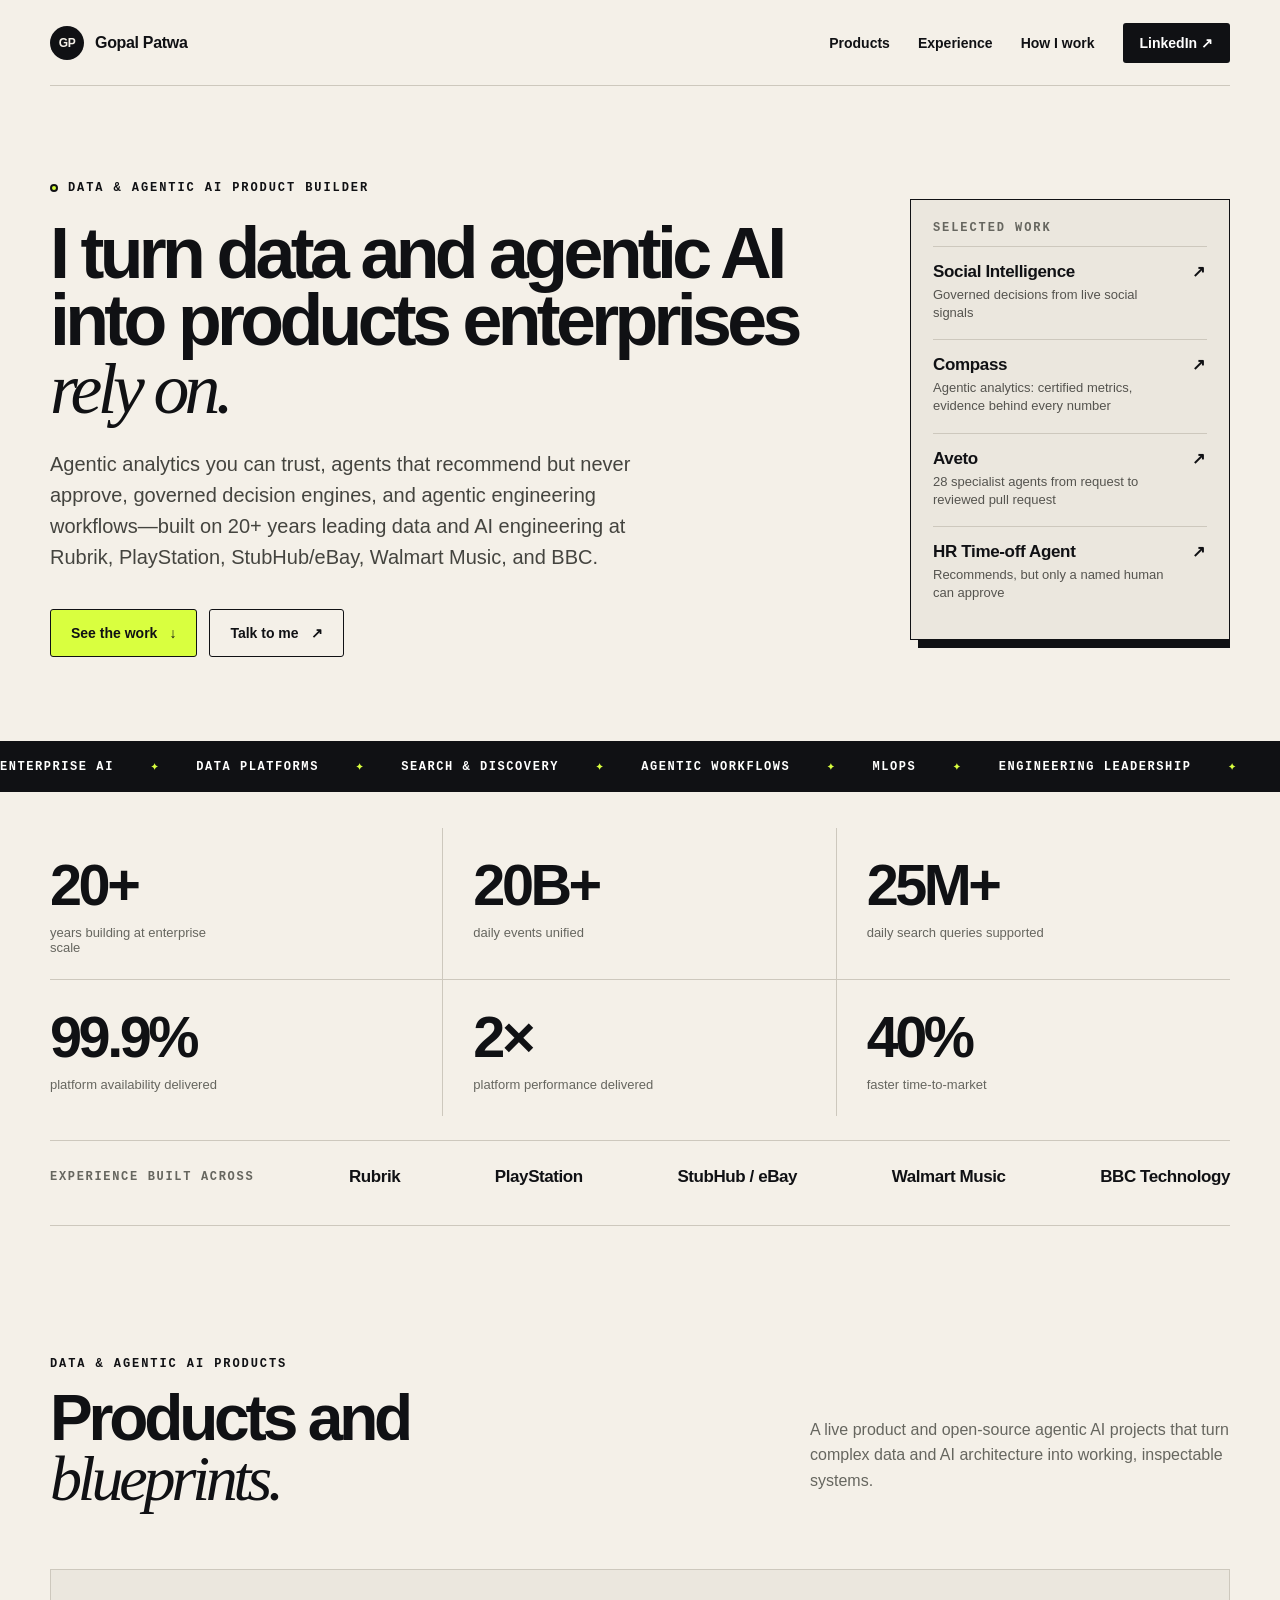
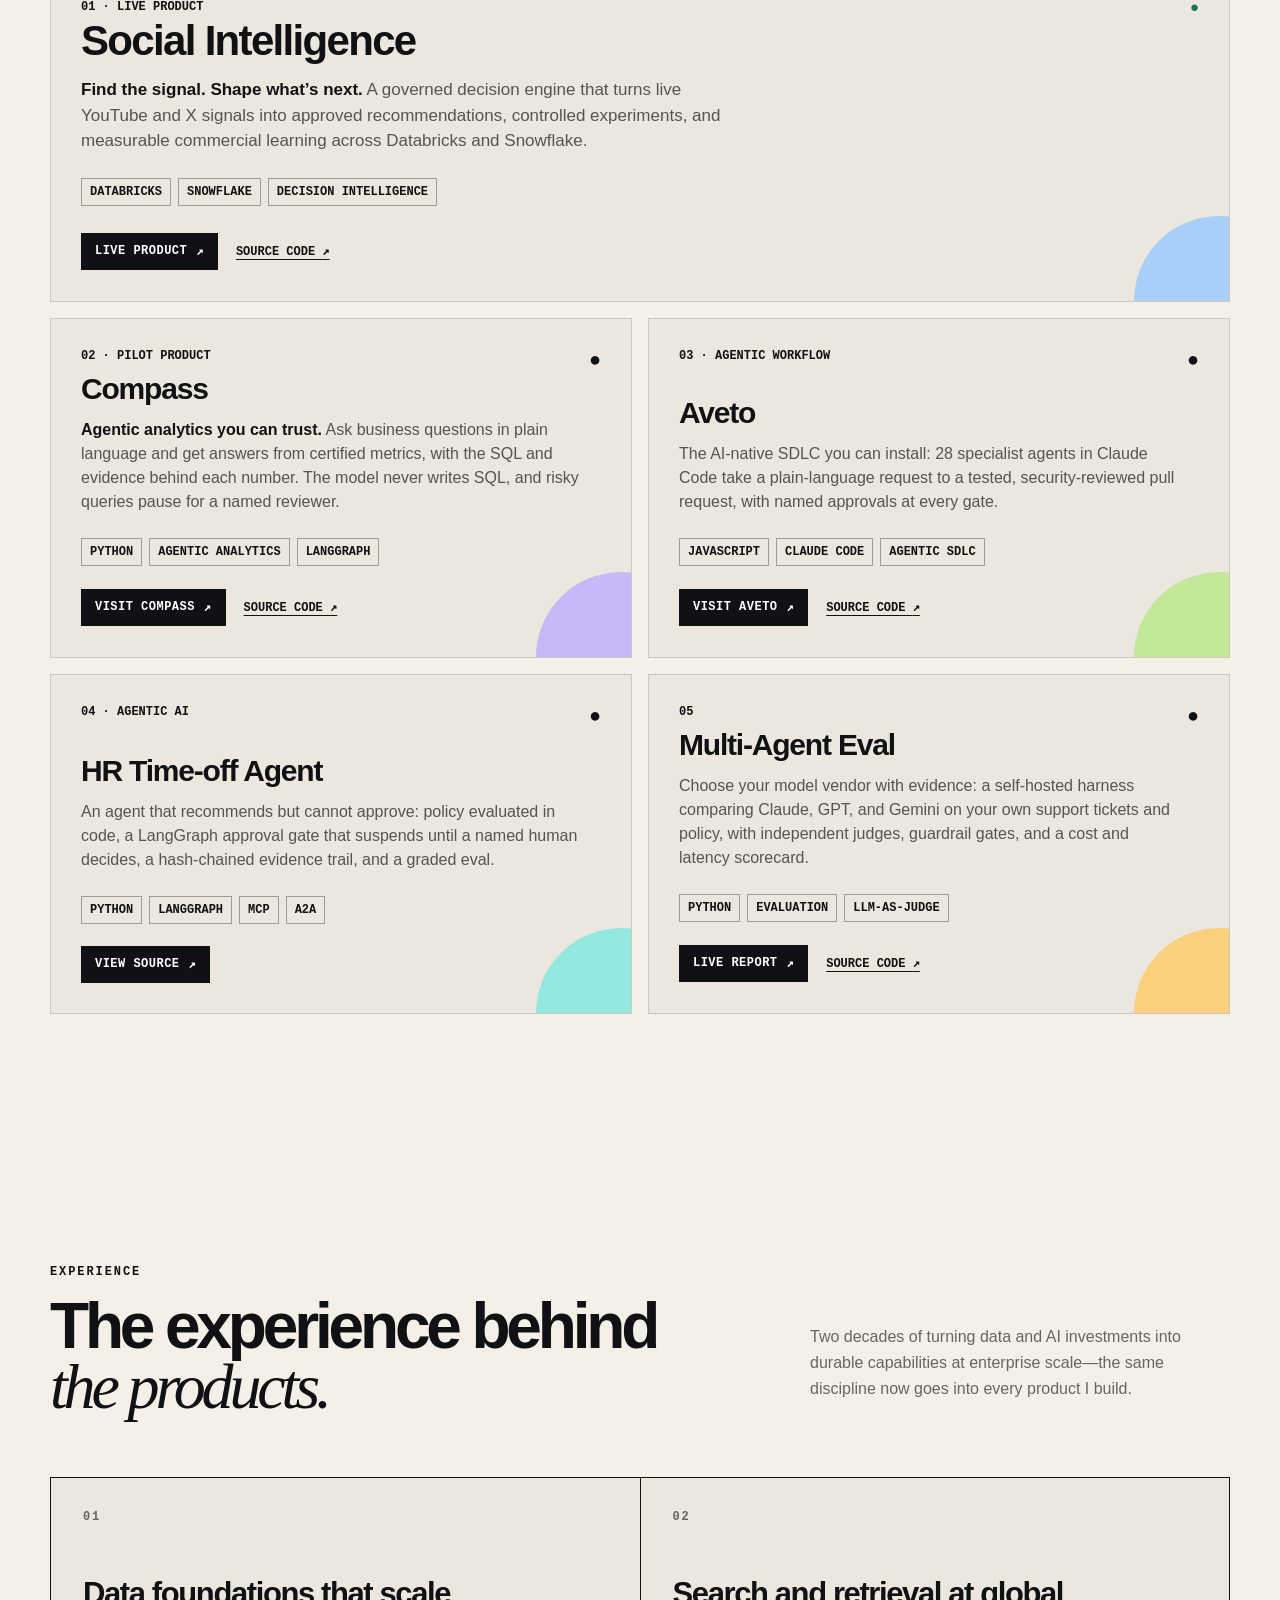
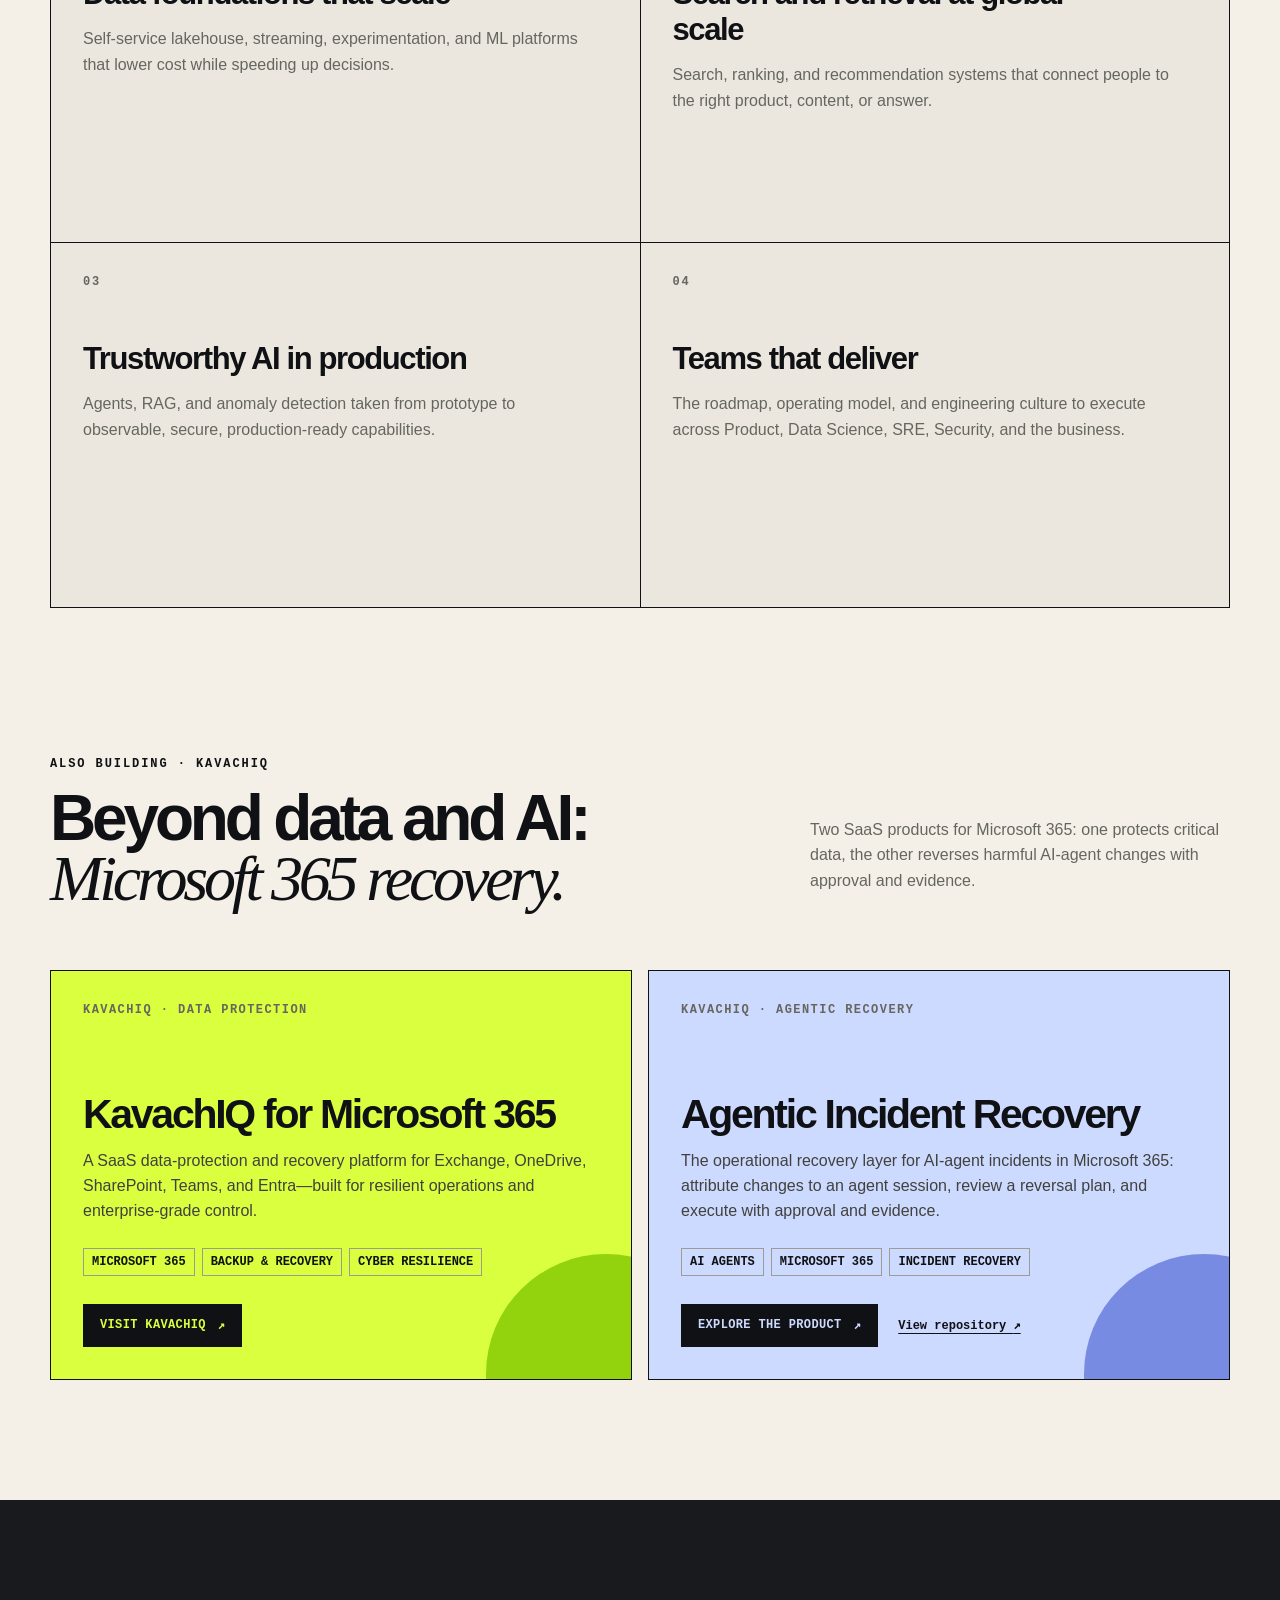
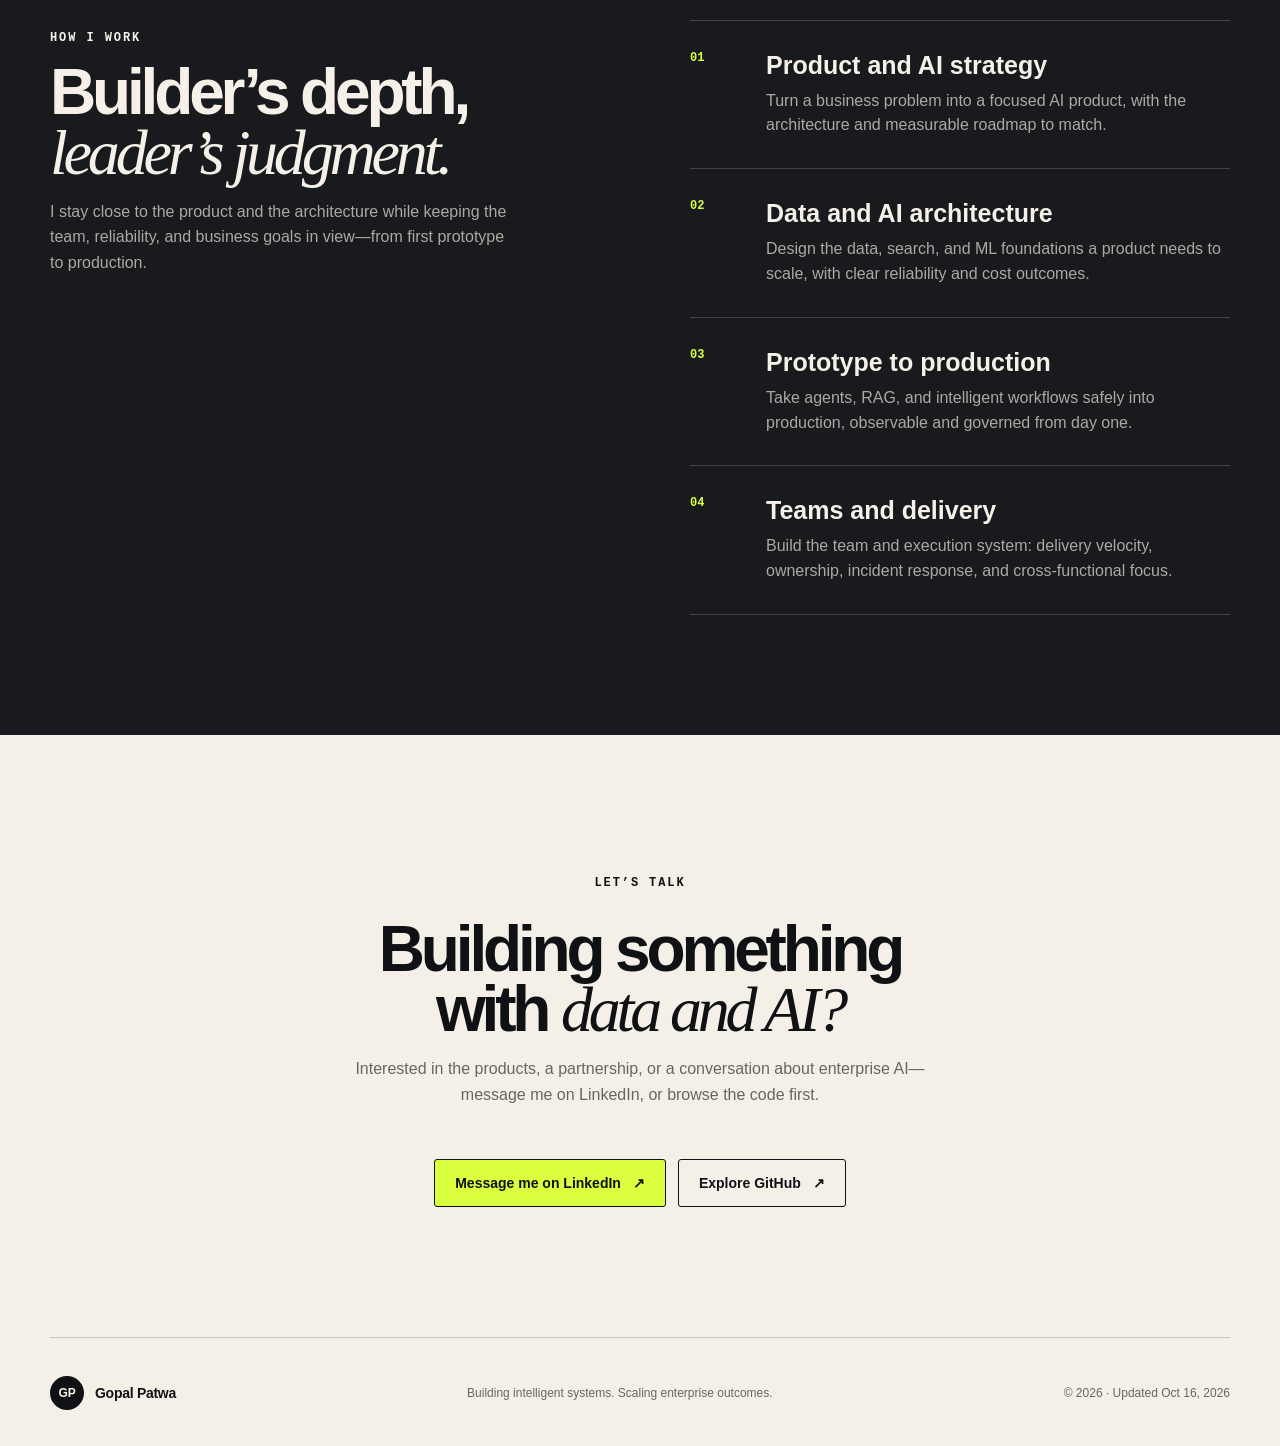
==== commit 6d4f3f48: "Feature Compass (agentic analytics) on the first page and in the project grid Co-Authored-By: Claude" ====
--- a/index.html
+++ b/index.html
@@ -27,12 +27,13 @@
     <div class="hero-main">
       <div class="eyebrow"><i></i> DATA &amp; AGENTIC AI PRODUCT BUILDER</div>
       <h1>I turn data and agentic AI into products enterprises <em>rely&nbsp;on.</em></h1>
-      <p class="hero-copy">Agents that recommend but never approve, governed decision engines, agentic engineering workflows, and vendor evaluation harnesses&mdash;built on 20+ years leading data and AI engineering at Rubrik, PlayStation, StubHub/eBay, Walmart Music, and BBC.</p>
+      <p class="hero-copy">Agentic analytics you can trust, agents that recommend but never approve, governed decision engines, and agentic engineering workflows&mdash;built on 20+ years leading data and AI engineering at Rubrik, PlayStation, StubHub/eBay, Walmart Music, and BBC.</p>
       <div class="actions"><a class="button primary" href="#work">See the work <span>&darr;</span></a><a class="button secondary" href="https://www.linkedin.com/in/gopalpatwa" target="_blank" rel="noreferrer">Talk to me <span>&nearr;</span></a></div>
     </div>
     <aside class="now" aria-label="Selected work">
       <p class="kicker">SELECTED WORK</p>
       <a href="https://social-intelligence-signals.gopalpatwa.chatgpt.site" target="_blank" rel="noreferrer"><b>Social Intelligence</b><span>Governed decisions from live social signals</span><i>&nearr;</i></a>
+      <a href="https://salmon-ground-06555890f.4.azurestaticapps.net/welcome" target="_blank" rel="noreferrer"><b>Compass</b><span>Agentic analytics: certified metrics, evidence behind every number</span><i>&nearr;</i></a>
       <a href="https://aveto.dev" target="_blank" rel="noreferrer"><b>Aveto</b><span>28 specialist agents from request to reviewed pull request</span><i>&nearr;</i></a>
       <a href="https://github.com/gpatwa/hr-timeoff-agent" target="_blank" rel="noreferrer"><b>HR Time-off Agent</b><span>Recommends, but only a named human can approve</span><i>&nearr;</i></a>
     </aside>
@@ -52,9 +53,9 @@
     <div class="project-grid">
       <!-- projects:start -->
       <article class="project blue social-intelligence featured"><div class="project-top"><span>01 · LIVE PRODUCT</span><b>●</b></div><h3>Social Intelligence</h3><p><strong>Find the signal. Shape what’s next.</strong> A governed decision engine that turns live YouTube and X signals into approved recommendations, controlled experiments, and measurable commercial learning across Databricks and Snowflake.</p><div class="tags"><span>Databricks</span><span>Snowflake</span><span>Decision Intelligence</span></div><div class="project-actions"><a class="project-link" href="https://social-intelligence-signals.gopalpatwa.chatgpt.site" target="_blank" rel="noreferrer">Live product <span>↗</span></a><a class="project-repo" href="https://github.com/gpatwa/social-intelligence-platform" target="_blank" rel="noreferrer">Source code <span>↗</span></a></div></article>
-      <article class="project green"><div class="project-top"><span>02 · AGENTIC WORKFLOW</span><b>●</b></div><h3>Aveto</h3><p>The AI-native SDLC you can install: 28 specialist agents in Claude Code take a plain-language request to a tested, security-reviewed pull request, with named approvals at every gate.</p><div class="tags"><span>JavaScript</span><span>Claude Code</span><span>Agentic SDLC</span></div><div class="project-actions"><a class="project-link" href="https://aveto.dev" target="_blank" rel="noreferrer">Visit Aveto <span>↗</span></a><a class="project-repo" href="https://github.com/gpatwa/agentic-sdlc-playbook" target="_blank" rel="noreferrer">Source code <span>↗</span></a></div></article>
-      <article class="project cyan"><div class="project-top"><span>03 · AGENTIC AI</span><b>●</b></div><h3>HR Time-off Agent</h3><p>An agent that recommends but cannot approve: policy evaluated in code, a LangGraph approval gate that suspends until a named human decides, a hash-chained evidence trail, and a graded eval.</p><div class="tags"><span>Python</span><span>LangGraph</span><span>MCP</span><span>A2A</span></div><div class="project-actions"><a class="project-link" href="https://github.com/gpatwa/hr-timeoff-agent" target="_blank" rel="noreferrer">View source <span>↗</span></a></div></article>
-      <article class="project violet"><div class="project-top"><span>04</span><b>●</b></div><h3>Enterprise Agentic RAG</h3><p>A scalable retrieval platform combining LangGraph agents, hybrid vector + graph search, and Ray orchestration on Kubernetes.</p><div class="tags"><span>Python</span><span>LangGraph</span><span>Kubernetes</span></div><div class="project-actions"><a class="project-link" href="https://github.com/gpatwa/enterprise-agentic-rag" target="_blank" rel="noreferrer">View source <span>↗</span></a></div></article>
+      <article class="project violet"><div class="project-top"><span>02 · PILOT PRODUCT</span><b>●</b></div><h3>Compass</h3><p><strong>Agentic analytics you can trust.</strong> Ask business questions in plain language and get answers from certified metrics, with the SQL and evidence behind each number. The model never writes SQL, and risky queries pause for a named reviewer.</p><div class="tags"><span>Python</span><span>Agentic analytics</span><span>LangGraph</span></div><div class="project-actions"><a class="project-link" href="https://salmon-ground-06555890f.4.azurestaticapps.net/welcome" target="_blank" rel="noreferrer">Visit Compass <span>↗</span></a><a class="project-repo" href="https://github.com/gpatwa/enterprise-agentic-rag" target="_blank" rel="noreferrer">Source code <span>↗</span></a></div></article>
+      <article class="project green"><div class="project-top"><span>03 · AGENTIC WORKFLOW</span><b>●</b></div><h3>Aveto</h3><p>The AI-native SDLC you can install: 28 specialist agents in Claude Code take a plain-language request to a tested, security-reviewed pull request, with named approvals at every gate.</p><div class="tags"><span>JavaScript</span><span>Claude Code</span><span>Agentic SDLC</span></div><div class="project-actions"><a class="project-link" href="https://aveto.dev" target="_blank" rel="noreferrer">Visit Aveto <span>↗</span></a><a class="project-repo" href="https://github.com/gpatwa/agentic-sdlc-playbook" target="_blank" rel="noreferrer">Source code <span>↗</span></a></div></article>
+      <article class="project cyan"><div class="project-top"><span>04 · AGENTIC AI</span><b>●</b></div><h3>HR Time-off Agent</h3><p>An agent that recommends but cannot approve: policy evaluated in code, a LangGraph approval gate that suspends until a named human decides, a hash-chained evidence trail, and a graded eval.</p><div class="tags"><span>Python</span><span>LangGraph</span><span>MCP</span><span>A2A</span></div><div class="project-actions"><a class="project-link" href="https://github.com/gpatwa/hr-timeoff-agent" target="_blank" rel="noreferrer">View source <span>↗</span></a></div></article>
       <article class="project amber"><div class="project-top"><span>05</span><b>●</b></div><h3>Multi-Agent Eval</h3><p>Choose your model vendor with evidence: a self-hosted harness comparing Claude, GPT, and Gemini on your own support tickets and policy, with independent judges, guardrail gates, and a cost and latency scorecard.</p><div class="tags"><span>Python</span><span>Evaluation</span><span>LLM-as-judge</span></div><div class="project-actions"><a class="project-link" href="https://eval.aveto.dev/" target="_blank" rel="noreferrer">Live report <span>↗</span></a><a class="project-repo" href="https://github.com/gpatwa/multi-agent-eval" target="_blank" rel="noreferrer">Source code <span>↗</span></a></div></article>
       <!-- projects:end -->
     </div>
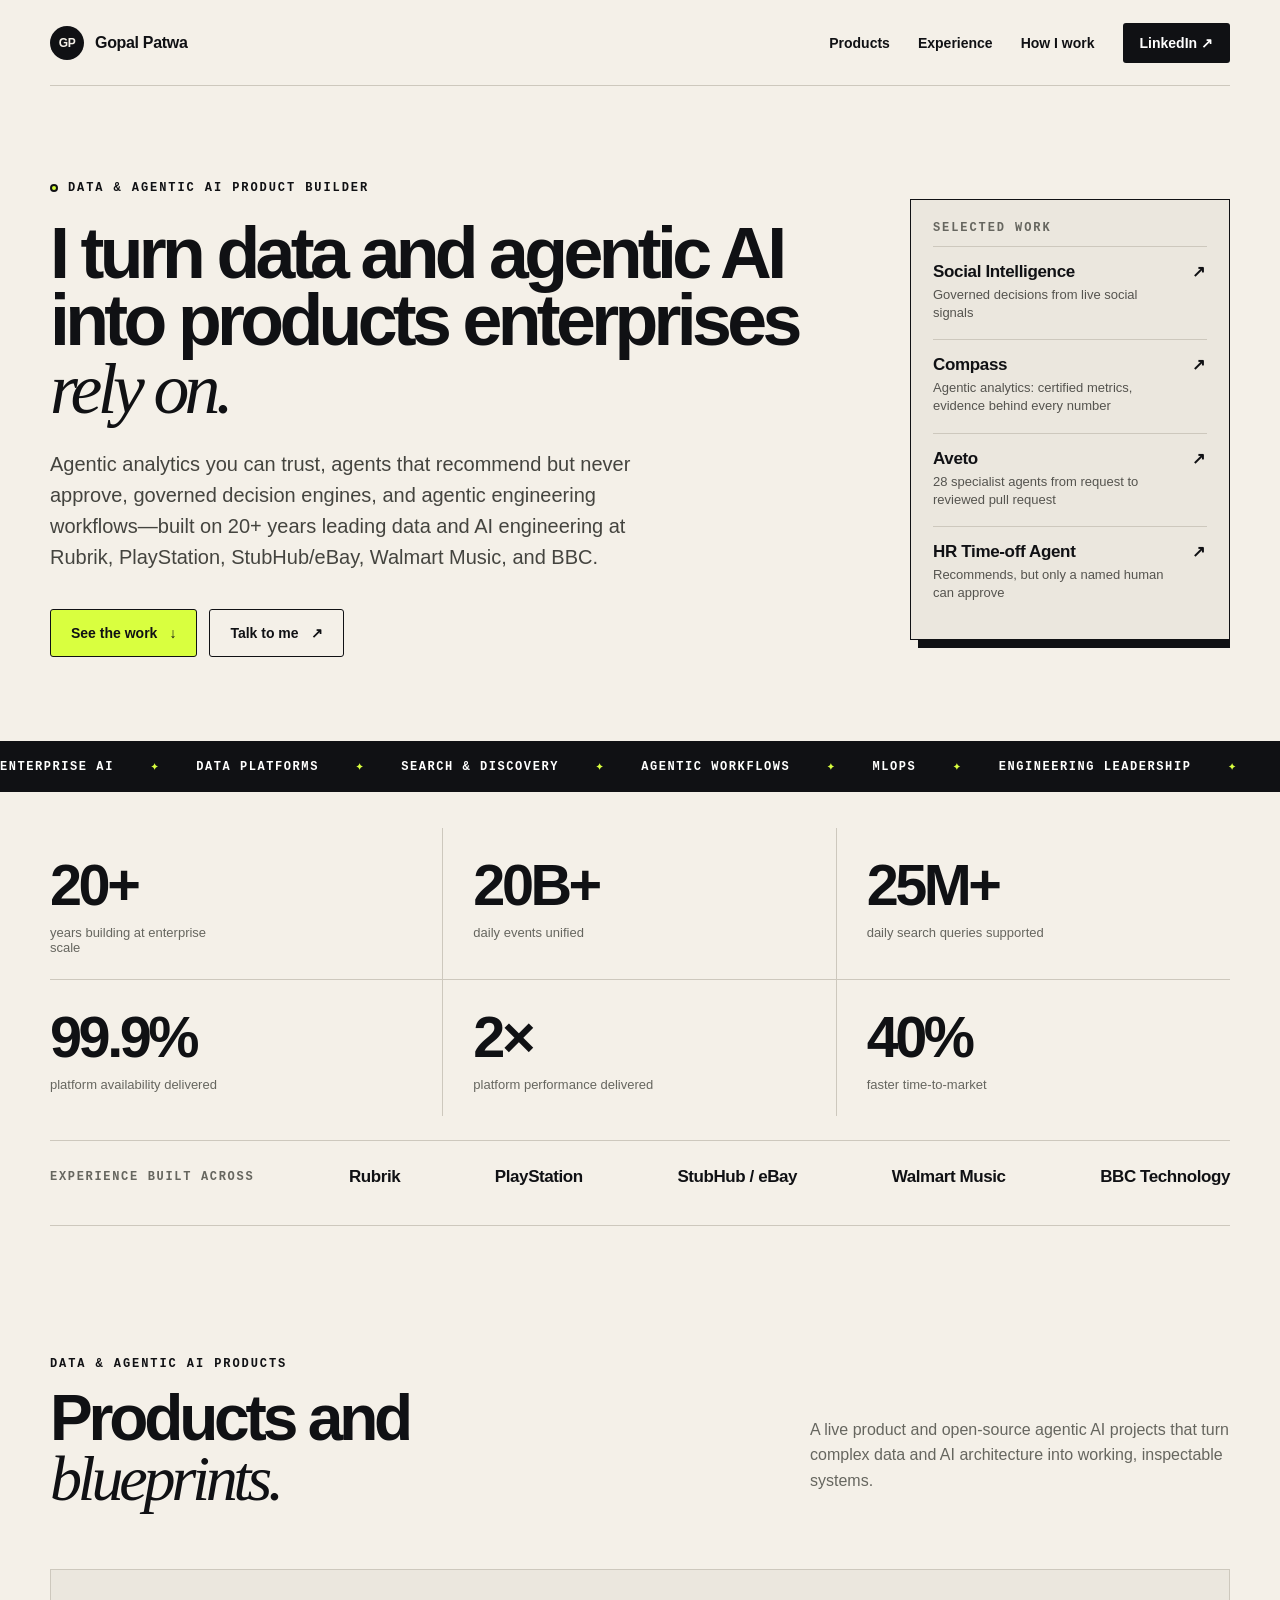
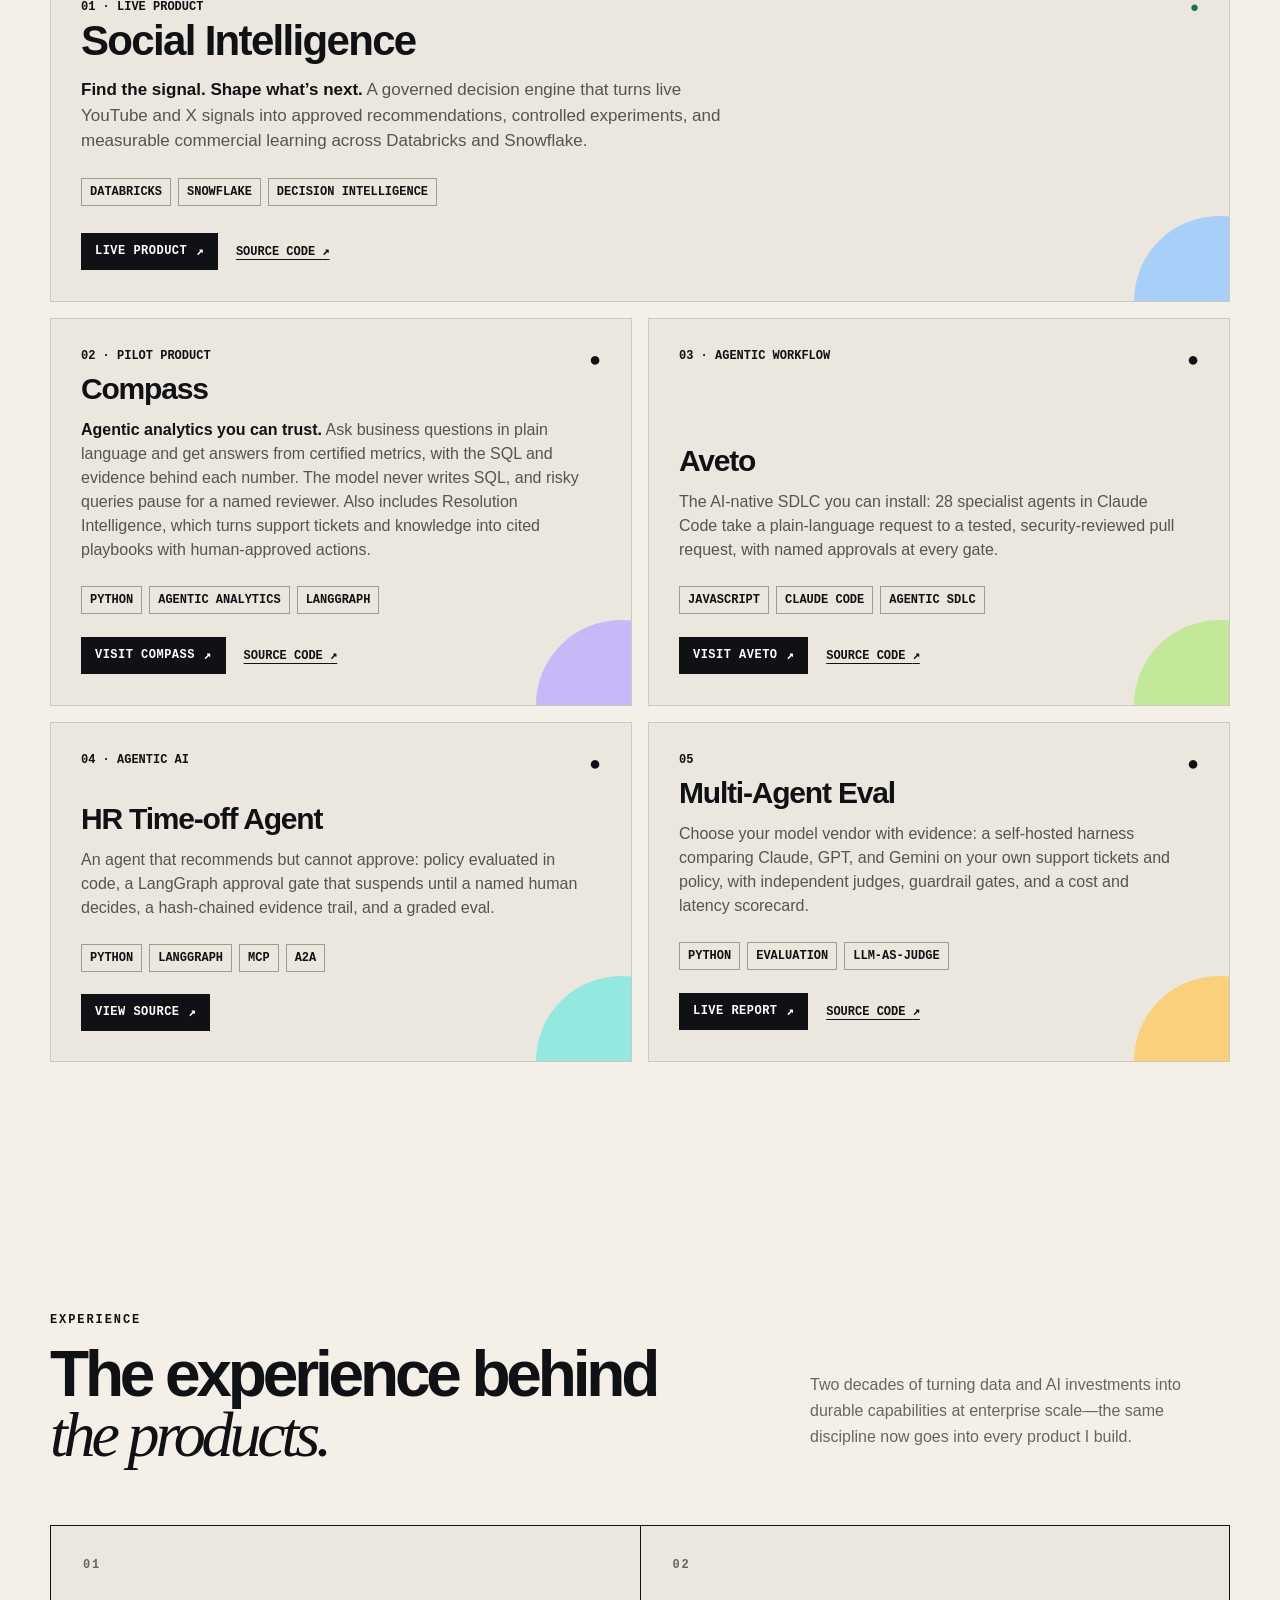
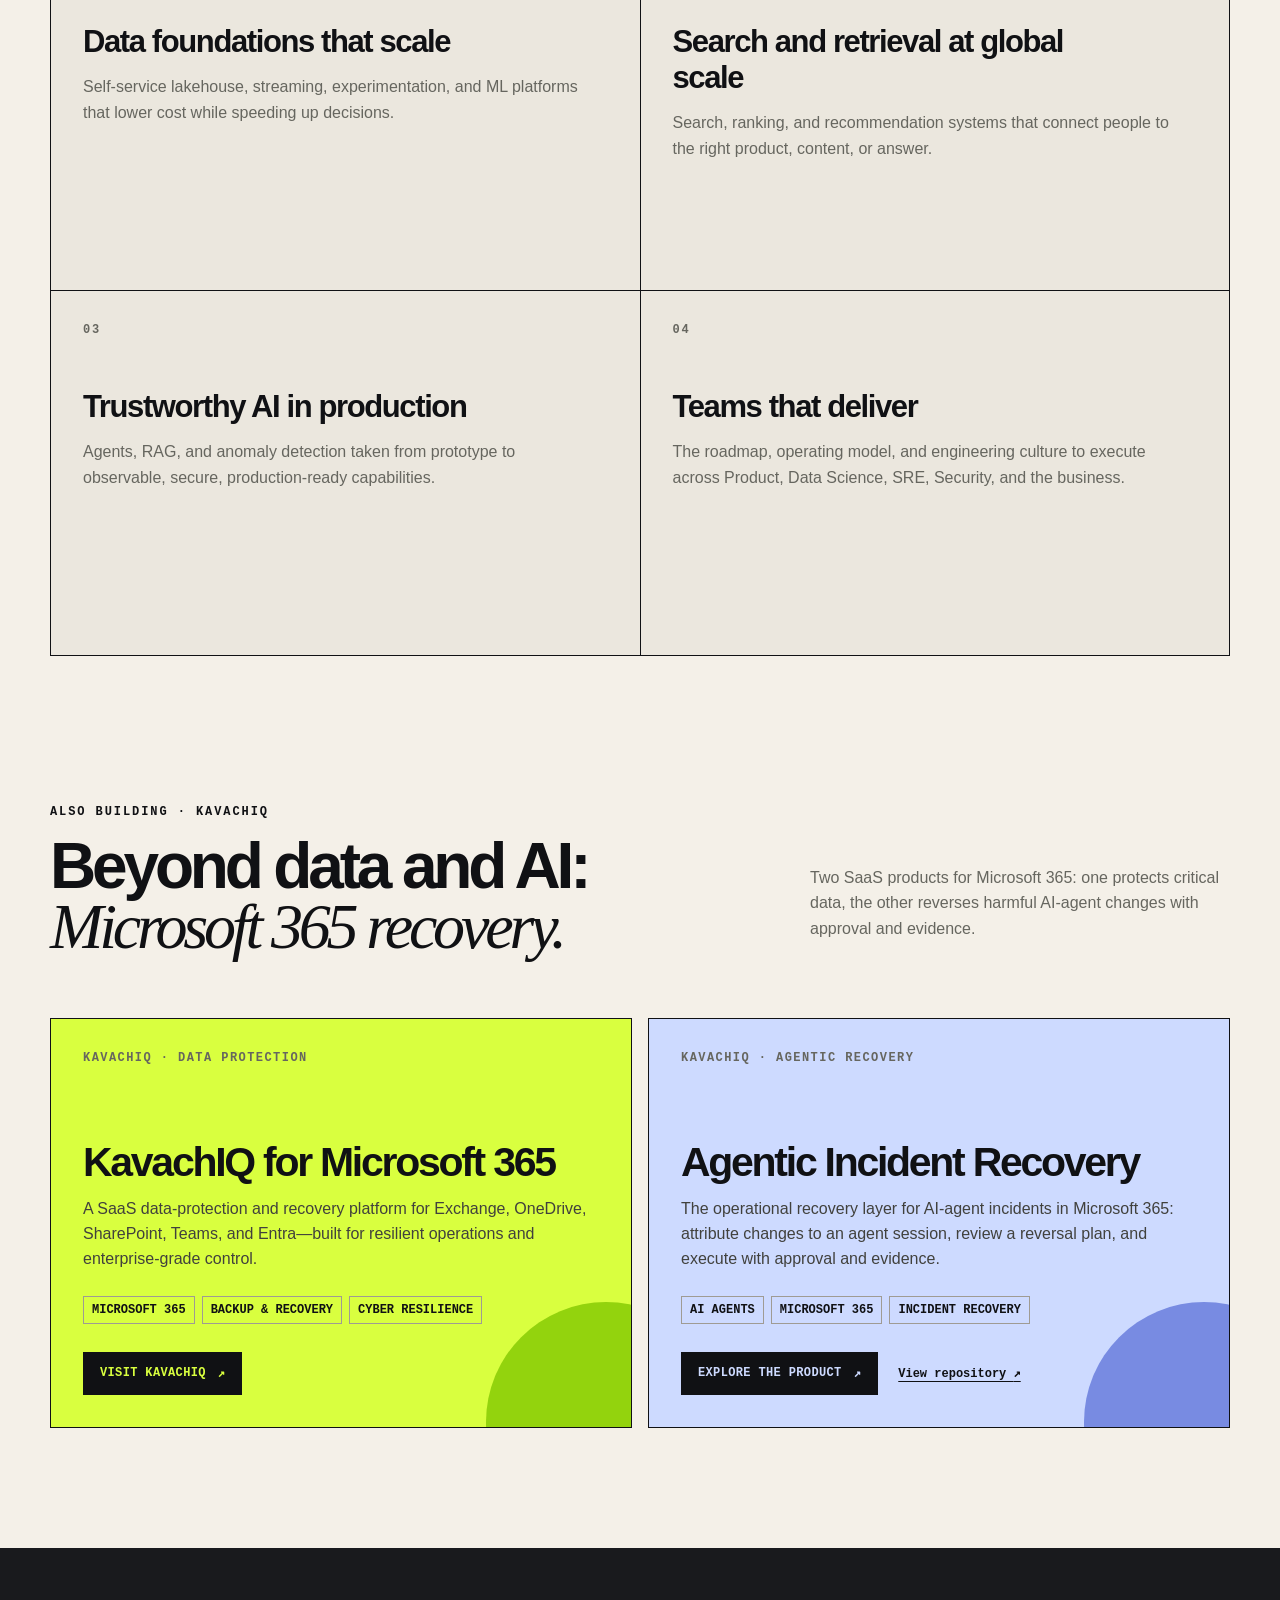
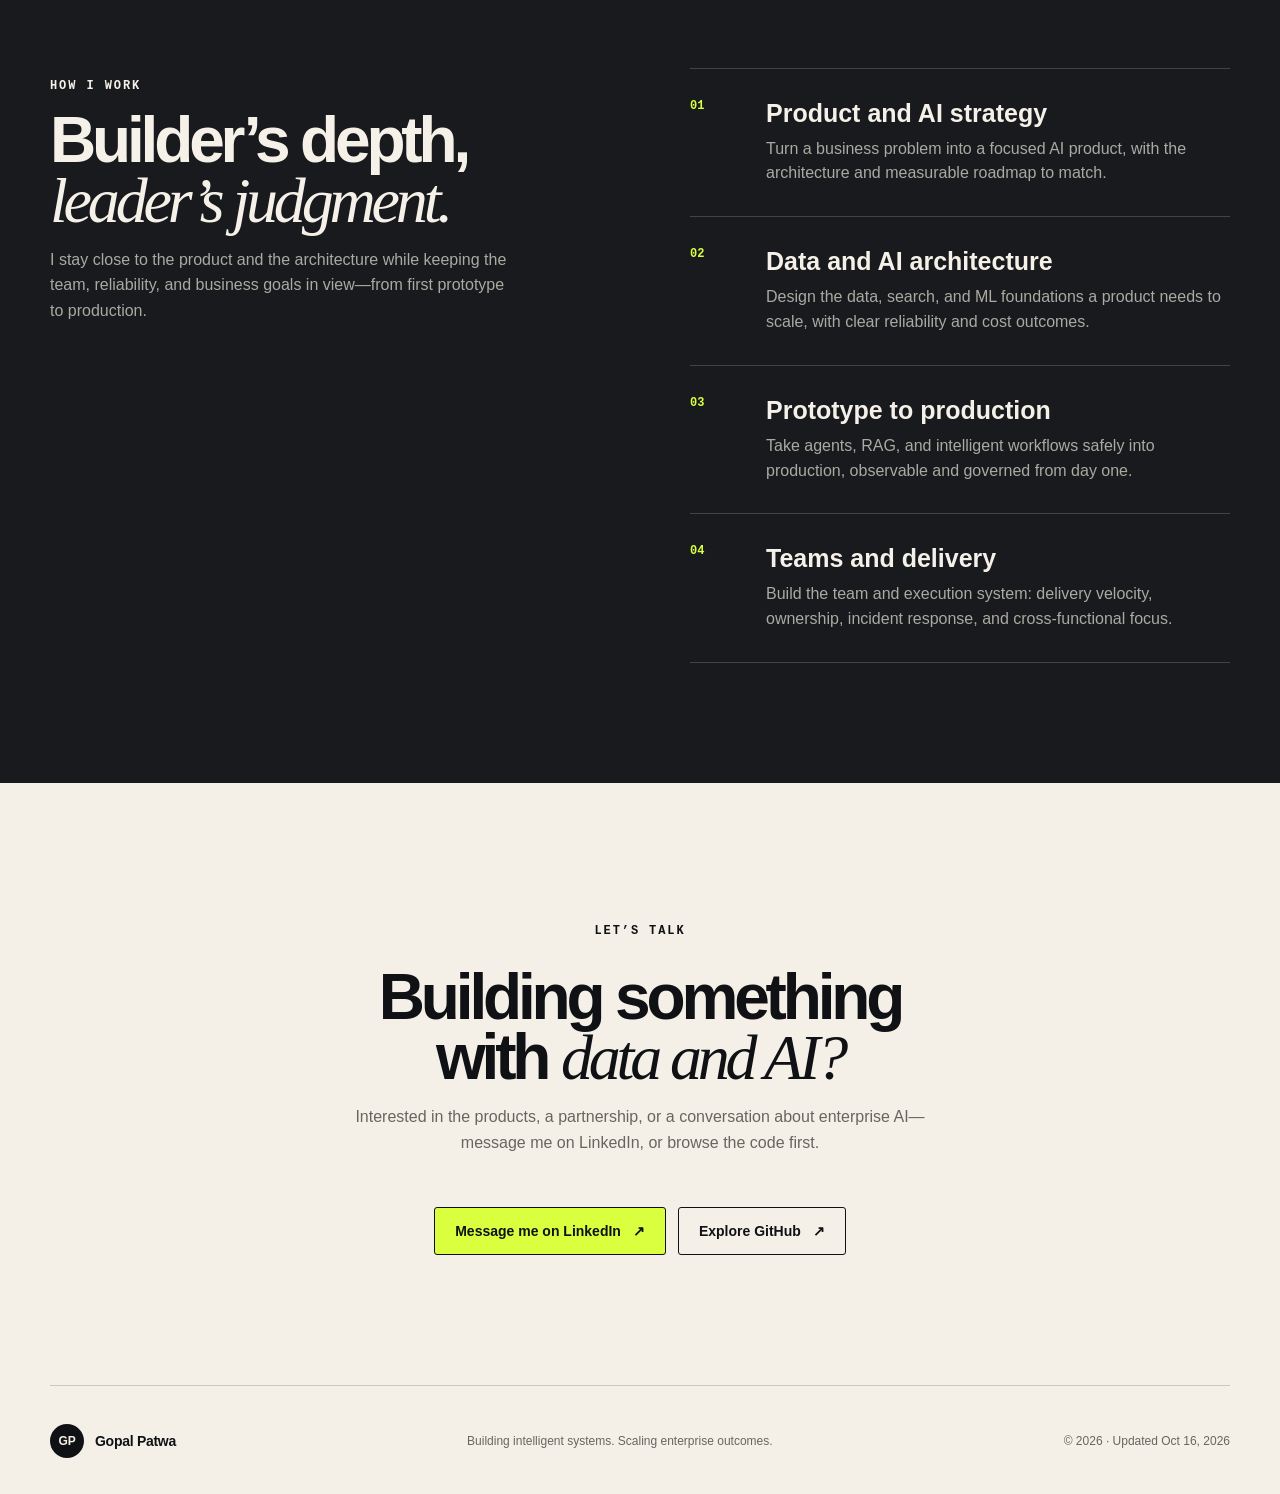
==== commit 492010b3: "Add Resolution Intelligence line to the Compass card Co-Authored-By: Claude Sonnet 5.5 <noreply@anth" ====
--- a/index.html
+++ b/index.html
@@ -53,7 +53,7 @@
     <div class="project-grid">
       <!-- projects:start -->
       <article class="project blue social-intelligence featured"><div class="project-top"><span>01 · LIVE PRODUCT</span><b>●</b></div><h3>Social Intelligence</h3><p><strong>Find the signal. Shape what’s next.</strong> A governed decision engine that turns live YouTube and X signals into approved recommendations, controlled experiments, and measurable commercial learning across Databricks and Snowflake.</p><div class="tags"><span>Databricks</span><span>Snowflake</span><span>Decision Intelligence</span></div><div class="project-actions"><a class="project-link" href="https://social-intelligence-signals.gopalpatwa.chatgpt.site" target="_blank" rel="noreferrer">Live product <span>↗</span></a><a class="project-repo" href="https://github.com/gpatwa/social-intelligence-platform" target="_blank" rel="noreferrer">Source code <span>↗</span></a></div></article>
-      <article class="project violet"><div class="project-top"><span>02 · PILOT PRODUCT</span><b>●</b></div><h3>Compass</h3><p><strong>Agentic analytics you can trust.</strong> Ask business questions in plain language and get answers from certified metrics, with the SQL and evidence behind each number. The model never writes SQL, and risky queries pause for a named reviewer.</p><div class="tags"><span>Python</span><span>Agentic analytics</span><span>LangGraph</span></div><div class="project-actions"><a class="project-link" href="https://salmon-ground-06555890f.4.azurestaticapps.net/welcome" target="_blank" rel="noreferrer">Visit Compass <span>↗</span></a><a class="project-repo" href="https://github.com/gpatwa/enterprise-agentic-rag" target="_blank" rel="noreferrer">Source code <span>↗</span></a></div></article>
+      <article class="project violet"><div class="project-top"><span>02 · PILOT PRODUCT</span><b>●</b></div><h3>Compass</h3><p><strong>Agentic analytics you can trust.</strong> Ask business questions in plain language and get answers from certified metrics, with the SQL and evidence behind each number. The model never writes SQL, and risky queries pause for a named reviewer. Also includes Resolution Intelligence, which turns support tickets and knowledge into cited playbooks with human-approved actions.</p><div class="tags"><span>Python</span><span>Agentic analytics</span><span>LangGraph</span></div><div class="project-actions"><a class="project-link" href="https://salmon-ground-06555890f.4.azurestaticapps.net/welcome" target="_blank" rel="noreferrer">Visit Compass <span>↗</span></a><a class="project-repo" href="https://github.com/gpatwa/enterprise-agentic-rag" target="_blank" rel="noreferrer">Source code <span>↗</span></a></div></article>
       <article class="project green"><div class="project-top"><span>03 · AGENTIC WORKFLOW</span><b>●</b></div><h3>Aveto</h3><p>The AI-native SDLC you can install: 28 specialist agents in Claude Code take a plain-language request to a tested, security-reviewed pull request, with named approvals at every gate.</p><div class="tags"><span>JavaScript</span><span>Claude Code</span><span>Agentic SDLC</span></div><div class="project-actions"><a class="project-link" href="https://aveto.dev" target="_blank" rel="noreferrer">Visit Aveto <span>↗</span></a><a class="project-repo" href="https://github.com/gpatwa/agentic-sdlc-playbook" target="_blank" rel="noreferrer">Source code <span>↗</span></a></div></article>
       <article class="project cyan"><div class="project-top"><span>04 · AGENTIC AI</span><b>●</b></div><h3>HR Time-off Agent</h3><p>An agent that recommends but cannot approve: policy evaluated in code, a LangGraph approval gate that suspends until a named human decides, a hash-chained evidence trail, and a graded eval.</p><div class="tags"><span>Python</span><span>LangGraph</span><span>MCP</span><span>A2A</span></div><div class="project-actions"><a class="project-link" href="https://github.com/gpatwa/hr-timeoff-agent" target="_blank" rel="noreferrer">View source <span>↗</span></a></div></article>
       <article class="project amber"><div class="project-top"><span>05</span><b>●</b></div><h3>Multi-Agent Eval</h3><p>Choose your model vendor with evidence: a self-hosted harness comparing Claude, GPT, and Gemini on your own support tickets and policy, with independent judges, guardrail gates, and a cost and latency scorecard.</p><div class="tags"><span>Python</span><span>Evaluation</span><span>LLM-as-judge</span></div><div class="project-actions"><a class="project-link" href="https://eval.aveto.dev/" target="_blank" rel="noreferrer">Live report <span>↗</span></a><a class="project-repo" href="https://github.com/gpatwa/multi-agent-eval" target="_blank" rel="noreferrer">Source code <span>↗</span></a></div></article>
